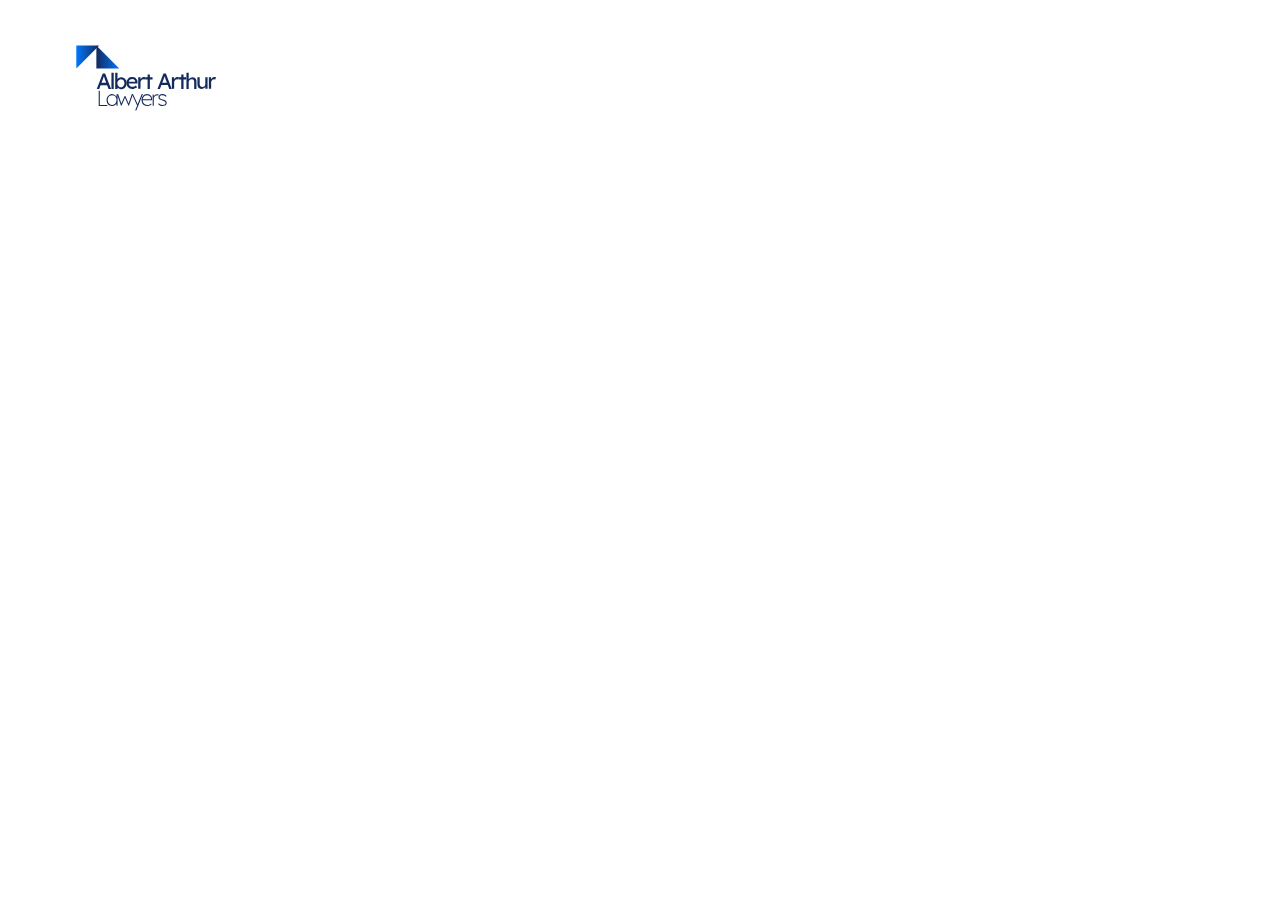
==== aal/index.html @ 6bcef16f "Add AAL page with anim" ====
<!DOCTYPE html>
<html lang="en-AU">
<head><meta charset="UTF-8">
	
	<meta name="viewport" content="width=device-width, initial-scale=1">
	<link rel="profile" href="https://gmpg.org/xfn/11">
	<title>AAL – WordPressLogos</title>
<meta name="robots" content="max-image-preview:large">
<link rel="dns-prefetch" href="//cdnjs.cloudflare.com">




<style id="wp-img-auto-sizes-contain-inline-css">
img:is([sizes=auto i],[sizes^="auto," i]){contain-intrinsic-size:3000px 1500px}
/*# sourceURL=wp-img-auto-sizes-contain-inline-css */
</style>
<style id="wp-emoji-styles-inline-css">

	img.wp-smiley, img.emoji {
		display: inline !important;
		border: none !important;
		box-shadow: none !important;
		height: 1em !important;
		width: 1em !important;
		margin: 0 0.07em !important;
		vertical-align: -0.1em !important;
		background: none !important;
		padding: 0 !important;
	}
/*# sourceURL=wp-emoji-styles-inline-css */
</style>
<style id="safe-svg-svg-icon-style-inline-css">
.wp-block-safe-svg-svg-icon a{align-self:center}.safe-svg-cover{text-align:center}.safe-svg-cover .safe-svg-inside{display:inline-block;max-width:100%}.safe-svg-cover svg{fill:currentColor;height:100%;max-height:100%;max-width:100%;width:100%}

/*# sourceURL=/wp-content/plugins/safe-svg/dist/safe-svg-block-frontend.css */
</style>
<style id="global-styles-inline-css">
:root{--wp--preset--aspect-ratio--square: 1;--wp--preset--aspect-ratio--4-3: 4/3;--wp--preset--aspect-ratio--3-4: 3/4;--wp--preset--aspect-ratio--3-2: 3/2;--wp--preset--aspect-ratio--2-3: 2/3;--wp--preset--aspect-ratio--16-9: 16/9;--wp--preset--aspect-ratio--9-16: 9/16;--wp--preset--color--black: #000000;--wp--preset--color--cyan-bluish-gray: #abb8c3;--wp--preset--color--white: #ffffff;--wp--preset--color--pale-pink: #f78da7;--wp--preset--color--vivid-red: #cf2e2e;--wp--preset--color--luminous-vivid-orange: #ff6900;--wp--preset--color--luminous-vivid-amber: #fcb900;--wp--preset--color--light-green-cyan: #7bdcb5;--wp--preset--color--vivid-green-cyan: #00d084;--wp--preset--color--pale-cyan-blue: #8ed1fc;--wp--preset--color--vivid-cyan-blue: #0693e3;--wp--preset--color--vivid-purple: #9b51e0;--wp--preset--gradient--vivid-cyan-blue-to-vivid-purple: linear-gradient(135deg,rgb(6,147,227) 0%,rgb(155,81,224) 100%);--wp--preset--gradient--light-green-cyan-to-vivid-green-cyan: linear-gradient(135deg,rgb(122,220,180) 0%,rgb(0,208,130) 100%);--wp--preset--gradient--luminous-vivid-amber-to-luminous-vivid-orange: linear-gradient(135deg,rgb(252,185,0) 0%,rgb(255,105,0) 100%);--wp--preset--gradient--luminous-vivid-orange-to-vivid-red: linear-gradient(135deg,rgb(255,105,0) 0%,rgb(207,46,46) 100%);--wp--preset--gradient--very-light-gray-to-cyan-bluish-gray: linear-gradient(135deg,rgb(238,238,238) 0%,rgb(169,184,195) 100%);--wp--preset--gradient--cool-to-warm-spectrum: linear-gradient(135deg,rgb(74,234,220) 0%,rgb(151,120,209) 20%,rgb(207,42,186) 40%,rgb(238,44,130) 60%,rgb(251,105,98) 80%,rgb(254,248,76) 100%);--wp--preset--gradient--blush-light-purple: linear-gradient(135deg,rgb(255,206,236) 0%,rgb(152,150,240) 100%);--wp--preset--gradient--blush-bordeaux: linear-gradient(135deg,rgb(254,205,165) 0%,rgb(254,45,45) 50%,rgb(107,0,62) 100%);--wp--preset--gradient--luminous-dusk: linear-gradient(135deg,rgb(255,203,112) 0%,rgb(199,81,192) 50%,rgb(65,88,208) 100%);--wp--preset--gradient--pale-ocean: linear-gradient(135deg,rgb(255,245,203) 0%,rgb(182,227,212) 50%,rgb(51,167,181) 100%);--wp--preset--gradient--electric-grass: linear-gradient(135deg,rgb(202,248,128) 0%,rgb(113,206,126) 100%);--wp--preset--gradient--midnight: linear-gradient(135deg,rgb(2,3,129) 0%,rgb(40,116,252) 100%);--wp--preset--font-size--small: 13px;--wp--preset--font-size--medium: 20px;--wp--preset--font-size--large: 36px;--wp--preset--font-size--x-large: 42px;--wp--preset--spacing--20: 0.44rem;--wp--preset--spacing--30: 0.67rem;--wp--preset--spacing--40: 1rem;--wp--preset--spacing--50: 1.5rem;--wp--preset--spacing--60: 2.25rem;--wp--preset--spacing--70: 3.38rem;--wp--preset--spacing--80: 5.06rem;--wp--preset--shadow--natural: 6px 6px 9px rgba(0, 0, 0, 0.2);--wp--preset--shadow--deep: 12px 12px 50px rgba(0, 0, 0, 0.4);--wp--preset--shadow--sharp: 6px 6px 0px rgba(0, 0, 0, 0.2);--wp--preset--shadow--outlined: 6px 6px 0px -3px rgb(255, 255, 255), 6px 6px rgb(0, 0, 0);--wp--preset--shadow--crisp: 6px 6px 0px rgb(0, 0, 0);}.wp-block-button{--wp--preset--dimension--25: 25%;--wp--preset--dimension--50: 50%;--wp--preset--dimension--75: 75%;--wp--preset--dimension--100: 100%;}:root { --wp--style--global--content-size: 800px;--wp--style--global--wide-size: 1200px; }:where(body) { margin: 0; }.wp-site-blocks > .alignleft { float: left; margin-right: 2em; }.wp-site-blocks > .alignright { float: right; margin-left: 2em; }.wp-site-blocks > .aligncenter { justify-content: center; margin-left: auto; margin-right: auto; }:where(.wp-site-blocks) > * { margin-block-start: 24px; margin-block-end: 0; }:where(.wp-site-blocks) > :first-child { margin-block-start: 0; }:where(.wp-site-blocks) > :last-child { margin-block-end: 0; }:root { --wp--style--block-gap: 24px; }:root :where(.is-layout-flow) > :first-child{margin-block-start: 0;}:root :where(.is-layout-flow) > :last-child{margin-block-end: 0;}:root :where(.is-layout-flow) > *{margin-block-start: 24px;margin-block-end: 0;}:root :where(.is-layout-constrained) > :first-child{margin-block-start: 0;}:root :where(.is-layout-constrained) > :last-child{margin-block-end: 0;}:root :where(.is-layout-constrained) > *{margin-block-start: 24px;margin-block-end: 0;}:root :where(.is-layout-flex){gap: 24px;}:root :where(.is-layout-grid){gap: 24px;}.is-layout-flow > .alignleft{float: left;margin-inline-start: 0;margin-inline-end: 2em;}.is-layout-flow > .alignright{float: right;margin-inline-start: 2em;margin-inline-end: 0;}.is-layout-flow > .aligncenter{margin-left: auto !important;margin-right: auto !important;}.is-layout-constrained > .alignleft{float: left;margin-inline-start: 0;margin-inline-end: 2em;}.is-layout-constrained > .alignright{float: right;margin-inline-start: 2em;margin-inline-end: 0;}.is-layout-constrained > .aligncenter{margin-left: auto !important;margin-right: auto !important;}.is-layout-constrained > :where(:not(.alignleft):not(.alignright):not(.alignfull)){max-width: var(--wp--style--global--content-size);margin-left: auto !important;margin-right: auto !important;}.is-layout-constrained > .alignwide{max-width: var(--wp--style--global--wide-size);}body .is-layout-flex{display: flex;}.is-layout-flex{flex-wrap: wrap;align-items: center;}.is-layout-flex > :is(*, div){margin: 0;}body .is-layout-grid{display: grid;}.is-layout-grid > :is(*, div){margin: 0;}body{padding-top: 0px;padding-right: 0px;padding-bottom: 0px;padding-left: 0px;}:root :where(.wp-element-button, .wp-block-button__link){background-color: #32373c;border-width: 0;color: #fff;font-family: inherit;font-size: inherit;font-style: inherit;font-weight: inherit;letter-spacing: inherit;line-height: inherit;padding-top: calc(0.667em + 2px);padding-right: calc(1.333em + 2px);padding-bottom: calc(0.667em + 2px);padding-left: calc(1.333em + 2px);text-decoration: none;text-transform: inherit;}.has-black-color{color: var(--wp--preset--color--black) !important;}.has-cyan-bluish-gray-color{color: var(--wp--preset--color--cyan-bluish-gray) !important;}.has-white-color{color: var(--wp--preset--color--white) !important;}.has-pale-pink-color{color: var(--wp--preset--color--pale-pink) !important;}.has-vivid-red-color{color: var(--wp--preset--color--vivid-red) !important;}.has-luminous-vivid-orange-color{color: var(--wp--preset--color--luminous-vivid-orange) !important;}.has-luminous-vivid-amber-color{color: var(--wp--preset--color--luminous-vivid-amber) !important;}.has-light-green-cyan-color{color: var(--wp--preset--color--light-green-cyan) !important;}.has-vivid-green-cyan-color{color: var(--wp--preset--color--vivid-green-cyan) !important;}.has-pale-cyan-blue-color{color: var(--wp--preset--color--pale-cyan-blue) !important;}.has-vivid-cyan-blue-color{color: var(--wp--preset--color--vivid-cyan-blue) !important;}.has-vivid-purple-color{color: var(--wp--preset--color--vivid-purple) !important;}.has-black-background-color{background-color: var(--wp--preset--color--black) !important;}.has-cyan-bluish-gray-background-color{background-color: var(--wp--preset--color--cyan-bluish-gray) !important;}.has-white-background-color{background-color: var(--wp--preset--color--white) !important;}.has-pale-pink-background-color{background-color: var(--wp--preset--color--pale-pink) !important;}.has-vivid-red-background-color{background-color: var(--wp--preset--color--vivid-red) !important;}.has-luminous-vivid-orange-background-color{background-color: var(--wp--preset--color--luminous-vivid-orange) !important;}.has-luminous-vivid-amber-background-color{background-color: var(--wp--preset--color--luminous-vivid-amber) !important;}.has-light-green-cyan-background-color{background-color: var(--wp--preset--color--light-green-cyan) !important;}.has-vivid-green-cyan-background-color{background-color: var(--wp--preset--color--vivid-green-cyan) !important;}.has-pale-cyan-blue-background-color{background-color: var(--wp--preset--color--pale-cyan-blue) !important;}.has-vivid-cyan-blue-background-color{background-color: var(--wp--preset--color--vivid-cyan-blue) !important;}.has-vivid-purple-background-color{background-color: var(--wp--preset--color--vivid-purple) !important;}.has-black-border-color{border-color: var(--wp--preset--color--black) !important;}.has-cyan-bluish-gray-border-color{border-color: var(--wp--preset--color--cyan-bluish-gray) !important;}.has-white-border-color{border-color: var(--wp--preset--color--white) !important;}.has-pale-pink-border-color{border-color: var(--wp--preset--color--pale-pink) !important;}.has-vivid-red-border-color{border-color: var(--wp--preset--color--vivid-red) !important;}.has-luminous-vivid-orange-border-color{border-color: var(--wp--preset--color--luminous-vivid-orange) !important;}.has-luminous-vivid-amber-border-color{border-color: var(--wp--preset--color--luminous-vivid-amber) !important;}.has-light-green-cyan-border-color{border-color: var(--wp--preset--color--light-green-cyan) !important;}.has-vivid-green-cyan-border-color{border-color: var(--wp--preset--color--vivid-green-cyan) !important;}.has-pale-cyan-blue-border-color{border-color: var(--wp--preset--color--pale-cyan-blue) !important;}.has-vivid-cyan-blue-border-color{border-color: var(--wp--preset--color--vivid-cyan-blue) !important;}.has-vivid-purple-border-color{border-color: var(--wp--preset--color--vivid-purple) !important;}.has-vivid-cyan-blue-to-vivid-purple-gradient-background{background: var(--wp--preset--gradient--vivid-cyan-blue-to-vivid-purple) !important;}.has-light-green-cyan-to-vivid-green-cyan-gradient-background{background: var(--wp--preset--gradient--light-green-cyan-to-vivid-green-cyan) !important;}.has-luminous-vivid-amber-to-luminous-vivid-orange-gradient-background{background: var(--wp--preset--gradient--luminous-vivid-amber-to-luminous-vivid-orange) !important;}.has-luminous-vivid-orange-to-vivid-red-gradient-background{background: var(--wp--preset--gradient--luminous-vivid-orange-to-vivid-red) !important;}.has-very-light-gray-to-cyan-bluish-gray-gradient-background{background: var(--wp--preset--gradient--very-light-gray-to-cyan-bluish-gray) !important;}.has-cool-to-warm-spectrum-gradient-background{background: var(--wp--preset--gradient--cool-to-warm-spectrum) !important;}.has-blush-light-purple-gradient-background{background: var(--wp--preset--gradient--blush-light-purple) !important;}.has-blush-bordeaux-gradient-background{background: var(--wp--preset--gradient--blush-bordeaux) !important;}.has-luminous-dusk-gradient-background{background: var(--wp--preset--gradient--luminous-dusk) !important;}.has-pale-ocean-gradient-background{background: var(--wp--preset--gradient--pale-ocean) !important;}.has-electric-grass-gradient-background{background: var(--wp--preset--gradient--electric-grass) !important;}.has-midnight-gradient-background{background: var(--wp--preset--gradient--midnight) !important;}.has-small-font-size{font-size: var(--wp--preset--font-size--small) !important;}.has-medium-font-size{font-size: var(--wp--preset--font-size--medium) !important;}.has-large-font-size{font-size: var(--wp--preset--font-size--large) !important;}.has-x-large-font-size{font-size: var(--wp--preset--font-size--x-large) !important;}
:root :where(.wp-block-icon svg){width: 24px;}
:root :where(.wp-block-pullquote){font-size: 1.5em;line-height: 1.6;}
/*# sourceURL=global-styles-inline-css */
</style>
<link rel="stylesheet" id="hello-elementor-theme-style-css" href="/wp-content/themes/hello-elementor/assets/css/theme.css?ver=3.5.2" media="all">
<link rel="stylesheet" id="hello-elementor-child-01-css" href="/wp-content/themes/hello-elementor-child-01/style.css?ver=1.0.0" media="all">
<link rel="stylesheet" id="hello-elementor-css" href="/wp-content/themes/hello-elementor/assets/css/reset.css?ver=3.5.2" media="all">
<link rel="stylesheet" id="hello-elementor-header-footer-css" href="/wp-content/themes/hello-elementor/assets/css/header-footer.css?ver=3.5.2" media="all">
<link rel="stylesheet" id="elementor-frontend-css" href="/wp-content/plugins/elementor/assets/css/frontend.min.css?ver=4.4.0" media="all">
<style id="elementor-frontend-inline-css">
.elementor-kit-14{--e-global-color-primary:#6EC1E4;--e-global-color-secondary:#54595F;--e-global-color-text:#7A7A7A;--e-global-color-accent:#61CE70;--e-global-typography-primary-font-family:"Roboto";--e-global-typography-primary-font-weight:600;--e-global-typography-secondary-font-family:"Roboto Slab";--e-global-typography-secondary-font-weight:400;--e-global-typography-text-font-family:"Roboto";--e-global-typography-text-font-weight:400;--e-global-typography-accent-font-family:"Roboto";--e-global-typography-accent-font-weight:500;}.elementor-section.elementor-section-boxed > .elementor-container{max-width:1140px;}.e-con{--container-max-width:1140px;}.elementor-widget:not(:last-child){margin-block-end:20px;}.elementor-element{--widgets-spacing:20px 20px;--widgets-spacing-row:20px;--widgets-spacing-column:20px;}{}h1.entry-title{display:var(--page-title-display);}.site-header .site-branding{flex-direction:column;align-items:stretch;}.site-header{padding-inline-end:0px;padding-inline-start:0px;}.site-footer .site-branding{flex-direction:column;align-items:stretch;}@media(max-width:1024px){.elementor-section.elementor-section-boxed > .elementor-container{max-width:1024px;}.e-con{--container-max-width:1024px;}}@media(max-width:767px){.elementor-section.elementor-section-boxed > .elementor-container{max-width:767px;}.e-con{--container-max-width:767px;}}
.e-heading-base a, .e-paragraph-base a { all: unset; cursor: pointer; }.elementor :where(.e-svg-base) { width: var(--e-svg-width, 65px); height: var(--e-svg-height, 65px); }form[data-element_type="e-form"].form-state-success [data-element_type="e-form-success-message"],form[data-element_type="e-form"].form-state-error [data-element_type="e-form-error-message"]{ display: block; }.elementor-edit-mode [data-element_type="e-form-success-message"]:is(.elementor-element-editable, :has(.elementor-element-editable), :has(> .elementor-empty-view)),.elementor-edit-mode [data-element_type="e-form-error-message"]:is(.elementor-element-editable, :has(.elementor-element-editable), :has(> .elementor-empty-view)){ display: block; }.e-background-video { position: relative; overflow: hidden; }.e-background-video__media { position: absolute; inset: 0; width: 100%; height: 100%; object-fit: cover; pointer-events: none; z-index: 0; }.e-background-video__content { position: relative; z-index: 1; flex: 1 1 auto; }.elementor-edit-mode .e-background-video__content.e-atomic-element:has(> .elementor-empty-view) { display: flex; flex-direction: column; flex: 1 1 auto; min-height: 0; }.elementor-edit-mode .e-background-video__content.e-atomic-element:has(> .elementor-empty-view) > .elementor-empty-view.elementor-empty-view { position: relative; flex: 1 1 auto; min-height: 120px; height: auto; width: 100%; }.elementor-edit-mode .e-background-video__content.e-atomic-element:has(> .elementor-empty-view) > .elementor-empty-view > .elementor-first-add { position: absolute; inset: 0; width: 100%; height: 100%; }.e-background-video__controls { z-index: 2; }.e-background-video__play, .e-background-video__pause { appearance: none; -webkit-appearance: none; }.e-background-video.e-background-video--playing .e-background-video__play { display: none; }.e-background-video.e-background-video--paused .e-background-video__pause { display: none; }.e-background-video:not(.e-background-video--playing):not(.e-background-video--paused) .e-background-video__controls,.e-background-video:not(.e-background-video--playing):not(.e-background-video--paused) .e-background-video__play,.e-background-video:not(.e-background-video--playing):not(.e-background-video--paused) .e-background-video__pause { display: none; }.e-accordion-item-header-base { list-style: none; }.e-accordion-item-header-base::-webkit-details-marker { display: none; }.e-accordion-item-base { interpolate-size: allow-keywords; }.e-accordion-item-base::details-content {block-size: 0; overflow: hidden;transition: block-size .3s ease, content-visibility .3s ease allow-discrete;}.e-accordion-item-base[open]::details-content { block-size: auto; }.e-accordion-item-icon-base, .e-accordion-item-icon-open-base { --e-svg-width: auto; --e-svg-height: 100%; }:where(.e-accordion-item-icon-base, .e-accordion-item-icon-open-base) .e-svg-base { max-width: 100%; }.e-accordion-item-icon-base.e-accordion-item-icon-base .e-svg-base svg, .e-accordion-item-icon-open-base.e-accordion-item-icon-open-base .e-svg-base svg { width: auto !important; }.e-accordion-item-icon-base svg, .e-accordion-item-icon-open-base svg { transition: transform .3s ease; }.e-accordion-item-base:not([open]) > summary :is(.e-accordion-item-icon-base, .e-accordion-item-icon-open-base) svg { transform: rotate(var(--e-accordion-icon-rotation-closed)); }.e-accordion-item-base[open] > summary :is(.e-accordion-item-icon-base, .e-accordion-item-icon-open-base) svg { transform: rotate(var(--e-accordion-icon-rotation, 180deg)); }.e-accordion-item-header-base.e-accordion-item-header-base:has(> .e-accordion-item-icon-open-base) { display: grid; grid-template-columns: minmax(0, 1fr) auto; align-items: center; }.e-accordion-item-header-base:has(> .e-accordion-item-icon-open-base) > .e-accordion-item-title-base { grid-column: 1; grid-row: 1; }.e-accordion-item-header-base:has(> .e-accordion-item-icon-open-base) > :is(.e-accordion-item-icon-base, .e-accordion-item-icon-open-base) { grid-column: 2; grid-row: 1; }.e-accordion-item-base .e-accordion-item-icon-open-base.e-accordion-item-icon-open-base { visibility: hidden; }.e-accordion-item-base[open] > summary .e-accordion-item-icon-open-base { visibility: visible; }.e-accordion-item-base[open] > summary:has(.e-accordion-item-icon-open-base) .e-accordion-item-icon-base { visibility: hidden; }.e-list-item-marker-base { --e-svg-width: 0.6em; --e-svg-height: 0.6em; }:where(.e-list-item-marker-base) .e-svg-base { flex-shrink: 0; }.e-list-item-marker-base .e-svg-base svg { display: block; }
:root{--page-title-display:none;}
/*# sourceURL=elementor-frontend-inline-css */
</style>
<link rel="stylesheet" id="base-desktop-css" href="/wp-content/uploads/elementor/css/base-desktop.css?ver=6af8c650afc04" media="all">
<link rel="stylesheet" id="local-230-frontend-desktop-css" href="/wp-content/uploads/elementor/css/local-230-frontend-desktop.css?ver=6afa5673614b2" media="all">
<link rel="stylesheet" id="base-mobile-css" href="/wp-content/uploads/elementor/css/base-mobile.css?ver=6af8c650afc04" media="(max-width:767px)">
<link rel="stylesheet" id="elementor-gf-roboto-css" href="https://fonts.googleapis.com/css?family=Roboto:100,100italic,200,200italic,300,300italic,400,400italic,500,500italic,600,600italic,700,700italic,800,800italic,900,900italic&amp;display=swap" media="all">
<link rel="stylesheet" id="elementor-gf-robotoslab-css" href="https://fonts.googleapis.com/css?family=Roboto+Slab:100,100italic,200,200italic,300,300italic,400,400italic,500,500italic,600,600italic,700,700italic,800,800italic,900,900italic&amp;display=swap" media="all">
<script id="jquery-core-js" src="/wp-includes/js/jquery/jquery.min.js?ver=3.7.1"></script>
<script id="jquery-migrate-js" src="/wp-includes/js/jquery/jquery-migrate.min.js?ver=3.4.1"></script>
<link rel="EditURI" type="application/rsd+xml" title="RSD" href="/xmlrpc.php?rsd">
<meta name="generator" content="WordPress 7.1.4">
<link rel="canonical" href="/aal/">
<link rel="shortlink" href="/?p=230">
</head>
<body class="wp-singular page-template-default page page-id-230 wp-embed-responsive wp-theme-hello-elementor wp-child-theme-hello-elementor-child-01 hello-elementor-default elementor-default elementor-kit-14 elementor-page elementor-page-230">


<a class="skip-link screen-reader-text" href="#content">Skip to content</a>

<header id="site-header" class="site-header dynamic-header ">
	<div class="header-inner">
		<div class="site-branding show-title">
							<div class="site-title show">
					<a href="/" title="Home" rel="home">
						WordPressLogos					</a>
				</div>
					</div>

					</div>
</header>

<main id="content" class="site-main post-230 page type-page status-publish hentry">

	
	<div class="page-content">
				<div data-elementor-type="wp-page" data-elementor-id="230" class="elementor elementor-230">
				<div class="elementor-element elementor-element-b52b7b9 e-con e-atomic-element e-flexbox-base e-default-div e-ba45ec0 " data-id="b52b7b9" data-element_type="e-flexbox" data-e-type="e-flexbox" data-interaction-id="b52b7b9">
    		<div class="elementor-element elementor-element-b2a3702 elementor-widget elementor-widget-html" data-id="b2a3702" data-element_type="widget" data-e-type="widget" data-widget_type="html.default">
				<div class="elementor-widget-container">
					
<style>
#aal-logo-container {
    width: 100%;
    max-width: 320px;
    height: auto;
    display: flex;
    align-items: center;
    justify-content: flex-start;
    margin-inline: auto;
}

#aal-logo-container svg {
    display: block;
    width: 100%;
    height: auto;
    max-width: 100%;
}

/* Tablet */
@media (max-width: 1024px) {
    #aal-logo-container {
        max-width: 280px;
    }
}

/* Mobile */
@media (max-width: 767px) {
    #aal-logo-container {
        max-width: 240px;
    }
}
</style>

<div id="aal-logo-container">





<svg xmlns="http://www.w3.org/2000/svg" xmlns:xlink="http://www.w3.org/1999/xlink" id="Albert-Arthur-Logo-final" width="157.418" height="71.562" viewbox="0 0 157.418 71.562">

  <defs>
    <lineargradient id="linear-gradient" y1="0.5" x2="1" y2="0.5" gradientunits="objectBoundingBox">
      <stop offset="0" stop-color="#0077fe"></stop>
      <stop offset="1" stop-color="#142a5b"></stop>
    </lineargradient>

    <lineargradient id="linear-gradient-2" x1="1" y1="1" x2="0" y2="1" xlink:href="#linear-gradient"></lineargradient>
  </defs>

  <!-- Blue symbol -->
  <path id="symbol-left" d="M22.906,0,0,22.906V0Z" fill="url(#linear-gradient)"></path>

  <path id="symbol-right" d="M195.89,0V22.906h22.9Z" transform="translate(-172.984)" fill="url(#linear-gradient-2)"></path>

  <!-- ALBERT -->
  <path id="letter-A-albert" d="M425.356,475.425H431.8l1.452,3.83h2.53l-5.919-15.4h-2.421l-5.964,15.4H423.9Zm2.373-6.3q.2-.56.407-1.2l.4-1.21c.021-.065.042-.127.062-.189.006.016.009.029.015.046q.2.607.44,1.332t.429,1.32q.188.6.254.748l1.2,3.169h-4.705l1.169-3.081Z" transform="translate(-398.726 -432.296)" fill="#142a5b"></path>

  <rect id="letter-l-albert" width="2.266" height="16.284" transform="translate(38.684 30.674)" fill="#142a5b"></rect>

  <path id="letter-b-albert" d="M603.426,471.934a5.408,5.408,0,0,0,1.342.649,4.735,4.735,0,0,0,1.485.242,4.927,4.927,0,0,0,2.729-.781,5.406,5.406,0,0,0,1.9-2.146,6.758,6.758,0,0,0,.692-3.1,6.594,6.594,0,0,0-.7-3.092,5.427,5.427,0,0,0-1.914-2.124,5.055,5.055,0,0,0-2.772-.769,4.285,4.285,0,0,0-1.387.234,5.5,5.5,0,0,0-1.268.617,4.062,4.062,0,0,0-.958.858c-.048.061-.09.123-.131.185V456.32H600.18v16.216h2.267v-1.467A4.728,4.728,0,0,0,603.426,471.934Zm-.627-7.153a3.427,3.427,0,0,1,4.906-1.4,3.5,3.5,0,0,1,1.244,1.4,4.4,4.4,0,0,1,.447,2.014,4.349,4.349,0,0,1-.462,2.036,3.65,3.65,0,0,1-1.255,1.409,3.234,3.234,0,0,1-1.8.517,3.274,3.274,0,0,1-1.827-.517,3.656,3.656,0,0,1-1.253-1.409,4.349,4.349,0,0,1-.468-2.036A4.3,4.3,0,0,1,602.8,464.781Z" transform="translate(-556.53 -425.646)" fill="#142a5b"></path>

  <path id="letter-e-albert" d="M718.729,505.707a5.187,5.187,0,0,0,1.286-.925l-1.144-1.605a5.642,5.642,0,0,1-1.6,1.034,4.372,4.372,0,0,1-1.595.287,4.532,4.532,0,0,1-2.134-.484,3.452,3.452,0,0,1-1.431-1.375,3.924,3.924,0,0,1-.475-1.529h8.838l.021-.969a5.986,5.986,0,0,0-.363-2.233,5.165,5.165,0,0,0-4.875-3.377,6.128,6.128,0,0,0-2.366.45,5.371,5.371,0,0,0-1.871,1.277,5.972,5.972,0,0,0-1.22,1.953,6.76,6.76,0,0,0-.44,2.487,5.869,5.869,0,0,0,.781,3.04,5.586,5.586,0,0,0,2.156,2.073,6.434,6.434,0,0,0,3.157.76,6.289,6.289,0,0,0,1.662-.234A7.936,7.936,0,0,0,718.729,505.707Zm-5.468-8.638a4.1,4.1,0,0,1,2-.45,3,3,0,0,1,2.443,1.231,2.542,2.542,0,0,1,.484,1.3v.154h-6.461a3.976,3.976,0,0,1,.3-.914A2.916,2.916,0,0,1,713.261,497.069Z" transform="translate(-652.948 -459.386)" fill="#142a5b"></path>

  <path id="letter-r-albert" d="M824.61,500.1a2.843,2.843,0,0,1,.246-1.176,3.137,3.137,0,0,1,.65-.946,2.989,2.989,0,0,1,.946-.638,2.857,2.857,0,0,1,1.133-.234,2.658,2.658,0,0,1,.627.077,3.841,3.841,0,0,1,.585.186l.594-2.464a2.6,2.6,0,0,0-.539-.154,3.712,3.712,0,0,0-.714-.065,3.356,3.356,0,0,0-1.574.4,4.5,4.5,0,0,0-1.342,1.078,4.118,4.118,0,0,0-.6.946v-2.174h-2.3v11.553h2.29Z" transform="translate(-752.695 -459.529)" fill="#142a5b"></path>

  <path id="letter-t-albert" d="M668.544,277.57h-2.266v2.949h-2.4v2.2h2.4v9.353h2.266v-9.353h2.685v-2.2h-2.685Z" transform="translate(-586.251 -245.113)" fill="#142a5b"></path>

  <!-- ARTHUR -->
  <path id="letter-A-arthur" d="M1021.124,463.85l-5.964,15.4h2.42l1.457-3.83h6.444l1.452,3.83h2.53l-5.92-15.4Zm-1.216,9.287,1.169-3.081.33-.935q.2-.56.407-1.2l.4-1.21c.021-.065.041-.127.062-.189a.139.139,0,0,0,.015.046q.2.607.44,1.332t.429,1.32c.124.4.209.645.253.748l1.2,3.169Z" transform="translate(-922.986 -432.296)" fill="#142a5b"></path>

  <path id="letter-r-arthur" d="M1157.05,494.718a3.356,3.356,0,0,0-1.574.4,4.5,4.5,0,0,0-1.342,1.078,4.141,4.141,0,0,0-.606.947V494.96h-2.288v11.553h2.288v-6.383a2.83,2.83,0,0,1,.243-1.178,3.111,3.111,0,0,1,.649-.946,2.989,2.989,0,0,1,.946-.638,2.858,2.858,0,0,1,1.133-.234,2.666,2.666,0,0,1,.628.077,3.872,3.872,0,0,1,.585.186l.594-2.464a2.6,2.6,0,0,0-.539-.154A3.714,3.714,0,0,0,1157.05,494.718Z" transform="translate(-1043.154 -459.554)" fill="#142a5b"></path>

  <path id="letter-t-arthur" d="M997.466,277.57H995.2v2.949h-2.4v2.2h2.4v9.353h2.267v-9.353h2.685v-2.2h-2.685Z" transform="translate(-876.71 -245.113)" fill="#142a5b"></path>

  <path id="letter-h-arthur" d="M1303.62,461.327a4.582,4.582,0,0,0-4.005-.11,5.122,5.122,0,0,0-1.52,1.052,3.791,3.791,0,0,0-.468.576V456.32h-2.267v16.285h2.267v-7a2.494,2.494,0,0,1,.234-1.068,2.748,2.748,0,0,1,.637-.869,2.963,2.963,0,0,1,.958-.585,3.391,3.391,0,0,1,1.21-.208,2.543,2.543,0,0,1,1.365.253,1.8,1.8,0,0,1,.818.946,4.375,4.375,0,0,1,.264,1.637V472.6h2.266v-7.038a6.976,6.976,0,0,0-.44-2.664A3.167,3.167,0,0,0,1303.62,461.327Z" transform="translate(-1170.421 -425.646)" fill="#142a5b"></path>

  <path id="letter-u-arthur" d="M1410.7,503.726a2.955,2.955,0,0,1-.22,1.144,2.707,2.707,0,0,1-.606.9,2.749,2.749,0,0,1-.913.585,3.124,3.124,0,0,1-1.169.209,2.612,2.612,0,0,1-1.464-.4,2.48,2.48,0,0,1-.924-1.133,4.382,4.382,0,0,1-.319-1.754V496.77h-2.267V503.9a5.653,5.653,0,0,0,.5,2.465,3.762,3.762,0,0,0,1.4,1.607,3.958,3.958,0,0,0,2.146.572,4.472,4.472,0,0,0,1.849-.385,4.664,4.664,0,0,0,1.485-1.045,4.2,4.2,0,0,0,.5-.638v1.849h2.266V496.773h-2.266Z" transform="translate(-1265.316 -461.366)" fill="#142a5b"></path>

  <path id="letter-r2-arthur" d="M1519.225,494.785a3.742,3.742,0,0,0-.716-.065,3.355,3.355,0,0,0-1.573.4,4.5,4.5,0,0,0-1.342,1.078,4.112,4.112,0,0,0-.606.947v-2.178H1512.7v11.553h2.288v-6.383a2.843,2.843,0,0,1,.242-1.177,3.155,3.155,0,0,1,.649-.946,3,3,0,0,1,.946-.638,2.866,2.866,0,0,1,1.134-.234,2.661,2.661,0,0,1,.627.077,3.887,3.887,0,0,1,.585.186l.594-2.464A2.62,2.62,0,0,0,1519.225,494.785Z" transform="translate(-1362.347 -459.556)" fill="#142a5b"></path>

  <!-- LAWYERS -->
  <path id="corner-lawyers" d="M211.3,436.98h-1.1v15.4h8.648v-1.1H211.3Z" transform="translate(-185.621 -385.883)" fill="#142a5b"></path>

  <path id="letter-a-lawyers" d="M525.017,665.25a4.379,4.379,0,0,0-.246-.386,5.073,5.073,0,0,0-2.532-1.853,5.265,5.265,0,0,0-1.672-.263,5.081,5.081,0,0,0-2.75.769,5.653,5.653,0,0,0-1.97,2.113,6.293,6.293,0,0,0-.737,3.08,6.406,6.406,0,0,0,.716,3.071,5.457,5.457,0,0,0,1.947,2.1,5.155,5.155,0,0,0,2.795.771,5.264,5.264,0,0,0,1.672-.264,4.941,4.941,0,0,0,1.431-.748,5.351,5.351,0,0,0,1.1-1.123,4.613,4.613,0,0,0,.285-.456v2.371h1.1V662.994H525.1Zm-.455,5.964a4.469,4.469,0,0,1-1.584,1.715,4.157,4.157,0,0,1-2.256.628,4.226,4.226,0,0,1-2.322-.638,4.369,4.369,0,0,1-1.562-1.739,5.392,5.392,0,0,1-.561-2.486,5.28,5.28,0,0,1,.573-2.5,4.389,4.389,0,0,1,1.573-1.717,4.492,4.492,0,0,1,4.578,0,4.4,4.4,0,0,1,1.568,1.717,5.73,5.73,0,0,1-.011,5.018Z" transform="translate(-481.407 -607.935)" fill="#142a5b"></path>

  <path id="letter-w-lawyers" d="M404.77,479.936l-3.267-7.36h-.661l-3.323,7.488-3.1-9.2H393.14l4.049,11.443h.484l3.5-8.046,3.5,8.046h.417l4.049-11.443h-1.21Z" transform="translate(-347.169 -415.801)" fill="#142a5b"></path>

  <path id="letter-y-lawyers" d="M768.095,674.41q-.117.284-.234.578l-.021-.049c-.124-.323-.268-.645-.428-.968l-4.242-9.11H762l5.353,11.5-1.962,5h1.145l2-5.061,4.56-11.443h-1.169Z" transform="translate(-699.428 -609.801)" fill="#142a5b"></path>

  <path id="letter-e-lawyers" d="M866.118,664.318a4.39,4.39,0,0,0-1.617-1.133,5.956,5.956,0,0,0-4.379.044,4.97,4.97,0,0,0-1.754,1.243,5.848,5.848,0,0,0-1.134,1.881,6.689,6.689,0,0,0-.407,2.377,6.468,6.468,0,0,0,.726,3.124,5.253,5.253,0,0,0,2.018,2.091,5.737,5.737,0,0,0,2.938.748,6.413,6.413,0,0,0,1.76-.234,6.3,6.3,0,0,0,1.474-.616,6.148,6.148,0,0,0,1.145-.847l-.573-.819a6.024,6.024,0,0,1-1.936,1.145,5.652,5.652,0,0,1-1.672.264,5.035,5.035,0,0,1-2.564-.606,3.968,3.968,0,0,1-1.595-1.717,5.711,5.711,0,0,1-.54-2.409h9.363l.022-.6a6.306,6.306,0,0,0-.286-2.211A4.866,4.866,0,0,0,866.118,664.318Zm-7.558,1.728a3.871,3.871,0,0,1,1.54-1.607,4.488,4.488,0,0,1,2.233-.55,3.885,3.885,0,0,1,2.222.594,3.757,3.757,0,0,1,1.31,1.475,3.99,3.99,0,0,1,.428,1.76v.132h-8.251A4.928,4.928,0,0,1,858.559,666.047Z" transform="translate(-783.166 -607.973)" fill="#142a5b"></path>

  <path id="letter-r-lawyers" d="M967.605,662.784a3.558,3.558,0,0,0-1.706.4,3.956,3.956,0,0,0-1.243,1.033,4.531,4.531,0,0,0-.609,1l-.095-2.192H962.9v11.443H964v-6.644a4.863,4.863,0,0,1,.209-1.43,3.648,3.648,0,0,1,.638-1.221,3,3,0,0,1,1.078-.848,3.527,3.527,0,0,1,1.529-.309,3.406,3.406,0,0,1,.506.044,2.432,2.432,0,0,1,.594.177l.33-1.277c-.175-.043-.371-.084-.585-.117A4,4,0,0,0,967.605,662.784Z" transform="translate(-876.837 -607.967)" fill="#142a5b"></path>

  <path id="letter-s-lawyers" d="M1024.666,669.006a4.843,4.843,0,0,0-1.1-.529q-.638-.219-1.474-.44c-.615-.175-1.133-.337-1.551-.484a3.262,3.262,0,0,1-1-.529,1.577,1.577,0,0,1-.417-.517,1.436,1.436,0,0,1-.132-.627,1.74,1.74,0,0,1,.209-.848,2.223,2.223,0,0,1,.585-.682,2.617,2.617,0,0,1,.892-.451,3.857,3.857,0,0,1,1.111-.154,4.122,4.122,0,0,1,2.5.793,6.194,6.194,0,0,1,.958.858l.747-.819a5.55,5.55,0,0,0-1.188-.968,6.075,6.075,0,0,0-1.475-.649,5.688,5.688,0,0,0-1.605-.234,4.988,4.988,0,0,0-1.563.234,3.711,3.711,0,0,0-1.231.671,3.1,3.1,0,0,0-.819,1.023,2.891,2.891,0,0,0-.286,1.286,2.457,2.457,0,0,0,.177.935,2.607,2.607,0,0,0,.529.8,3.8,3.8,0,0,0,1.3.769q.818.309,1.981.661.771.221,1.342.441a4.337,4.337,0,0,1,.946.484,1.748,1.748,0,0,1,.818,1.452,1.721,1.721,0,0,1-.22.869,1.961,1.961,0,0,1-.6.649,2.944,2.944,0,0,1-.935.407,4.781,4.781,0,0,1-1.21.144,5.126,5.126,0,0,1-2.135-.429,3.907,3.907,0,0,1-1.54-1.222l-.836.726a4.845,4.845,0,0,0,1.782,1.419,5.882,5.882,0,0,0,2.663.585,5.347,5.347,0,0,0,2.17-.417,3.533,3.533,0,0,0,1.474-1.144,2.771,2.771,0,0,0,.529-1.673,2.681,2.681,0,0,0-.341-1.363,2.992,2.992,0,0,0-1.041-1.033Z" transform="translate(-924.99 -607.918)" fill="#142a5b"></path>

</svg>

</div>
				</div>
				</div>
		
</div>
		</div>
		
		
			</div>

	
</main>

	<footer id="site-footer" class="site-footer dynamic-footer footer-has-copyright">
	<div class="footer-inner">
		<div class="site-branding show-logo">
					</div>

		
					<div class="copyright show">
				<p>All rights reserved</p>
			</div>
			</div>
</footer>

<script type="speculationrules">
{"prefetch":[{"source":"document","where":{"and":[{"href_matches":"/WordPressLogos/*"},{"not":{"href_matches":["/WordPressLogos/wp-*.php","/WordPressLogos/wp-admin/*","/WordPressLogos/wp-content/uploads/*","/WordPressLogos/wp-content/*","/WordPressLogos/wp-content/plugins/*","/WordPressLogos/wp-content/themes/hello-elementor-child-01/*","/WordPressLogos/wp-content/themes/hello-elementor/*","/WordPressLogos/*\\?(.+)"]}},{"not":{"selector_matches":"a[rel~=\"nofollow\"]"}},{"not":{"selector_matches":".no-prefetch, .no-prefetch a"}}]},"eagerness":"conservative"}]}
</script>
<script id="gsap-js" src="https://cdnjs.cloudflare.com/ajax/libs/gsap/3.13.0/gsap.min.js?ver=3.13.0"></script>
<script id="ldl-animations-js" src="/wp-content/themes/hello-elementor-child-01/js/ldl.js?ver=1.0.0"></script>
<script id="aal-1-animation-js" src="/wp-content/themes/hello-elementor-child-01/js/aal-1.js?ver=1.0.0"></script>
<script id="hello-theme-frontend-js" src="/wp-content/themes/hello-elementor/assets/js/hello-frontend.js?ver=3.5.2"></script>
<script id="elementor-webpack-runtime-js" src="/wp-content/plugins/elementor/assets/js/webpack.runtime.min.js?ver=4.4.0"></script>
<script id="elementor-frontend-modules-js" src="/wp-content/plugins/elementor/assets/js/frontend-modules.min.js?ver=4.4.0"></script>
<script id="jquery-ui-core-js-before">
jQuery.uiBackCompat = true;
//# sourceURL=jquery-ui-core-js-before
</script>
<script id="jquery-ui-core-js" src="/wp-includes/js/jquery/ui/core.min.js?ver=1.14.2"></script>
<script id="elementor-frontend-js-before">
var elementorFrontendConfig = {"environmentMode":{"edit":false,"wpPreview":false,"isScriptDebug":false},"i18n":{"shareOnFacebook":"Share on Facebook","shareOnX":"Share on X","pinIt":"Pin it","download":"Download","downloadImage":"Download image","fullscreen":"Fullscreen","zoom":"Zoom","share":"Share","playVideo":"Play Video","previous":"Previous","next":"Next","close":"Close","a11yCarouselPrevSlideMessage":"Previous slide","a11yCarouselNextSlideMessage":"Next slide","a11yCarouselFirstSlideMessage":"This is the first slide","a11yCarouselLastSlideMessage":"This is the last slide","a11yCarouselPaginationBulletMessage":"Go to slide"},"is_rtl":false,"breakpoints":{"xs":0,"sm":480,"md":768,"lg":1025,"xl":1440,"xxl":1600},"responsive":{"breakpoints":{"mobile":{"label":"Mobile Portrait","value":767,"default_value":767,"direction":"max","is_enabled":true},"mobile_extra":{"label":"Mobile Landscape","value":880,"default_value":880,"direction":"max","is_enabled":false},"tablet":{"label":"Tablet Portrait","value":1024,"default_value":1024,"direction":"max","is_enabled":true},"tablet_extra":{"label":"Tablet Landscape","value":1200,"default_value":1200,"direction":"max","is_enabled":false},"laptop":{"label":"Laptop","value":1366,"default_value":1366,"direction":"max","is_enabled":false},"widescreen":{"label":"Widescreen","value":2400,"default_value":2400,"direction":"min","is_enabled":false}},"hasCustomBreakpoints":false},"version":"4.4.0","is_static":false,"experimentalFeatures":{"e_font_icon_svg":true,"additional_custom_breakpoints":true,"container":true,"hello-theme-header-footer":true,"e_mcp_revision_snapshots":true,"nested-elements":true,"e_atomic_elements":true,"e_opt_in_v4":true,"import-export-customization":true},"urls":{"assets":"\/wp-content\/plugins\/elementor\/assets\/","ajaxurl":"\/wp-admin\/admin-ajax.php","uploadUrl":"\/wp-content\/uploads"},"nonces":{"floatingButtonsClickTracking":"46aef85487","atomicFormsSendForm":"c1b8bee061"},"swiperClass":"swiper","settings":{"page":[],"editorPreferences":[]},"kit":{"active_breakpoints":["viewport_mobile","viewport_tablet"],"global_image_lightbox":"yes","lightbox_enable_counter":"yes","lightbox_enable_fullscreen":"yes","lightbox_enable_zoom":"yes","lightbox_enable_share":"yes","lightbox_title_src":"title","lightbox_description_src":"description","hello_header_logo_type":"title","hello_footer_logo_type":"logo"},"post":{"id":230,"title":"AAL%20%E2%80%93%20WordPressLogos","excerpt":"","featuredImage":false}};
//# sourceURL=elementor-frontend-js-before
</script>
<script id="elementor-frontend-js" src="/wp-content/plugins/elementor/assets/js/frontend.min.js?ver=4.4.0"></script>
<script id="wp-emoji-settings" type="application/json">
{"baseUrl":"https://s.w.org/images/core/emoji/17.0.2/72x72/","ext":".png","svgUrl":"https://s.w.org/images/core/emoji/17.0.2/svg/","svgExt":".svg","source":{"concatemoji":"/wp-includes/js/wp-emoji-release.min.js?ver=7.1.4"}}
</script>
<script type="module">
/*! This file is auto-generated */
var e="script#wp-emoji-settings",t=document.querySelector(e);if(!(t instanceof HTMLScriptElement))throw new Error("Element missing: "+e);const r=JSON.parse(t.text),s=(window._wpemojiSettings=r,"wpEmojiSettingsSupports"),o=["flag","emoji"];function i(e){try{var t={supportTests:e,timestamp:(new Date).valueOf()};sessionStorage.setItem(s,JSON.stringify(t))}catch(e){}}function c(e,t,n){e.clearRect(0,0,e.canvas.width,e.canvas.height),e.fillText(t,0,0);t=new Uint32Array(e.getImageData(0,0,e.canvas.width,e.canvas.height).data);e.clearRect(0,0,e.canvas.width,e.canvas.height),e.fillText(n,0,0);const r=new Uint32Array(e.getImageData(0,0,e.canvas.width,e.canvas.height).data);return t.every((e,t)=>e===r[t])}function p(e,t){e.clearRect(0,0,e.canvas.width,e.canvas.height),e.fillText(t,0,0);var n=e.getImageData(16,16,1,1);for(let e=0;e<n.data.length;e++)if(0!==n.data[e])return!1;return!0}function u(e,t,n,r){switch(t){case"flag":return n(e,"\ud83c\udff3\ufe0f\u200d\u26a7\ufe0f","\ud83c\udff3\ufe0f\u200b\u26a7\ufe0f")?!1:!n(e,"\ud83c\udde8\ud83c\uddf6","\ud83c\udde8\u200b\ud83c\uddf6")&&!n(e,"\ud83c\udff4\udb40\udc67\udb40\udc62\udb40\udc65\udb40\udc6e\udb40\udc67\udb40\udc7f","\ud83c\udff4\u200b\udb40\udc67\u200b\udb40\udc62\u200b\udb40\udc65\u200b\udb40\udc6e\u200b\udb40\udc67\u200b\udb40\udc7f");case"emoji":return!r(e,"\ud83e\u1fac8")}return!1}function f(e,t,n,r){let a;const s=(a="undefined"!=typeof WorkerGlobalScope&&self instanceof WorkerGlobalScope?new OffscreenCanvas(300,150):document.createElement("canvas")).getContext("2d",{willReadFrequently:!0}),o=(s.textBaseline="top",s.font="600 32px Arial",{});return e.forEach(e=>{o[e]=t(s,e,n,r)}),o}function a(e){var t=document.createElement("script");t.src=e,t.defer=!0,document.head.appendChild(t)}r.supports={everything:!0,everythingExceptFlag:!0},new Promise(t=>{let n=function(){try{var e=JSON.parse(sessionStorage.getItem(s));if("object"==typeof e&&"number"==typeof e.timestamp&&(new Date).valueOf()<e.timestamp+604800&&"object"==typeof e.supportTests)return e.supportTests}catch(e){}return null}();if(!n){if("undefined"!=typeof Worker&&"undefined"!=typeof OffscreenCanvas&&"undefined"!=typeof URL&&URL.createObjectURL&&"undefined"!=typeof Blob)try{var e="postMessage("+f.toString()+"("+[JSON.stringify(o),u.toString(),c.toString(),p.toString()].join(",")+"));",r=new Blob([e],{type:"text/javascript"});const a=new Worker(URL.createObjectURL(r),{name:"wpTestEmojiSupports"});return void(a.onmessage=e=>{i(n=e.data),a.terminate(),t(n)})}catch(e){}i(n=f(o,u,c,p))}t(n)}).then(e=>{for(const n in e)r.supports[n]=e[n],r.supports.everything=r.supports.everything&&r.supports[n],"flag"!==n&&(r.supports.everythingExceptFlag=r.supports.everythingExceptFlag&&r.supports[n]);var t;r.supports.everythingExceptFlag=r.supports.everythingExceptFlag&&!r.supports.flag,r.supports.everything||((t=r.source||{}).concatemoji?a(t.concatemoji):t.wpemoji&&t.twemoji&&(a(t.twemoji),a(t.wpemoji)))});
//# sourceURL=/wp-includes/js/wp-emoji-loader.min.js
</script>

</body>
</html>
---- wp-content/themes/hello-elementor/assets/css/theme.css ----
.comments-area a,.page-content a{text-decoration:underline}.alignright{float:right;margin-left:1rem}.alignleft{float:left;margin-right:1rem}.aligncenter{clear:both;display:block;margin-inline:auto}.alignwide{margin-inline:-80px}.alignfull{margin-inline:calc(50% - 50vw);max-width:100vw;overflow-x:hidden;width:100vw}.alignfull img{width:100%}.wp-caption{margin-block-end:1.25rem;max-width:100%}.wp-caption.alignleft{margin:5px 20px 20px 0}.wp-caption.alignright{margin:5px 0 20px 20px}.wp-caption img{display:block;margin-inline:auto}.wp-caption-text{margin:0}.gallery-caption{display:block;font-size:.8125rem;line-height:1.5;margin:0;padding:.75rem}.pagination{display:flex;justify-content:space-between;margin:20px auto}.sticky{display:block;position:relative}.bypostauthor{font-size:inherit}.hide{display:none!important}.post-password-form{margin:50px auto;max-width:500px}.post-password-form p{align-items:flex-end;display:flex;width:100%}.post-password-form [type=submit]{margin-inline-start:3px}.screen-reader-text{clip:rect(1px,1px,1px,1px);height:1px;overflow:hidden;position:absolute!important;width:1px;word-wrap:normal!important}.screen-reader-text:focus{background-color:#eee;clip:auto!important;clip-path:none;color:#333;display:block;font-size:1rem;height:auto;left:5px;line-height:normal;padding:12px 24px;text-decoration:none;top:5px;width:auto;z-index:100000}.post .entry-title a{text-decoration:none}.post .wp-post-image{max-height:500px;-o-object-fit:cover;object-fit:cover;width:100%}@media(max-width:991px){.post .wp-post-image{max-height:400px}}@media(max-width:575px){.post .wp-post-image{max-height:300px}}#comments .comment-list{font-size:.9em;list-style:none;margin:0;padding:0}#comments .comment,#comments .pingback{position:relative}#comments .comment .comment-body,#comments .pingback .comment-body{border-block-end:1px solid #ccc;display:flex;flex-direction:column;padding-block-end:30px;padding-block-start:30px;padding-inline-end:0;padding-inline-start:60px}#comments .comment .avatar,#comments .pingback .avatar{border-radius:50%;left:0;margin-inline-end:10px;position:absolute}body.rtl #comments .comment .avatar,body.rtl #comments .pingback .avatar,html[dir=rtl] #comments .comment .avatar,html[dir=rtl] #comments .pingback .avatar{left:auto;right:0}#comments .comment-meta{display:flex;justify-content:space-between;margin-block-end:.9rem}#comments .comment-metadata,#comments .reply{font-size:11px;line-height:1}#comments .children{list-style:none;margin:0;padding-inline-start:30px;position:relative}#comments .children li:last-child{padding-block-end:0}#comments ol.comment-list .children:before{content:"↪";display:inline-block;font-size:1em;font-weight:400;left:0;line-height:1;position:absolute;top:45px;width:auto}body.rtl #comments ol.comment-list .children:before,html[dir=rtl] #comments ol.comment-list .children:before{content:"↩";left:auto;right:0}@media(min-width:768px){#comments .comment-author,#comments .comment-metadata{line-height:1}}@media(max-width:767px){#comments .comment .comment-body{padding:30px 0}#comments .children{padding-inline-start:20px}#comments .comment .avatar{float:left;position:inherit}body.rtl #comments .comment .avatar,html[dir=rtl] #comments .comment .avatar{float:right}}.page-header .entry-title,.site-footer .footer-inner,.site-footer:not(.dynamic-footer),.site-header .header-inner,.site-header:not(.dynamic-header),body:not([class*=elementor-page-]) .site-main{margin-inline-end:auto;margin-inline-start:auto;width:100%}@custom-media --hello-screen-xs-and-below (width < 576px);@custom-media --hello-screen-xs-and-above (width >= 576px);@custom-media --hello-screen-xs-only (0 <= width < 576px);@custom-media --hello-screen-sm-and-below (width < 768px);@custom-media --hello-screen-sm-and-above (width >= 768px);@custom-media --hello-screen-sm-only (576px <= width < 768px);@custom-media --hello-screen-md-and-below (width < 992px);@custom-media --hello-screen-md-and-above (width >= 992px);@custom-media --hello-screen-md-only (768px <= width < 992px);@custom-media --hello-screen-xl-and-below (width < 1200px);@custom-media --hello-screen-xl-and-above (width >= 1200px);@custom-media --hello-screen-xl-only (992px <= width < 1200px);@media(max-width:575px){.page-header .entry-title,.site-footer .footer-inner,.site-footer:not(.dynamic-footer),.site-header .header-inner,.site-header:not(.dynamic-header),body:not([class*=elementor-page-]) .site-main{padding-inline-end:10px;padding-inline-start:10px}}@media(min-width:576px){.page-header .entry-title,.site-footer .footer-inner,.site-footer:not(.dynamic-footer),.site-header .header-inner,.site-header:not(.dynamic-header),body:not([class*=elementor-page-]) .site-main{max-width:500px}.site-footer.footer-full-width .footer-inner,.site-header.header-full-width .header-inner{max-width:100%}}@media(min-width:768px){.page-header .entry-title,.site-footer .footer-inner,.site-footer:not(.dynamic-footer),.site-header .header-inner,.site-header:not(.dynamic-header),body:not([class*=elementor-page-]) .site-main{max-width:600px}.site-footer.footer-full-width,.site-header.header-full-width{max-width:100%}}@media(min-width:992px){.page-header .entry-title,.site-footer .footer-inner,.site-footer:not(.dynamic-footer),.site-header .header-inner,.site-header:not(.dynamic-header),body:not([class*=elementor-page-]) .site-main{max-width:800px}.site-footer.footer-full-width,.site-header.header-full-width{max-width:100%}}@media(min-width:1200px){.page-header .entry-title,.site-footer .footer-inner,.site-footer:not(.dynamic-footer),.site-header .header-inner,.site-header:not(.dynamic-header),body:not([class*=elementor-page-]) .site-main{max-width:1140px}.site-footer.footer-full-width,.site-header.header-full-width{max-width:100%}}.site-header+.elementor{min-height:calc(100vh - 320px)}
---- wp-content/themes/hello-elementor-child-01/style.css ----
/*
Theme Name: Lock's Dynamic Logos
Theme URI:
Description: Child theme especially created for the Dynamic Logos site.
Author: Lock
Template: hello-elementor
Version: 1.0.0
Text Domain: locks-dynamic-logos
*/


.site-title {
    display: none;
}

#LDL-header-text {
    opacity: 0;
    visibility: hidden;
    transform: translateX(2500px);
}

/* Siteclicks - hide page title */
body.page-id-29 .page-header {
    display: none !important;
}

/* Siteclicks - header over video */
body.page-id-29 #site-header {
    
    display: none; !important
}

.copyright {
    display: none !important;
}
---- wp-content/themes/hello-elementor/assets/css/header-footer.css ----
.site-header{display:flex;flex-wrap:wrap;justify-content:space-between;padding-block-end:1rem;padding-block-start:1rem;position:relative}.site-header .site-title{font-size:2.5rem;font-weight:500;line-height:1.2}.site-header .site-branding{display:flex;flex-direction:column;gap:.5rem;justify-content:center}.site-header .header-inner{display:flex;flex-wrap:wrap;justify-content:space-between}.site-header .header-inner .custom-logo-link{display:block}.site-header .header-inner .site-branding .site-description,.site-header .header-inner .site-branding .site-title{margin:0}.site-header .header-inner .site-branding .site-logo img{display:block}.site-header .header-inner .site-branding.show-logo .site-title,.site-header .header-inner .site-branding.show-title .site-logo{display:none!important}.site-header.header-inverted .header-inner{flex-direction:row-reverse}.site-header.header-inverted .header-inner .site-branding{text-align:end}.site-header.header-stacked .header-inner{align-items:center;flex-direction:column;text-align:center}.site-footer{padding-block-end:1rem;padding-block-start:1rem;position:relative}.site-footer .site-title{font-size:1.5rem;font-weight:500;line-height:1.2}.site-footer .site-branding{display:flex;flex-direction:column;gap:.5rem;justify-content:center}.site-footer .footer-inner{display:flex;flex-wrap:wrap;justify-content:space-between}.site-footer .footer-inner .custom-logo-link{display:block}.site-footer .footer-inner .site-branding .site-description,.site-footer .footer-inner .site-branding .site-title{margin:0}.site-footer .footer-inner .site-branding .site-logo img{display:block}.site-footer .footer-inner .site-branding.show-logo .site-title,.site-footer .footer-inner .site-branding.show-title .site-logo{display:none!important}.site-footer .footer-inner .copyright{align-items:center;display:flex;justify-content:flex-end}.site-footer .footer-inner .copyright p{margin:0}.site-footer.footer-inverted .footer-inner{flex-direction:row-reverse}.site-footer.footer-inverted .footer-inner .site-branding{text-align:end}.site-footer.footer-stacked .footer-inner{align-items:center;flex-direction:column;text-align:center}.site-footer.footer-stacked .footer-inner .site-branding .site-title{text-align:center}.site-footer.footer-stacked .footer-inner .site-navigation .menu{padding:0}@media(max-width:576px){.site-footer:not(.footer-stacked) .footer-inner .copyright,.site-footer:not(.footer-stacked) .footer-inner .site-branding,.site-footer:not(.footer-stacked) .footer-inner .site-navigation{display:block;max-width:none;text-align:center;width:100%}.site-footer .footer-inner .site-navigation ul.menu{justify-content:center}.site-footer .footer-inner .site-navigation ul.menu li{display:inline-block}}.site-header.header-stacked .site-navigation-toggle-holder{justify-content:center;max-width:100%}.site-header.menu-layout-dropdown .site-navigation{display:none}.site-navigation-toggle-holder{align-items:center;display:flex;padding:8px 15px}.site-navigation-toggle-holder .site-navigation-toggle{align-items:center;background-color:rgba(0,0,0,.05);border:0 solid;border-radius:3px;color:#494c4f;cursor:pointer;display:flex;justify-content:center;padding:.5rem}.site-navigation-toggle-holder .site-navigation-toggle-icon{display:block;width:1.25rem}.site-navigation-toggle-holder .site-navigation-toggle-icon:after,.site-navigation-toggle-holder .site-navigation-toggle-icon:before{background-color:currentcolor;border-radius:3px;content:"";display:block;height:3px;transition:all .2s ease-in-out}.site-navigation-toggle-holder .site-navigation-toggle-icon:before{box-shadow:0 .35rem 0 currentcolor;margin-block-end:.5rem}.site-navigation-toggle-holder .site-navigation-toggle[aria-expanded=true] .site-navigation-toggle-icon:before{box-shadow:none;transform:translateY(.35rem) rotate(45deg)}.site-navigation-toggle-holder .site-navigation-toggle[aria-expanded=true] .site-navigation-toggle-icon:after{transform:translateY(-.35rem) rotate(-45deg)}.site-navigation{align-items:center;display:flex}.site-navigation ul.menu,.site-navigation ul.menu ul{list-style-type:none;padding:0}.site-navigation ul.menu{display:flex;flex-wrap:wrap}.site-navigation ul.menu li{display:flex;position:relative}.site-navigation ul.menu li a{display:block;padding:8px 15px}.site-navigation ul.menu li ul a{color:#333}.site-navigation ul.menu li ul a:focus,.site-navigation ul.menu li ul a:hover{color:#222}.site-navigation ul.menu li.menu-item-has-children{padding-inline-end:15px}.site-navigation ul.menu li.menu-item-has-children:after{align-items:center;color:#666;content:"▾";display:flex;font-size:1.5em;justify-content:center;text-decoration:none}.site-navigation ul.menu li.menu-item-has-children:focus-within>ul{display:block}.site-navigation ul.menu li ul{background:#fff;display:none;inset-block-start:100%;inset-inline-start:0;max-width:calc(100vw - 2rem);min-width:150px;position:absolute;z-index:2}.site-navigation ul.menu li ul li{border-block-end:1px solid #eee}.site-navigation ul.menu li ul li:last-child{border-block-end:none}.site-navigation ul.menu li ul li.menu-item-has-children a{flex-grow:1}.site-navigation ul.menu li ul li.menu-item-has-children:after{transform:translateY(-50%) rotate(-90deg)}.site-navigation ul.menu li ul ul{inset-block-start:0;inset-inline-start:100%}.site-navigation ul.menu li:last-child>ul,.site-navigation ul.menu li:nth-last-child(2)>ul{inset-inline-end:0;inset-inline-start:auto}.site-navigation ul.menu li:hover>ul{display:block}footer .site-navigation ul.menu li ul{bottom:100%;top:auto}footer .site-navigation ul.menu li ul ul{bottom:0}footer .site-navigation ul.menu a{padding:5px 15px}.site-navigation-dropdown{bottom:0;left:0;margin-block-start:10px;position:absolute;transform-origin:top;transition:max-height .3s,transform .3s;width:100%;z-index:10000}.site-navigation-toggle-holder:not(.elementor-active)+.site-navigation-dropdown{max-height:0;transform:scaleY(0)}.site-navigation-toggle-holder.elementor-active+.site-navigation-dropdown{max-height:100vh;transform:scaleY(1)}.site-navigation-dropdown ul{padding:0}.site-navigation-dropdown ul.menu{background:#fff;margin:0;padding:0;position:absolute;width:100%}.site-navigation-dropdown ul.menu li{display:block;position:relative;width:100%}.site-navigation-dropdown ul.menu li a{background:#fff;box-shadow:inset 0 -1px 0 rgba(0,0,0,.102);color:#55595c;display:block;padding:20px}.site-navigation-dropdown ul.menu li.current-menu-item a{background:#55595c;color:#fff}.site-navigation-dropdown ul.menu>li li{max-height:0;transform:scaleY(0);transform-origin:top;transition:max-height .3s,transform .3s}.site-navigation-dropdown ul.menu li.elementor-active>ul>li{max-height:100vh;transform:scaleY(1)}@media(max-width:576px){.site-header.menu-dropdown-mobile:not(.menu-layout-dropdown) .site-navigation{display:none!important}}@media(min-width:768px){.site-header.menu-dropdown-mobile:not(.menu-layout-dropdown) .site-navigation-toggle-holder{display:none!important}}@media(min-width:576px)and (max-width:767px){.site-header.menu-dropdown-mobile:not(.menu-layout-dropdown) .site-navigation{display:none!important}}@media(min-width:992px){.site-header.menu-dropdown-tablet:not(.menu-layout-dropdown) .site-navigation-toggle-holder{display:none!important}}@media(max-width:992px){.site-header.menu-dropdown-tablet:not(.menu-layout-dropdown) .site-navigation{display:none!important}}.site-header.menu-dropdown-none:not(.menu-layout-dropdown) .site-navigation-toggle-holder{display:none!important}
---- wp-content/plugins/elementor/assets/css/frontend.min.css ----
:root{--direction-multiplier:1}body.rtl,html[dir=rtl]{--direction-multiplier:-1}.elementor-hidden{display:none}.elementor-visibility-hidden{visibility:hidden}.elementor-screen-only,.screen-reader-text,.screen-reader-text span,.ui-helper-hidden-accessible{height:1px;margin:-1px;overflow:hidden;padding:0;position:absolute;top:-10000em;width:1px;clip:rect(0,0,0,0);border:0}.elementor-clearfix:after{clear:both;content:"";display:block;height:0;width:0}.e-logo-wrapper{display:inline-block;line-height:1}.e-logo-wrapper i{color:var(--e-a-color-circle-logo);font-size:2.5em}.elementor *,.elementor :after,.elementor :before{box-sizing:border-box}.elementor a{box-shadow:none;text-decoration:none}.elementor hr{background-color:transparent;margin:0}.elementor img{border:none;border-radius:0;box-shadow:none;height:auto;max-width:100%}.elementor .elementor-widget:not(.elementor-widget-text-editor):not(.elementor-widget-theme-post-content) figure{margin:0}.elementor embed,.elementor iframe,.elementor object,.elementor video{border:none;line-height:1;margin:0;max-width:100%;width:100%}.elementor .elementor-background,.elementor .elementor-background-holder,.elementor .elementor-background-video-container{direction:ltr;inset:0;overflow:hidden;position:absolute;z-index:0}.elementor .elementor-background-video-container{pointer-events:none;transition:opacity 1s}.elementor .elementor-background-video-container.elementor-loading{opacity:0}.elementor .elementor-background-video,.elementor .elementor-background-video-embed{max-width:none}.elementor .elementor-background-video,.elementor .elementor-background-video-embed,.elementor .elementor-background-video-hosted{inset-block-start:50%;inset-inline-start:50%;position:absolute;transform:translate(-50%,-50%)}.elementor .elementor-background-video-hosted{-o-object-fit:cover;object-fit:cover}.elementor .elementor-background-overlay{inset:0;position:absolute}.elementor .elementor-background-slideshow{inset:0;position:absolute;z-index:0}.elementor .elementor-background-slideshow__slide__image{background-position:50%;background-size:cover;height:100%;width:100%}.e-con-inner>.elementor-element.elementor-absolute,.e-con>.elementor-element.elementor-absolute,.elementor-widget-wrap>.elementor-element.elementor-absolute{position:absolute}.e-con-inner>.elementor-element.elementor-fixed,.e-con>.elementor-element.elementor-fixed,.elementor-widget-wrap>.elementor-element.elementor-fixed{position:fixed}.elementor-widget-wrap .elementor-element.elementor-widget__width-auto,.elementor-widget-wrap .elementor-element.elementor-widget__width-initial{max-width:100%}@media (max-width:1024px){.elementor-widget-wrap .elementor-element.elementor-widget-tablet__width-auto,.elementor-widget-wrap .elementor-element.elementor-widget-tablet__width-initial{max-width:100%}}@media (max-width:767px){.elementor-widget-wrap .elementor-element.elementor-widget-mobile__width-auto,.elementor-widget-wrap .elementor-element.elementor-widget-mobile__width-initial{max-width:100%}}.elementor-element.elementor-absolute,.elementor-element.elementor-fixed{z-index:1}.elementor-element{--flex-direction:initial;--flex-wrap:initial;--justify-content:initial;--align-items:initial;--align-content:initial;--gap:initial;--flex-basis:initial;--flex-grow:initial;--flex-shrink:initial;--order:initial;--align-self:initial;align-self:var(--align-self);flex-basis:var(--flex-basis);flex-grow:var(--flex-grow);flex-shrink:var(--flex-shrink);order:var(--order)}.elementor-element:where(.e-con-full,.elementor-widget){align-content:var(--align-content);align-items:var(--align-items);flex-direction:var(--flex-direction);flex-wrap:var(--flex-wrap);gap:var(--row-gap) var(--column-gap);justify-content:var(--justify-content)}.elementor-invisible{visibility:hidden}.elementor-custom-embed-play{inset-block-start:50%;inset-inline-start:50%;position:absolute;transform:translate(calc(-50% * var(--direction-multiplier)),-50%)}.elementor-custom-embed-play i{color:#fff;font-size:100px;text-shadow:1px 0 6px rgba(0,0,0,.3)}.elementor-custom-embed-play svg{fill:#fff;filter:drop-shadow(1px 0 6px rgba(0,0,0,.3));height:100px;width:100px}.elementor-custom-embed-play i,.elementor-custom-embed-play svg{opacity:.8;transition:all .5s}.elementor-custom-embed-play.elementor-playing i{font-family:eicons}.elementor-custom-embed-play.elementor-playing i:before{content:"\e8fb"}.elementor-custom-embed-play.elementor-playing i,.elementor-custom-embed-play.elementor-playing svg{animation:eicon-spin 2s linear infinite}.elementor-tag{display:inline-flex}.elementor-ken-burns{transition-duration:10s;transition-property:transform;transition-timing-function:linear}.elementor-ken-burns--out{transform:scale(1.3)}.elementor-ken-burns--active{transition-duration:20s}.elementor-ken-burns--active.elementor-ken-burns--out{transform:scale(1)}.elementor-ken-burns--active.elementor-ken-burns--in{transform:scale(1.3)}.elementor-align-center{text-align:center}.elementor-align-right{text-align:right}.elementor-align-left{text-align:left}.elementor-align-center .elementor-button,.elementor-align-left .elementor-button,.elementor-align-right .elementor-button{width:auto}.elementor-align-justify .elementor-button{width:100%}@media (min-width:-1){.elementor-widescreen-align-center{text-align:center}.elementor-widescreen-align-right{text-align:right}.elementor-widescreen-align-left{text-align:left}.elementor-widescreen-align-center .elementor-button,.elementor-widescreen-align-left .elementor-button,.elementor-widescreen-align-right .elementor-button{width:auto}.elementor-widescreen-align-justify .elementor-button{width:100%}}@media (max-width:-1){.elementor-laptop-align-center{text-align:center}.elementor-laptop-align-right{text-align:right}.elementor-laptop-align-left{text-align:left}.elementor-laptop-align-center .elementor-button,.elementor-laptop-align-left .elementor-button,.elementor-laptop-align-right .elementor-button{width:auto}.elementor-laptop-align-justify .elementor-button{width:100%}.elementor-tablet_extra-align-center{text-align:center}.elementor-tablet_extra-align-right{text-align:right}.elementor-tablet_extra-align-left{text-align:left}.elementor-tablet_extra-align-center .elementor-button,.elementor-tablet_extra-align-left .elementor-button,.elementor-tablet_extra-align-right .elementor-button{width:auto}.elementor-tablet_extra-align-justify .elementor-button{width:100%}}@media (max-width:1024px){.elementor-tablet-align-center{text-align:center}.elementor-tablet-align-right{text-align:right}.elementor-tablet-align-left{text-align:left}.elementor-tablet-align-center .elementor-button,.elementor-tablet-align-left .elementor-button,.elementor-tablet-align-right .elementor-button{width:auto}.elementor-tablet-align-justify .elementor-button{width:100%}}@media (max-width:-1){.elementor-mobile_extra-align-center{text-align:center}.elementor-mobile_extra-align-right{text-align:right}.elementor-mobile_extra-align-left{text-align:left}.elementor-mobile_extra-align-center .elementor-button,.elementor-mobile_extra-align-left .elementor-button,.elementor-mobile_extra-align-right .elementor-button{width:auto}.elementor-mobile_extra-align-justify .elementor-button{width:100%}}@media (max-width:767px){.elementor-mobile-align-center{text-align:center}.elementor-mobile-align-right{text-align:right}.elementor-mobile-align-left{text-align:left}.elementor-mobile-align-center .elementor-button,.elementor-mobile-align-left .elementor-button,.elementor-mobile-align-right .elementor-button{width:auto}.elementor-mobile-align-justify .elementor-button{width:100%}}:root{--page-title-display:block}.elementor-page-title,h1.entry-title{display:var(--page-title-display)}@keyframes eicon-spin{0%{transform:rotate(0deg)}to{transform:rotate(359deg)}}.eicon-animation-spin{animation:eicon-spin 2s linear infinite}.elementor-section{position:relative}.elementor-section .elementor-container{display:flex;margin-inline:auto;position:relative}@media (max-width:1024px){.elementor-section .elementor-container{flex-wrap:wrap}}.elementor-section.elementor-section-boxed>.elementor-container{max-width:1140px}.elementor-section.elementor-section-stretched{position:relative;width:100%}.elementor-section.elementor-section-items-top>.elementor-container{align-items:flex-start}.elementor-section.elementor-section-items-middle>.elementor-container{align-items:center}.elementor-section.elementor-section-items-bottom>.elementor-container{align-items:flex-end}@media (min-width:768px){.elementor-section.elementor-section-height-full{height:100vh}.elementor-section.elementor-section-height-full>.elementor-container{height:100%}}.elementor-bc-flex-widget .elementor-section-content-top>.elementor-container>.elementor-column>.elementor-widget-wrap{align-items:flex-start}.elementor-bc-flex-widget .elementor-section-content-middle>.elementor-container>.elementor-column>.elementor-widget-wrap{align-items:center}.elementor-bc-flex-widget .elementor-section-content-bottom>.elementor-container>.elementor-column>.elementor-widget-wrap{align-items:flex-end}.elementor-widget-wrap{align-content:flex-start;flex-wrap:wrap;position:relative;width:100%}.elementor:not(.elementor-bc-flex-widget) .elementor-widget-wrap{display:flex}.elementor-widget-wrap>.elementor-element{width:100%}.elementor-widget-wrap.e-swiper-container{width:calc(100% - (var(--e-column-margin-left, 0px) + var(--e-column-margin-right, 0px)))}.elementor-widget{position:relative}.elementor-widget:not(:last-child){margin-block-end:var(--kit-widget-spacing,20px)}.elementor-widget:not(:last-child).elementor-absolute,.elementor-widget:not(:last-child).elementor-widget__width-auto,.elementor-widget:not(:last-child).elementor-widget__width-initial{margin-block-end:0}.elementor-column{display:flex;min-height:1px;position:relative}.elementor-column-gap-narrow>.elementor-column>.elementor-element-populated{padding:5px}.elementor-column-gap-default>.elementor-column>.elementor-element-populated{padding:10px}.elementor-column-gap-extended>.elementor-column>.elementor-element-populated{padding:15px}.elementor-column-gap-wide>.elementor-column>.elementor-element-populated{padding:20px}.elementor-column-gap-wider>.elementor-column>.elementor-element-populated{padding:30px}.elementor-inner-section .elementor-column-gap-no .elementor-element-populated{padding:0}@media (min-width:768px){.elementor-column.elementor-col-10,.elementor-column[data-col="10"]{width:10%}.elementor-column.elementor-col-11,.elementor-column[data-col="11"]{width:11.111%}.elementor-column.elementor-col-12,.elementor-column[data-col="12"]{width:12.5%}.elementor-column.elementor-col-14,.elementor-column[data-col="14"]{width:14.285%}.elementor-column.elementor-col-16,.elementor-column[data-col="16"]{width:16.666%}.elementor-column.elementor-col-20,.elementor-column[data-col="20"]{width:20%}.elementor-column.elementor-col-25,.elementor-column[data-col="25"]{width:25%}.elementor-column.elementor-col-30,.elementor-column[data-col="30"]{width:30%}.elementor-column.elementor-col-33,.elementor-column[data-col="33"]{width:33.333%}.elementor-column.elementor-col-40,.elementor-column[data-col="40"]{width:40%}.elementor-column.elementor-col-50,.elementor-column[data-col="50"]{width:50%}.elementor-column.elementor-col-60,.elementor-column[data-col="60"]{width:60%}.elementor-column.elementor-col-66,.elementor-column[data-col="66"]{width:66.666%}.elementor-column.elementor-col-70,.elementor-column[data-col="70"]{width:70%}.elementor-column.elementor-col-75,.elementor-column[data-col="75"]{width:75%}.elementor-column.elementor-col-80,.elementor-column[data-col="80"]{width:80%}.elementor-column.elementor-col-83,.elementor-column[data-col="83"]{width:83.333%}.elementor-column.elementor-col-90,.elementor-column[data-col="90"]{width:90%}.elementor-column.elementor-col-100,.elementor-column[data-col="100"]{width:100%}}@media (max-width:479px){.elementor-column.elementor-xs-10{width:10%}.elementor-column.elementor-xs-11{width:11.111%}.elementor-column.elementor-xs-12{width:12.5%}.elementor-column.elementor-xs-14{width:14.285%}.elementor-column.elementor-xs-16{width:16.666%}.elementor-column.elementor-xs-20{width:20%}.elementor-column.elementor-xs-25{width:25%}.elementor-column.elementor-xs-30{width:30%}.elementor-column.elementor-xs-33{width:33.333%}.elementor-column.elementor-xs-40{width:40%}.elementor-column.elementor-xs-50{width:50%}.elementor-column.elementor-xs-60{width:60%}.elementor-column.elementor-xs-66{width:66.666%}.elementor-column.elementor-xs-70{width:70%}.elementor-column.elementor-xs-75{width:75%}.elementor-column.elementor-xs-80{width:80%}.elementor-column.elementor-xs-83{width:83.333%}.elementor-column.elementor-xs-90{width:90%}.elementor-column.elementor-xs-100{width:100%}}@media (max-width:767px){.elementor-column.elementor-sm-10{width:10%}.elementor-column.elementor-sm-11{width:11.111%}.elementor-column.elementor-sm-12{width:12.5%}.elementor-column.elementor-sm-14{width:14.285%}.elementor-column.elementor-sm-16{width:16.666%}.elementor-column.elementor-sm-20{width:20%}.elementor-column.elementor-sm-25{width:25%}.elementor-column.elementor-sm-30{width:30%}.elementor-column.elementor-sm-33{width:33.333%}.elementor-column.elementor-sm-40{width:40%}.elementor-column.elementor-sm-50{width:50%}.elementor-column.elementor-sm-60{width:60%}.elementor-column.elementor-sm-66{width:66.666%}.elementor-column.elementor-sm-70{width:70%}.elementor-column.elementor-sm-75{width:75%}.elementor-column.elementor-sm-80{width:80%}.elementor-column.elementor-sm-83{width:83.333%}.elementor-column.elementor-sm-90{width:90%}.elementor-column.elementor-sm-100{width:100%}}@media (min-width:768px) and (max-width:1024px){.elementor-column.elementor-md-10{width:10%}.elementor-column.elementor-md-11{width:11.111%}.elementor-column.elementor-md-12{width:12.5%}.elementor-column.elementor-md-14{width:14.285%}.elementor-column.elementor-md-16{width:16.666%}.elementor-column.elementor-md-20{width:20%}.elementor-column.elementor-md-25{width:25%}.elementor-column.elementor-md-30{width:30%}.elementor-column.elementor-md-33{width:33.333%}.elementor-column.elementor-md-40{width:40%}.elementor-column.elementor-md-50{width:50%}.elementor-column.elementor-md-60{width:60%}.elementor-column.elementor-md-66{width:66.666%}.elementor-column.elementor-md-70{width:70%}.elementor-column.elementor-md-75{width:75%}.elementor-column.elementor-md-80{width:80%}.elementor-column.elementor-md-83{width:83.333%}.elementor-column.elementor-md-90{width:90%}.elementor-column.elementor-md-100{width:100%}}@media (min-width:-1){.elementor-reverse-widescreen>.elementor-container>:first-child{order:10}.elementor-reverse-widescreen>.elementor-container>:nth-child(2){order:9}.elementor-reverse-widescreen>.elementor-container>:nth-child(3){order:8}.elementor-reverse-widescreen>.elementor-container>:nth-child(4){order:7}.elementor-reverse-widescreen>.elementor-container>:nth-child(5){order:6}.elementor-reverse-widescreen>.elementor-container>:nth-child(6){order:5}.elementor-reverse-widescreen>.elementor-container>:nth-child(7){order:4}.elementor-reverse-widescreen>.elementor-container>:nth-child(8){order:3}.elementor-reverse-widescreen>.elementor-container>:nth-child(9){order:2}.elementor-reverse-widescreen>.elementor-container>:nth-child(10){order:1}}@media (min-width:1025px) and (max-width:-1){.elementor-reverse-laptop>.elementor-container>:first-child{order:10}.elementor-reverse-laptop>.elementor-container>:nth-child(2){order:9}.elementor-reverse-laptop>.elementor-container>:nth-child(3){order:8}.elementor-reverse-laptop>.elementor-container>:nth-child(4){order:7}.elementor-reverse-laptop>.elementor-container>:nth-child(5){order:6}.elementor-reverse-laptop>.elementor-container>:nth-child(6){order:5}.elementor-reverse-laptop>.elementor-container>:nth-child(7){order:4}.elementor-reverse-laptop>.elementor-container>:nth-child(8){order:3}.elementor-reverse-laptop>.elementor-container>:nth-child(9){order:2}.elementor-reverse-laptop>.elementor-container>:nth-child(10){order:1}}@media (min-width:-1) and (max-width:-1){.elementor-reverse-laptop>.elementor-container>:first-child{order:10}.elementor-reverse-laptop>.elementor-container>:nth-child(2){order:9}.elementor-reverse-laptop>.elementor-container>:nth-child(3){order:8}.elementor-reverse-laptop>.elementor-container>:nth-child(4){order:7}.elementor-reverse-laptop>.elementor-container>:nth-child(5){order:6}.elementor-reverse-laptop>.elementor-container>:nth-child(6){order:5}.elementor-reverse-laptop>.elementor-container>:nth-child(7){order:4}.elementor-reverse-laptop>.elementor-container>:nth-child(8){order:3}.elementor-reverse-laptop>.elementor-container>:nth-child(9){order:2}.elementor-reverse-laptop>.elementor-container>:nth-child(10){order:1}}@media (min-width:1025px) and (max-width:-1){.elementor-reverse-laptop>.elementor-container>:first-child,.elementor-reverse-laptop>.elementor-container>:nth-child(10),.elementor-reverse-laptop>.elementor-container>:nth-child(2),.elementor-reverse-laptop>.elementor-container>:nth-child(3),.elementor-reverse-laptop>.elementor-container>:nth-child(4),.elementor-reverse-laptop>.elementor-container>:nth-child(5),.elementor-reverse-laptop>.elementor-container>:nth-child(6),.elementor-reverse-laptop>.elementor-container>:nth-child(7),.elementor-reverse-laptop>.elementor-container>:nth-child(8),.elementor-reverse-laptop>.elementor-container>:nth-child(9){order:0}.elementor-reverse-tablet_extra>.elementor-container>:first-child{order:10}.elementor-reverse-tablet_extra>.elementor-container>:nth-child(2){order:9}.elementor-reverse-tablet_extra>.elementor-container>:nth-child(3){order:8}.elementor-reverse-tablet_extra>.elementor-container>:nth-child(4){order:7}.elementor-reverse-tablet_extra>.elementor-container>:nth-child(5){order:6}.elementor-reverse-tablet_extra>.elementor-container>:nth-child(6){order:5}.elementor-reverse-tablet_extra>.elementor-container>:nth-child(7){order:4}.elementor-reverse-tablet_extra>.elementor-container>:nth-child(8){order:3}.elementor-reverse-tablet_extra>.elementor-container>:nth-child(9){order:2}.elementor-reverse-tablet_extra>.elementor-container>:nth-child(10){order:1}}@media (min-width:768px) and (max-width:1024px){.elementor-reverse-tablet>.elementor-container>:first-child{order:10}.elementor-reverse-tablet>.elementor-container>:nth-child(2){order:9}.elementor-reverse-tablet>.elementor-container>:nth-child(3){order:8}.elementor-reverse-tablet>.elementor-container>:nth-child(4){order:7}.elementor-reverse-tablet>.elementor-container>:nth-child(5){order:6}.elementor-reverse-tablet>.elementor-container>:nth-child(6){order:5}.elementor-reverse-tablet>.elementor-container>:nth-child(7){order:4}.elementor-reverse-tablet>.elementor-container>:nth-child(8){order:3}.elementor-reverse-tablet>.elementor-container>:nth-child(9){order:2}.elementor-reverse-tablet>.elementor-container>:nth-child(10){order:1}}@media (min-width:-1) and (max-width:1024px){.elementor-reverse-tablet>.elementor-container>:first-child{order:10}.elementor-reverse-tablet>.elementor-container>:nth-child(2){order:9}.elementor-reverse-tablet>.elementor-container>:nth-child(3){order:8}.elementor-reverse-tablet>.elementor-container>:nth-child(4){order:7}.elementor-reverse-tablet>.elementor-container>:nth-child(5){order:6}.elementor-reverse-tablet>.elementor-container>:nth-child(6){order:5}.elementor-reverse-tablet>.elementor-container>:nth-child(7){order:4}.elementor-reverse-tablet>.elementor-container>:nth-child(8){order:3}.elementor-reverse-tablet>.elementor-container>:nth-child(9){order:2}.elementor-reverse-tablet>.elementor-container>:nth-child(10){order:1}}@media (min-width:768px) and (max-width:-1){.elementor-reverse-tablet>.elementor-container>:first-child,.elementor-reverse-tablet>.elementor-container>:nth-child(10),.elementor-reverse-tablet>.elementor-container>:nth-child(2),.elementor-reverse-tablet>.elementor-container>:nth-child(3),.elementor-reverse-tablet>.elementor-container>:nth-child(4),.elementor-reverse-tablet>.elementor-container>:nth-child(5),.elementor-reverse-tablet>.elementor-container>:nth-child(6),.elementor-reverse-tablet>.elementor-container>:nth-child(7),.elementor-reverse-tablet>.elementor-container>:nth-child(8),.elementor-reverse-tablet>.elementor-container>:nth-child(9){order:0}.elementor-reverse-mobile_extra>.elementor-container>:first-child{order:10}.elementor-reverse-mobile_extra>.elementor-container>:nth-child(2){order:9}.elementor-reverse-mobile_extra>.elementor-container>:nth-child(3){order:8}.elementor-reverse-mobile_extra>.elementor-container>:nth-child(4){order:7}.elementor-reverse-mobile_extra>.elementor-container>:nth-child(5){order:6}.elementor-reverse-mobile_extra>.elementor-container>:nth-child(6){order:5}.elementor-reverse-mobile_extra>.elementor-container>:nth-child(7){order:4}.elementor-reverse-mobile_extra>.elementor-container>:nth-child(8){order:3}.elementor-reverse-mobile_extra>.elementor-container>:nth-child(9){order:2}.elementor-reverse-mobile_extra>.elementor-container>:nth-child(10){order:1}}@media (max-width:767px){.elementor-reverse-mobile>.elementor-container>:first-child{order:10}.elementor-reverse-mobile>.elementor-container>:nth-child(2){order:9}.elementor-reverse-mobile>.elementor-container>:nth-child(3){order:8}.elementor-reverse-mobile>.elementor-container>:nth-child(4){order:7}.elementor-reverse-mobile>.elementor-container>:nth-child(5){order:6}.elementor-reverse-mobile>.elementor-container>:nth-child(6){order:5}.elementor-reverse-mobile>.elementor-container>:nth-child(7){order:4}.elementor-reverse-mobile>.elementor-container>:nth-child(8){order:3}.elementor-reverse-mobile>.elementor-container>:nth-child(9){order:2}.elementor-reverse-mobile>.elementor-container>:nth-child(10){order:1}.elementor-column{width:100%}}.elementor-grid{display:grid;grid-column-gap:var(--grid-column-gap);grid-row-gap:var(--grid-row-gap)}.elementor-grid .elementor-grid-item{min-width:0}.elementor-grid-0 .elementor-grid{display:inline-block;margin-block-end:calc(-1 * var(--grid-row-gap));width:100%;word-spacing:var(--grid-column-gap)}.elementor-grid-0 .elementor-grid .elementor-grid-item{display:inline-block;margin-block-end:var(--grid-row-gap);word-break:break-word}.elementor-grid-1 .elementor-grid{grid-template-columns:repeat(1,1fr)}.elementor-grid-2 .elementor-grid{grid-template-columns:repeat(2,1fr)}.elementor-grid-3 .elementor-grid{grid-template-columns:repeat(3,1fr)}.elementor-grid-4 .elementor-grid{grid-template-columns:repeat(4,1fr)}.elementor-grid-5 .elementor-grid{grid-template-columns:repeat(5,1fr)}.elementor-grid-6 .elementor-grid{grid-template-columns:repeat(6,1fr)}.elementor-grid-7 .elementor-grid{grid-template-columns:repeat(7,1fr)}.elementor-grid-8 .elementor-grid{grid-template-columns:repeat(8,1fr)}.elementor-grid-9 .elementor-grid{grid-template-columns:repeat(9,1fr)}.elementor-grid-10 .elementor-grid{grid-template-columns:repeat(10,1fr)}.elementor-grid-11 .elementor-grid{grid-template-columns:repeat(11,1fr)}.elementor-grid-12 .elementor-grid{grid-template-columns:repeat(12,1fr)}@media (min-width:-1){.elementor-grid-widescreen-0 .elementor-grid{display:inline-block;margin-block-end:calc(-1 * var(--grid-row-gap));width:100%;word-spacing:var(--grid-column-gap)}.elementor-grid-widescreen-0 .elementor-grid .elementor-grid-item{display:inline-block;margin-block-end:var(--grid-row-gap);word-break:break-word}.elementor-grid-widescreen-1 .elementor-grid{grid-template-columns:repeat(1,1fr)}.elementor-grid-widescreen-2 .elementor-grid{grid-template-columns:repeat(2,1fr)}.elementor-grid-widescreen-3 .elementor-grid{grid-template-columns:repeat(3,1fr)}.elementor-grid-widescreen-4 .elementor-grid{grid-template-columns:repeat(4,1fr)}.elementor-grid-widescreen-5 .elementor-grid{grid-template-columns:repeat(5,1fr)}.elementor-grid-widescreen-6 .elementor-grid{grid-template-columns:repeat(6,1fr)}.elementor-grid-widescreen-7 .elementor-grid{grid-template-columns:repeat(7,1fr)}.elementor-grid-widescreen-8 .elementor-grid{grid-template-columns:repeat(8,1fr)}.elementor-grid-widescreen-9 .elementor-grid{grid-template-columns:repeat(9,1fr)}.elementor-grid-widescreen-10 .elementor-grid{grid-template-columns:repeat(10,1fr)}.elementor-grid-widescreen-11 .elementor-grid{grid-template-columns:repeat(11,1fr)}.elementor-grid-widescreen-12 .elementor-grid{grid-template-columns:repeat(12,1fr)}}@media (max-width:-1){.elementor-grid-laptop-0 .elementor-grid{display:inline-block;margin-block-end:calc(-1 * var(--grid-row-gap));width:100%;word-spacing:var(--grid-column-gap)}.elementor-grid-laptop-0 .elementor-grid .elementor-grid-item{display:inline-block;margin-block-end:var(--grid-row-gap);word-break:break-word}.elementor-grid-laptop-1 .elementor-grid{grid-template-columns:repeat(1,1fr)}.elementor-grid-laptop-2 .elementor-grid{grid-template-columns:repeat(2,1fr)}.elementor-grid-laptop-3 .elementor-grid{grid-template-columns:repeat(3,1fr)}.elementor-grid-laptop-4 .elementor-grid{grid-template-columns:repeat(4,1fr)}.elementor-grid-laptop-5 .elementor-grid{grid-template-columns:repeat(5,1fr)}.elementor-grid-laptop-6 .elementor-grid{grid-template-columns:repeat(6,1fr)}.elementor-grid-laptop-7 .elementor-grid{grid-template-columns:repeat(7,1fr)}.elementor-grid-laptop-8 .elementor-grid{grid-template-columns:repeat(8,1fr)}.elementor-grid-laptop-9 .elementor-grid{grid-template-columns:repeat(9,1fr)}.elementor-grid-laptop-10 .elementor-grid{grid-template-columns:repeat(10,1fr)}.elementor-grid-laptop-11 .elementor-grid{grid-template-columns:repeat(11,1fr)}.elementor-grid-laptop-12 .elementor-grid{grid-template-columns:repeat(12,1fr)}.elementor-grid-tablet_extra-0 .elementor-grid{display:inline-block;margin-block-end:calc(-1 * var(--grid-row-gap));width:100%;word-spacing:var(--grid-column-gap)}.elementor-grid-tablet_extra-0 .elementor-grid .elementor-grid-item{display:inline-block;margin-block-end:var(--grid-row-gap);word-break:break-word}.elementor-grid-tablet_extra-1 .elementor-grid{grid-template-columns:repeat(1,1fr)}.elementor-grid-tablet_extra-2 .elementor-grid{grid-template-columns:repeat(2,1fr)}.elementor-grid-tablet_extra-3 .elementor-grid{grid-template-columns:repeat(3,1fr)}.elementor-grid-tablet_extra-4 .elementor-grid{grid-template-columns:repeat(4,1fr)}.elementor-grid-tablet_extra-5 .elementor-grid{grid-template-columns:repeat(5,1fr)}.elementor-grid-tablet_extra-6 .elementor-grid{grid-template-columns:repeat(6,1fr)}.elementor-grid-tablet_extra-7 .elementor-grid{grid-template-columns:repeat(7,1fr)}.elementor-grid-tablet_extra-8 .elementor-grid{grid-template-columns:repeat(8,1fr)}.elementor-grid-tablet_extra-9 .elementor-grid{grid-template-columns:repeat(9,1fr)}.elementor-grid-tablet_extra-10 .elementor-grid{grid-template-columns:repeat(10,1fr)}.elementor-grid-tablet_extra-11 .elementor-grid{grid-template-columns:repeat(11,1fr)}.elementor-grid-tablet_extra-12 .elementor-grid{grid-template-columns:repeat(12,1fr)}}@media (max-width:1024px){.elementor-grid-tablet-0 .elementor-grid{display:inline-block;margin-block-end:calc(-1 * var(--grid-row-gap));width:100%;word-spacing:var(--grid-column-gap)}.elementor-grid-tablet-0 .elementor-grid .elementor-grid-item{display:inline-block;margin-block-end:var(--grid-row-gap);word-break:break-word}.elementor-grid-tablet-1 .elementor-grid{grid-template-columns:repeat(1,1fr)}.elementor-grid-tablet-2 .elementor-grid{grid-template-columns:repeat(2,1fr)}.elementor-grid-tablet-3 .elementor-grid{grid-template-columns:repeat(3,1fr)}.elementor-grid-tablet-4 .elementor-grid{grid-template-columns:repeat(4,1fr)}.elementor-grid-tablet-5 .elementor-grid{grid-template-columns:repeat(5,1fr)}.elementor-grid-tablet-6 .elementor-grid{grid-template-columns:repeat(6,1fr)}.elementor-grid-tablet-7 .elementor-grid{grid-template-columns:repeat(7,1fr)}.elementor-grid-tablet-8 .elementor-grid{grid-template-columns:repeat(8,1fr)}.elementor-grid-tablet-9 .elementor-grid{grid-template-columns:repeat(9,1fr)}.elementor-grid-tablet-10 .elementor-grid{grid-template-columns:repeat(10,1fr)}.elementor-grid-tablet-11 .elementor-grid{grid-template-columns:repeat(11,1fr)}.elementor-grid-tablet-12 .elementor-grid{grid-template-columns:repeat(12,1fr)}}@media (max-width:-1){.elementor-grid-mobile_extra-0 .elementor-grid{display:inline-block;margin-block-end:calc(-1 * var(--grid-row-gap));width:100%;word-spacing:var(--grid-column-gap)}.elementor-grid-mobile_extra-0 .elementor-grid .elementor-grid-item{display:inline-block;margin-block-end:var(--grid-row-gap);word-break:break-word}.elementor-grid-mobile_extra-1 .elementor-grid{grid-template-columns:repeat(1,1fr)}.elementor-grid-mobile_extra-2 .elementor-grid{grid-template-columns:repeat(2,1fr)}.elementor-grid-mobile_extra-3 .elementor-grid{grid-template-columns:repeat(3,1fr)}.elementor-grid-mobile_extra-4 .elementor-grid{grid-template-columns:repeat(4,1fr)}.elementor-grid-mobile_extra-5 .elementor-grid{grid-template-columns:repeat(5,1fr)}.elementor-grid-mobile_extra-6 .elementor-grid{grid-template-columns:repeat(6,1fr)}.elementor-grid-mobile_extra-7 .elementor-grid{grid-template-columns:repeat(7,1fr)}.elementor-grid-mobile_extra-8 .elementor-grid{grid-template-columns:repeat(8,1fr)}.elementor-grid-mobile_extra-9 .elementor-grid{grid-template-columns:repeat(9,1fr)}.elementor-grid-mobile_extra-10 .elementor-grid{grid-template-columns:repeat(10,1fr)}.elementor-grid-mobile_extra-11 .elementor-grid{grid-template-columns:repeat(11,1fr)}.elementor-grid-mobile_extra-12 .elementor-grid{grid-template-columns:repeat(12,1fr)}}@media (max-width:767px){.elementor-grid-mobile-0 .elementor-grid{display:inline-block;margin-block-end:calc(-1 * var(--grid-row-gap));width:100%;word-spacing:var(--grid-column-gap)}.elementor-grid-mobile-0 .elementor-grid .elementor-grid-item{display:inline-block;margin-block-end:var(--grid-row-gap);word-break:break-word}.elementor-grid-mobile-1 .elementor-grid{grid-template-columns:repeat(1,1fr)}.elementor-grid-mobile-2 .elementor-grid{grid-template-columns:repeat(2,1fr)}.elementor-grid-mobile-3 .elementor-grid{grid-template-columns:repeat(3,1fr)}.elementor-grid-mobile-4 .elementor-grid{grid-template-columns:repeat(4,1fr)}.elementor-grid-mobile-5 .elementor-grid{grid-template-columns:repeat(5,1fr)}.elementor-grid-mobile-6 .elementor-grid{grid-template-columns:repeat(6,1fr)}.elementor-grid-mobile-7 .elementor-grid{grid-template-columns:repeat(7,1fr)}.elementor-grid-mobile-8 .elementor-grid{grid-template-columns:repeat(8,1fr)}.elementor-grid-mobile-9 .elementor-grid{grid-template-columns:repeat(9,1fr)}.elementor-grid-mobile-10 .elementor-grid{grid-template-columns:repeat(10,1fr)}.elementor-grid-mobile-11 .elementor-grid{grid-template-columns:repeat(11,1fr)}.elementor-grid-mobile-12 .elementor-grid{grid-template-columns:repeat(12,1fr)}}@media (min-width:1025px){#elementor-device-mode:after{content:"desktop"}}@media (min-width:-1){#elementor-device-mode:after{content:"widescreen"}}@media (max-width:-1){#elementor-device-mode:after{content:"laptop";content:"tablet_extra"}}@media (max-width:1024px){#elementor-device-mode:after{content:"tablet"}}@media (max-width:-1){#elementor-device-mode:after{content:"mobile_extra"}}@media (max-width:767px){#elementor-device-mode:after{content:"mobile"}}@media (prefers-reduced-motion:no-preference){html{scroll-behavior:smooth}}.e-con{--border-radius:0;--border-top-width:0px;--border-right-width:0px;--border-bottom-width:0px;--border-left-width:0px;--border-style:initial;--border-color:initial;--container-widget-width:100%;--container-widget-height:initial;--container-widget-flex-grow:0;--container-widget-align-self:initial;--content-width:min(100%,var(--container-max-width,1140px));--width:100%;--min-height:initial;--height:auto;--text-align:initial;--margin-top:0px;--margin-right:0px;--margin-bottom:0px;--margin-left:0px;--padding-top:var(--container-default-padding-top,10px);--padding-right:var(--container-default-padding-right,10px);--padding-bottom:var(--container-default-padding-bottom,10px);--padding-left:var(--container-default-padding-left,10px);--position:relative;--z-index:revert;--overflow:visible;--gap:var(--widgets-spacing,20px);--row-gap:var(--widgets-spacing-row,20px);--column-gap:var(--widgets-spacing-column,20px);--overlay-mix-blend-mode:initial;--overlay-opacity:1;--overlay-transition:0.3s;--e-con-grid-template-columns:repeat(3,1fr);--e-con-grid-template-rows:repeat(2,1fr);border-radius:var(--border-radius);height:var(--height);min-height:var(--min-height);min-width:0;overflow:var(--overflow);position:var(--position);width:var(--width);z-index:var(--z-index);--flex-wrap-mobile:wrap}.e-con:where(:not(.e-div-block-base)){transition:background var(--background-transition,.3s),border var(--border-transition,.3s),box-shadow var(--border-transition,.3s),transform var(--e-con-transform-transition-duration,.4s)}.e-con{--margin-block-start:var(--margin-top);--margin-block-end:var(--margin-bottom);--margin-inline-start:var(--margin-left);--margin-inline-end:var(--margin-right);--padding-inline-start:var(--padding-left);--padding-inline-end:var(--padding-right);--padding-block-start:var(--padding-top);--padding-block-end:var(--padding-bottom);--border-block-start-width:var(--border-top-width);--border-block-end-width:var(--border-bottom-width);--border-inline-start-width:var(--border-left-width);--border-inline-end-width:var(--border-right-width)}body.rtl .e-con{--padding-inline-start:var(--padding-right);--padding-inline-end:var(--padding-left);--margin-inline-start:var(--margin-right);--margin-inline-end:var(--margin-left);--border-inline-start-width:var(--border-right-width);--border-inline-end-width:var(--border-left-width)}.e-con{margin-block-end:var(--margin-block-end);margin-block-start:var(--margin-block-start);margin-inline-end:var(--margin-inline-end);margin-inline-start:var(--margin-inline-start);padding-inline-end:var(--padding-inline-end);padding-inline-start:var(--padding-inline-start)}.e-con.e-flex{--flex-direction:column;--flex-basis:auto;--flex-grow:0;--flex-shrink:1;flex:var(--flex-grow) var(--flex-shrink) var(--flex-basis)}.e-con-full,.e-con>.e-con-inner{padding-block-end:var(--padding-block-end);padding-block-start:var(--padding-block-start);text-align:var(--text-align)}.e-con-full.e-flex,.e-con.e-flex>.e-con-inner{flex-direction:var(--flex-direction)}.e-con,.e-con>.e-con-inner{display:var(--display)}.e-con.e-grid{--grid-justify-content:start;--grid-align-content:start;--grid-auto-flow:row}.e-con.e-grid,.e-con.e-grid>.e-con-inner{align-content:var(--grid-align-content);align-items:var(--align-items);grid-auto-flow:var(--grid-auto-flow);grid-template-columns:var(--e-con-grid-template-columns);grid-template-rows:var(--e-con-grid-template-rows);justify-content:var(--grid-justify-content);justify-items:var(--justify-items)}.e-con-boxed.e-flex{align-content:normal;align-items:normal;flex-direction:column;flex-wrap:nowrap;justify-content:normal}.e-con-boxed.e-grid{grid-template-columns:1fr;grid-template-rows:1fr;justify-items:legacy}.e-con-boxed{gap:initial;text-align:initial}.e-con.e-flex>.e-con-inner{align-content:var(--align-content);align-items:var(--align-items);align-self:auto;flex-basis:auto;flex-grow:1;flex-shrink:1;flex-wrap:var(--flex-wrap);justify-content:var(--justify-content)}.e-con.e-grid>.e-con-inner{align-items:var(--align-items);justify-items:var(--justify-items)}.e-con>.e-con-inner{gap:var(--row-gap) var(--column-gap);height:100%;margin:0 auto;max-width:var(--content-width);padding-inline-end:0;padding-inline-start:0;width:100%}:is(.elementor-section-wrap,[data-elementor-id])>.e-con{--margin-left:auto;--margin-right:auto;max-width:min(100%,var(--width))}:is([data-widget_type="e-component.default"],[data-widget_type="e-component.default"]>.elementor-section-wrap)>.e-con{--margin-right:0px;--margin-left:0px}.e-con .elementor-widget.elementor-widget{margin-block-end:0}.e-con:before,.e-con>.elementor-background-slideshow:before,.e-con>.elementor-motion-effects-container>.elementor-motion-effects-layer:before,:is(.e-con,.e-con>.e-con-inner)>.elementor-background-video-container:before{border-block-end-width:var(--border-block-end-width);border-block-start-width:var(--border-block-start-width);border-color:var(--border-color);border-inline-end-width:var(--border-inline-end-width);border-inline-start-width:var(--border-inline-start-width);border-radius:var(--border-radius);border-style:var(--border-style);content:var(--background-overlay);display:block;height:max(100% + var(--border-top-width) + var(--border-bottom-width),100%);left:calc(0px - var(--border-left-width));mix-blend-mode:var(--overlay-mix-blend-mode);opacity:var(--overlay-opacity);position:absolute;top:calc(0px - var(--border-top-width));transition:var(--overlay-transition,.3s);width:max(100% + var(--border-left-width) + var(--border-right-width),100%)}.e-con:before{transition:background var(--overlay-transition,.3s),border-radius var(--border-transition,.3s),opacity var(--overlay-transition,.3s)}.e-con>.elementor-background-slideshow,:is(.e-con,.e-con>.e-con-inner)>.elementor-background-video-container{border-block-end-width:var(--border-block-end-width);border-block-start-width:var(--border-block-start-width);border-color:var(--border-color);border-inline-end-width:var(--border-inline-end-width);border-inline-start-width:var(--border-inline-start-width);border-radius:var(--border-radius);border-style:var(--border-style);height:max(100% + var(--border-top-width) + var(--border-bottom-width),100%);left:calc(0px - var(--border-left-width));top:calc(0px - var(--border-top-width));width:max(100% + var(--border-left-width) + var(--border-right-width),100%)}@media (max-width:767px){:is(.e-con,.e-con>.e-con-inner)>.elementor-background-video-container.elementor-hidden-mobile{display:none}}:is(.e-con,.e-con>.e-con-inner)>.elementor-background-video-container:before{z-index:1}:is(.e-con,.e-con>.e-con-inner)>.elementor-background-slideshow:before{z-index:2}.e-con .elementor-widget{min-width:0}.e-con .elementor-widget-empty,.e-con .elementor-widget-google_maps,.e-con .elementor-widget-video,.e-con .elementor-widget.e-widget-swiper{width:100%}.e-con>.e-con-inner>.elementor-widget>.elementor-widget-container,.e-con>.elementor-widget>.elementor-widget-container{height:100%}.e-con.e-con>.e-con-inner>.elementor-widget,.elementor.elementor .e-con>.elementor-widget{max-width:100%}.e-con .elementor-widget:not(:last-child){--kit-widget-spacing:0px}@media (max-width:767px){.e-con.e-flex{--width:100%;--flex-wrap:var(--flex-wrap-mobile)}.e-con.e-flex .elementor-widget-archive-posts{width:100%}}.elementor-form-fields-wrapper{display:flex;flex-wrap:wrap}.elementor-form-fields-wrapper.elementor-labels-above .elementor-field-group .elementor-field-subgroup,.elementor-form-fields-wrapper.elementor-labels-above .elementor-field-group>.elementor-select-wrapper,.elementor-form-fields-wrapper.elementor-labels-above .elementor-field-group>input,.elementor-form-fields-wrapper.elementor-labels-above .elementor-field-group>textarea{flex-basis:100%;max-width:100%}.elementor-form-fields-wrapper.elementor-labels-inline>.elementor-field-group .elementor-select-wrapper,.elementor-form-fields-wrapper.elementor-labels-inline>.elementor-field-group>input{flex-grow:1}.elementor-field-group{align-items:center;flex-wrap:wrap}.elementor-field-group.elementor-field-type-submit{align-items:flex-end}.elementor-field-group .elementor-field-textual{background-color:transparent;border:1px solid #69727d;color:#1f2124;flex-grow:1;max-width:100%;vertical-align:middle;width:100%}.elementor-field-group .elementor-field-textual:focus{box-shadow:inset 0 0 0 1px rgba(0,0,0,.1);outline:0}.elementor-field-group .elementor-field-textual::-moz-placeholder{color:inherit;font-family:inherit;opacity:.6}.elementor-field-group .elementor-field-textual::placeholder{color:inherit;font-family:inherit;opacity:.6}.elementor-field-group .elementor-select-wrapper{display:flex;position:relative;width:100%}.elementor-field-group .elementor-select-wrapper select{-webkit-appearance:none;-moz-appearance:none;appearance:none;color:inherit;flex-basis:100%;font-family:inherit;font-size:inherit;font-style:inherit;font-weight:inherit;letter-spacing:inherit;line-height:inherit;padding-inline-end:20px;text-transform:inherit}.elementor-field-group .elementor-select-wrapper:before{content:"\e92a";font-family:eicons;font-size:15px;inset-block-start:50%;inset-inline-end:10px;pointer-events:none;position:absolute;text-shadow:0 0 3px rgba(0,0,0,.3);transform:translateY(-50%)}.elementor-field-group.elementor-field-type-select-multiple .elementor-select-wrapper:before{content:""}.elementor-field-subgroup{display:flex;flex-wrap:wrap}.elementor-field-subgroup .elementor-field-option label{display:inline-block}.elementor-field-subgroup.elementor-subgroup-inline .elementor-field-option{padding-inline-end:10px}.elementor-field-subgroup:not(.elementor-subgroup-inline) .elementor-field-option{flex-basis:100%}.elementor-field-type-acceptance .elementor-field-subgroup .elementor-field-option input,.elementor-field-type-acceptance .elementor-field-subgroup .elementor-field-option label,.elementor-field-type-checkbox .elementor-field-subgroup .elementor-field-option input,.elementor-field-type-checkbox .elementor-field-subgroup .elementor-field-option label,.elementor-field-type-radio .elementor-field-subgroup .elementor-field-option input,.elementor-field-type-radio .elementor-field-subgroup .elementor-field-option label{display:inline}.elementor-field-label{cursor:pointer}.elementor-mark-required .elementor-field-label:after{color:red;content:"*";padding-inline-start:.2em}.elementor-field-textual{border-radius:3px;font-size:15px;line-height:1.4;min-height:40px;padding:5px 14px}.elementor-field-textual.elementor-size-xs{border-radius:2px;font-size:13px;min-height:33px;padding:4px 12px}.elementor-field-textual.elementor-size-md{border-radius:4px;font-size:16px;min-height:47px;padding:6px 16px}.elementor-field-textual.elementor-size-lg{border-radius:5px;font-size:18px;min-height:59px;padding:7px 20px}.elementor-field-textual.elementor-size-xl{border-radius:6px;font-size:20px;min-height:72px;padding:8px 24px}.elementor-button-align-stretch .elementor-field-type-submit:not(.e-form__buttons__wrapper) .elementor-button{flex-basis:100%}.elementor-button-align-stretch .e-form__buttons__wrapper{flex-basis:50%;flex-grow:1}.elementor-button-align-stretch .e-form__buttons__wrapper__button{flex-basis:100%}.elementor-button-align-center .e-form__buttons,.elementor-button-align-center .elementor-field-type-submit{justify-content:center}.elementor-button-align-start .e-form__buttons,.elementor-button-align-start .elementor-field-type-submit{justify-content:flex-start}.elementor-button-align-end .e-form__buttons,.elementor-button-align-end .elementor-field-type-submit,[dir=rtl] .elementor-button-align-start .e-form__buttons,[dir=rtl] .elementor-button-align-start .elementor-field-type-submit{justify-content:flex-end}[dir=rtl] .elementor-button-align-end .e-form__buttons,[dir=rtl] .elementor-button-align-end .elementor-field-type-submit{justify-content:flex-start}.elementor-button-align-center .elementor-field-type-submit:not(.e-form__buttons__wrapper) .elementor-button,.elementor-button-align-end .elementor-field-type-submit:not(.e-form__buttons__wrapper) .elementor-button,.elementor-button-align-start .elementor-field-type-submit:not(.e-form__buttons__wrapper) .elementor-button{flex-basis:auto}.elementor-button-align-center .e-form__buttons__wrapper,.elementor-button-align-end .e-form__buttons__wrapper,.elementor-button-align-start .e-form__buttons__wrapper{flex-grow:0}.elementor-button-align-center .e-form__buttons__wrapper,.elementor-button-align-center .e-form__buttons__wrapper__button,.elementor-button-align-end .e-form__buttons__wrapper,.elementor-button-align-end .e-form__buttons__wrapper__button,.elementor-button-align-start .e-form__buttons__wrapper,.elementor-button-align-start .e-form__buttons__wrapper__button{flex-basis:auto}@media screen and (max-width:1024px){.elementor-tablet-button-align-stretch .elementor-field-type-submit:not(.e-form__buttons__wrapper) .elementor-button{flex-basis:100%}.elementor-tablet-button-align-stretch .e-form__buttons__wrapper{flex-basis:50%;flex-grow:1}.elementor-tablet-button-align-stretch .e-form__buttons__wrapper__button{flex-basis:100%}.elementor-tablet-button-align-center .e-form__buttons,.elementor-tablet-button-align-center .elementor-field-type-submit{justify-content:center}.elementor-tablet-button-align-start .e-form__buttons,.elementor-tablet-button-align-start .elementor-field-type-submit{justify-content:flex-start}.elementor-tablet-button-align-end .e-form__buttons,.elementor-tablet-button-align-end .elementor-field-type-submit,[dir=rtl] .elementor-tablet-button-align-start .e-form__buttons,[dir=rtl] .elementor-tablet-button-align-start .elementor-field-type-submit{justify-content:flex-end}[dir=rtl] .elementor-tablet-button-align-end .e-form__buttons,[dir=rtl] .elementor-tablet-button-align-end .elementor-field-type-submit{justify-content:flex-start}.elementor-tablet-button-align-center .elementor-field-type-submit:not(.e-form__buttons__wrapper) .elementor-button,.elementor-tablet-button-align-end .elementor-field-type-submit:not(.e-form__buttons__wrapper) .elementor-button,.elementor-tablet-button-align-start .elementor-field-type-submit:not(.e-form__buttons__wrapper) .elementor-button{flex-basis:auto}.elementor-tablet-button-align-center .e-form__buttons__wrapper,.elementor-tablet-button-align-end .e-form__buttons__wrapper,.elementor-tablet-button-align-start .e-form__buttons__wrapper{flex-grow:0}.elementor-tablet-button-align-center .e-form__buttons__wrapper,.elementor-tablet-button-align-center .e-form__buttons__wrapper__button,.elementor-tablet-button-align-end .e-form__buttons__wrapper,.elementor-tablet-button-align-end .e-form__buttons__wrapper__button,.elementor-tablet-button-align-start .e-form__buttons__wrapper,.elementor-tablet-button-align-start .e-form__buttons__wrapper__button{flex-basis:auto}}@media screen and (max-width:767px){.elementor-mobile-button-align-stretch .elementor-field-type-submit:not(.e-form__buttons__wrapper) .elementor-button{flex-basis:100%}.elementor-mobile-button-align-stretch .e-form__buttons__wrapper{flex-basis:50%;flex-grow:1}.elementor-mobile-button-align-stretch .e-form__buttons__wrapper__button{flex-basis:100%}.elementor-mobile-button-align-center .e-form__buttons,.elementor-mobile-button-align-center .elementor-field-type-submit{justify-content:center}.elementor-mobile-button-align-start .e-form__buttons,.elementor-mobile-button-align-start .elementor-field-type-submit{justify-content:flex-start}.elementor-mobile-button-align-end .e-form__buttons,.elementor-mobile-button-align-end .elementor-field-type-submit,[dir=rtl] .elementor-mobile-button-align-start .e-form__buttons,[dir=rtl] .elementor-mobile-button-align-start .elementor-field-type-submit{justify-content:flex-end}[dir=rtl] .elementor-mobile-button-align-end .e-form__buttons,[dir=rtl] .elementor-mobile-button-align-end .elementor-field-type-submit{justify-content:flex-start}.elementor-mobile-button-align-center .elementor-field-type-submit:not(.e-form__buttons__wrapper) .elementor-button,.elementor-mobile-button-align-end .elementor-field-type-submit:not(.e-form__buttons__wrapper) .elementor-button,.elementor-mobile-button-align-start .elementor-field-type-submit:not(.e-form__buttons__wrapper) .elementor-button{flex-basis:auto}.elementor-mobile-button-align-center .e-form__buttons__wrapper,.elementor-mobile-button-align-end .e-form__buttons__wrapper,.elementor-mobile-button-align-start .e-form__buttons__wrapper{flex-grow:0}.elementor-mobile-button-align-center .e-form__buttons__wrapper,.elementor-mobile-button-align-center .e-form__buttons__wrapper__button,.elementor-mobile-button-align-end .e-form__buttons__wrapper,.elementor-mobile-button-align-end .e-form__buttons__wrapper__button,.elementor-mobile-button-align-start .e-form__buttons__wrapper,.elementor-mobile-button-align-start .e-form__buttons__wrapper__button{flex-basis:auto}}.elementor-error .elementor-field{border-color:#d9534f}.elementor-error .help-inline{color:#d9534f;font-size:.9em}.elementor-message{font-size:1em;line-height:1;margin:10px 0}.elementor-message:before{content:"\e90e";display:inline-block;font-family:eicons;font-style:normal;font-weight:400;margin-inline-end:5px;vertical-align:middle}.elementor-message.elementor-message-danger{color:#d9534f}.elementor-message.elementor-message-danger:before{content:"\e87f"}.elementor-message.form-message-success{color:#5cb85c}.elementor-form .elementor-button{border:none;padding-block-end:0;padding-block-start:0}.elementor-form .elementor-button-content-wrapper,.elementor-form .elementor-button>span{display:flex;flex-direction:row;gap:5px;justify-content:center}.elementor-form .elementor-button.elementor-size-xs{min-height:33px}.elementor-form .elementor-button.elementor-size-sm{min-height:40px}.elementor-form .elementor-button.elementor-size-md{min-height:47px}.elementor-form .elementor-button.elementor-size-lg{min-height:59px}.elementor-form .elementor-button.elementor-size-xl{min-height:72px}.elementor-element:where(:not(.e-con)):where(:not(.e-div-block-base)) .elementor-widget-container,.elementor-element:where(:not(.e-con)):where(:not(.e-div-block-base)):not(:has(.elementor-widget-container)){transition:background .3s,border .3s,border-radius .3s,box-shadow .3s,transform var(--e-transform-transition-duration,.4s)}.elementor-heading-title{line-height:1;margin:0;padding:0}.elementor-button{background-color:#69727d;border-radius:3px;color:#fff;display:inline-block;fill:#fff;font-size:15px;line-height:1;padding:12px 24px;text-align:center;transition:all .3s}.elementor-button:focus,.elementor-button:hover,.elementor-button:visited{color:#fff}.elementor-button-content-wrapper{display:flex;flex-direction:row;gap:5px;justify-content:center}.elementor-button-icon{align-items:center;display:flex}.elementor-button-icon svg{height:auto;width:1em}.elementor-button-icon .e-font-icon-svg{height:1em}.elementor-button-text{display:inline-block}.elementor-button.elementor-size-xs{border-radius:2px;font-size:13px;padding:10px 20px}.elementor-button.elementor-size-md{border-radius:4px;font-size:16px;padding:15px 30px}.elementor-button.elementor-size-lg{border-radius:5px;font-size:18px;padding:20px 40px}.elementor-button.elementor-size-xl{border-radius:6px;font-size:20px;padding:25px 50px}.elementor-button span{text-decoration:inherit}.elementor-element.elementor-button-info .elementor-button{background-color:#5bc0de}.elementor-element.elementor-button-success .elementor-button{background-color:#5cb85c}.elementor-element.elementor-button-warning .elementor-button{background-color:#f0ad4e}.elementor-element.elementor-button-danger .elementor-button{background-color:#d9534f}.elementor-widget-button .elementor-button .elementor-button-info{background-color:#5bc0de}.elementor-widget-button .elementor-button .elementor-button-success{background-color:#5cb85c}.elementor-widget-button .elementor-button .elementor-button-warning{background-color:#f0ad4e}.elementor-widget-button .elementor-button .elementor-button-danger{background-color:#d9534f}.elementor-view-stacked .elementor-icon{background-color:#69727d;color:#fff;fill:#fff;padding:.5em}.elementor-view-framed .elementor-icon{background-color:transparent;border:3px solid #69727d;color:#69727d;padding:.5em}.elementor-icon{color:#69727d;display:inline-block;font-size:50px;line-height:1;text-align:center;transition:all .3s}.elementor-icon:hover{color:#69727d}.elementor-icon i,.elementor-icon svg{display:block;height:1em;position:relative;width:1em}.elementor-icon i:before,.elementor-icon svg:before{left:50%;position:absolute;transform:translateX(-50%)}.elementor-icon i.fad{width:auto}.elementor-shape-square .elementor-icon{border-radius:0}.elementor-shape-rounded .elementor-icon{border-radius:10%}.elementor-shape-circle .elementor-icon{border-radius:50%}.e-transform .elementor-widget-container,.e-transform:not(:has(.elementor-widget-container)){transform:perspective(var(--e-transform-perspective,0)) rotate(var(--e-transform-rotateZ,0)) rotateX(var(--e-transform-rotateX,0)) rotateY(var(--e-transform-rotateY,0)) translate(var(--e-transform-translate,0)) translateX(var(--e-transform-translateX,0)) translateY(var(--e-transform-translateY,0)) scaleX(calc(var(--e-transform-flipX, 1) * var(--e-transform-scaleX, var(--e-transform-scale, 1)))) scaleY(calc(var(--e-transform-flipY, 1) * var(--e-transform-scaleY, var(--e-transform-scale, 1)))) skewX(var(--e-transform-skewX,0)) skewY(var(--e-transform-skewY,0));transform-origin:var(--e-transform-origin-y) var(--e-transform-origin-x)}.e-con.e-transform{transform:perspective(var(--e-con-transform-perspective,0)) rotate(var(--e-con-transform-rotateZ,0)) rotateX(var(--e-con-transform-rotateX,0)) rotateY(var(--e-con-transform-rotateY,0)) translate(var(--e-con-transform-translate,0)) translateX(var(--e-con-transform-translateX,0)) translateY(var(--e-con-transform-translateY,0)) scaleX(calc(var(--e-con-transform-flipX, 1) * var(--e-con-transform-scaleX, var(--e-con-transform-scale, 1)))) scaleY(calc(var(--e-con-transform-flipY, 1) * var(--e-con-transform-scaleY, var(--e-con-transform-scale, 1)))) skewX(var(--e-con-transform-skewX,0)) skewY(var(--e-con-transform-skewY,0));transform-origin:var(--e-con-transform-origin-y) var(--e-con-transform-origin-x)}.animated{animation-duration:1.25s}.animated.animated-slow{animation-duration:2s}.animated.animated-fast{animation-duration:.75s}.animated.infinite{animation-iteration-count:infinite}.animated.reverse{animation-direction:reverse;animation-fill-mode:forwards}@media (prefers-reduced-motion:reduce){.animated{animation:none!important}html *{transition-delay:0s!important;transition-duration:0s!important}}@media (max-width:767px){.elementor .elementor-hidden-mobile,.elementor .elementor-hidden-phone{display:none}}@media (min-width:-1) and (max-width:-1){.elementor .elementor-hidden-mobile_extra{display:none}}@media (min-width:768px) and (max-width:1024px){.elementor .elementor-hidden-tablet{display:none}}@media (min-width:-1) and (max-width:-1){.elementor .elementor-hidden-laptop,.elementor .elementor-hidden-tablet_extra{display:none}}@media (min-width:1025px) and (max-width:99999px){.elementor .elementor-hidden-desktop{display:none}}@media (min-width:-1){.elementor .elementor-hidden-widescreen{display:none}}
---- wp-content/uploads/elementor/css/base-desktop.css ----
.elementor .e-div-block-base{min-width:30px;padding:10px;display:block;}.elementor .e-flexbox-base{padding:10px;display:flex;flex-direction:row;}.elementor .e-grid-base{column-gap:20px;padding:10px;display:grid;row-gap:20px;grid-template-columns:repeat(3, 1fr);grid-template-rows:repeat(2, 1fr);}.elementor .e-tabs-base{padding-block-start:0px;display:flex;flex-direction:column;gap:30px;}.elementor .e-tabs-menu-base{display:flex;justify-content:center;}.elementor .e-tab-base{width:160px;color:#0C0D0E;cursor:pointer;padding:8px;border-width:2px;border-color:#E0E0E0;border-style:solid;background-color:#FFFFFF;display:block;}.elementor .e-tab-base.e--selected{border-color:#0C0D0E;outline-width:0px;}.elementor .e-tab-base:focus{border-color:#0C0D0E;outline-width:0px;}.elementor .e-tab-base:hover,.elementor .e-tab-base:focus-visible{background-color:#E0E0E0;}.elementor .e-tabs-content-area-base{display:block;}.elementor .e-tab-content-base{min-width:30px;padding:10px;display:block;}.elementor .e-list-base{padding:0px;display:flex;flex-direction:column;}.elementor .e-list-item-base{display:flex;flex-direction:row;gap:8px;}.elementor .e-list-item-marker-base{width:auto;height:1lh;display:flex;align-items:center;}.elementor .e-list-item-content-base{flex:1 1 auto;}.elementor .e-accordion-base{padding:0px;display:flex;flex-direction:column;}.elementor .e-accordion-item-base{padding:0px;display:block;}.elementor .e-accordion-item-header-base{cursor:pointer;padding:10px;display:flex;gap:8px;justify-content:space-between;align-items:center;}.elementor .e-accordion-item-title-base{padding:0px;}.elementor .e-accordion-item-icon-base{width:200px;height:20px;padding:0px;display:inline-flex;flex:0 0 auto;justify-content:flex-end;align-items:center;}.elementor .e-accordion-item-icon-open-base{width:200px;height:20px;padding:0px;display:inline-flex;flex:0 0 auto;justify-content:flex-end;align-items:center;}.elementor .e-accordion-item-content-base{min-width:30px;padding:10px;display:block;}.elementor .e-background-video-base{width:100%;overflow:hidden;position:relative;padding:10px;display:flex;flex-direction:column;}.elementor .e-background-video-content-base{width:100%;position:relative;z-index:1;padding:0px;display:flex;flex-direction:column;flex:1 1 auto;}.elementor .e-background-video-controls-base{width:auto;position:absolute;inset-inline-end:20px;inset-block-end:20px;z-index:2;display:flex;gap:8px;}.elementor .e-background-video-play-base{cursor:pointer;padding:8px;border-style:none;background-color:transparent;display:inline-flex;justify-content:center;align-items:center;}.elementor .e-background-video-pause-base{cursor:pointer;padding:8px;border-style:none;background-color:transparent;display:inline-flex;justify-content:center;align-items:center;}.elementor .e-form-base{display:block;}.elementor .e-collection-loop-base{display:block;}.elementor .e-carousel-base{display:block;}.elementor .e-heading-base{margin:0px;}.elementor .e-heading-link-base{all:unset;cursor:pointer;}.elementor .e-image-link-base{width:fit-content;all:unset;cursor:pointer;display:inherit;}.elementor .e-image-base{display:block;}.elementor .e-paragraph-base{margin:0px;}.elementor .e-paragraph-link-base{all:unset;cursor:pointer;}.elementor .e-svg-base{display:inline-block;}.elementor .e-button-base{text-align:center;padding-block-start:12px;padding-block-end:12px;padding-inline-start:24px;padding-inline-end:24px;border-radius:2px;border-width:0px;background-color:#375EFB;display:inline-block;}.elementor .e-youtube-base{overflow:hidden;aspect-ratio:16/9;}.elementor .e-divider-base{width:100%;height:1px;border-width:0px;border-color:transparent;border-style:none;background-color:#000;}.elementor .e-self-hosted-video-base{max-width:100vw;aspect-ratio:16/9;display:inline-block;}.elementor .e-google-maps-base{width:100%;border-style:none;display:block;}
---- wp-content/uploads/elementor/css/local-230-frontend-desktop.css ----
.elementor .e-ba45ec0{width:90vw;height:20vh;flex-direction:column;justify-content:flex-start;align-items:start;}
---- wp-content/uploads/elementor/css/base-mobile.css ----
@media(max-width:767px){.elementor .e-grid-base{grid-template-columns:repeat(1, 1fr);}}
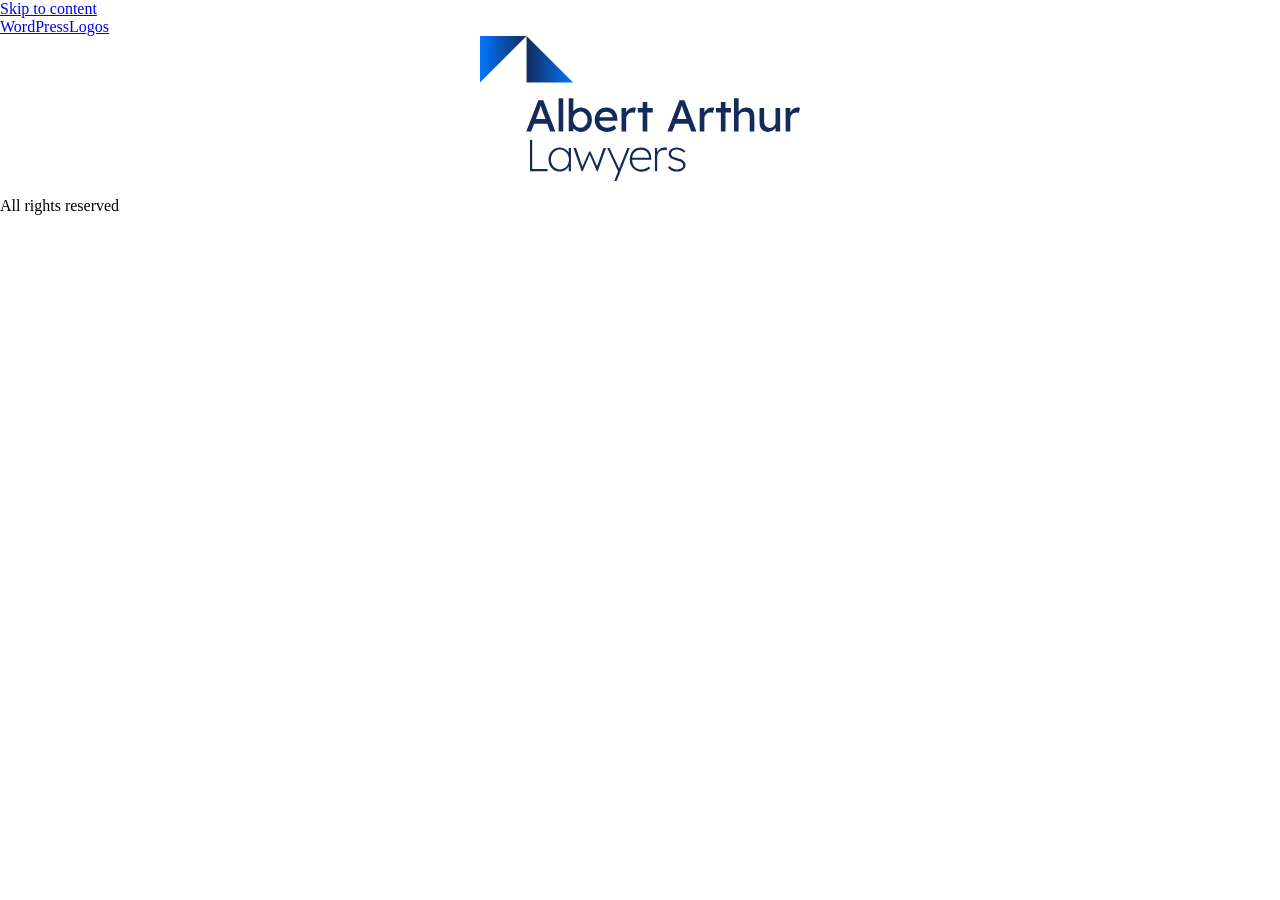
==== commit 2011b482: "Change root path" ====
--- a/aal/index.html
+++ b/aal/index.html
@@ -33,7 +33,7 @@
 <style id="safe-svg-svg-icon-style-inline-css">
 .wp-block-safe-svg-svg-icon a{align-self:center}.safe-svg-cover{text-align:center}.safe-svg-cover .safe-svg-inside{display:inline-block;max-width:100%}.safe-svg-cover svg{fill:currentColor;height:100%;max-height:100%;max-width:100%;width:100%}
 
-/*# sourceURL=/wp-content/plugins/safe-svg/dist/safe-svg-block-frontend.css */
+/*# sourceURL=./wp-content/plugins/safe-svg/dist/safe-svg-block-frontend.css */
 </style>
 <style id="global-styles-inline-css">
 :root{--wp--preset--aspect-ratio--square: 1;--wp--preset--aspect-ratio--4-3: 4/3;--wp--preset--aspect-ratio--3-4: 3/4;--wp--preset--aspect-ratio--3-2: 3/2;--wp--preset--aspect-ratio--2-3: 2/3;--wp--preset--aspect-ratio--16-9: 16/9;--wp--preset--aspect-ratio--9-16: 9/16;--wp--preset--color--black: #000000;--wp--preset--color--cyan-bluish-gray: #abb8c3;--wp--preset--color--white: #ffffff;--wp--preset--color--pale-pink: #f78da7;--wp--preset--color--vivid-red: #cf2e2e;--wp--preset--color--luminous-vivid-orange: #ff6900;--wp--preset--color--luminous-vivid-amber: #fcb900;--wp--preset--color--light-green-cyan: #7bdcb5;--wp--preset--color--vivid-green-cyan: #00d084;--wp--preset--color--pale-cyan-blue: #8ed1fc;--wp--preset--color--vivid-cyan-blue: #0693e3;--wp--preset--color--vivid-purple: #9b51e0;--wp--preset--gradient--vivid-cyan-blue-to-vivid-purple: linear-gradient(135deg,rgb(6,147,227) 0%,rgb(155,81,224) 100%);--wp--preset--gradient--light-green-cyan-to-vivid-green-cyan: linear-gradient(135deg,rgb(122,220,180) 0%,rgb(0,208,130) 100%);--wp--preset--gradient--luminous-vivid-amber-to-luminous-vivid-orange: linear-gradient(135deg,rgb(252,185,0) 0%,rgb(255,105,0) 100%);--wp--preset--gradient--luminous-vivid-orange-to-vivid-red: linear-gradient(135deg,rgb(255,105,0) 0%,rgb(207,46,46) 100%);--wp--preset--gradient--very-light-gray-to-cyan-bluish-gray: linear-gradient(135deg,rgb(238,238,238) 0%,rgb(169,184,195) 100%);--wp--preset--gradient--cool-to-warm-spectrum: linear-gradient(135deg,rgb(74,234,220) 0%,rgb(151,120,209) 20%,rgb(207,42,186) 40%,rgb(238,44,130) 60%,rgb(251,105,98) 80%,rgb(254,248,76) 100%);--wp--preset--gradient--blush-light-purple: linear-gradient(135deg,rgb(255,206,236) 0%,rgb(152,150,240) 100%);--wp--preset--gradient--blush-bordeaux: linear-gradient(135deg,rgb(254,205,165) 0%,rgb(254,45,45) 50%,rgb(107,0,62) 100%);--wp--preset--gradient--luminous-dusk: linear-gradient(135deg,rgb(255,203,112) 0%,rgb(199,81,192) 50%,rgb(65,88,208) 100%);--wp--preset--gradient--pale-ocean: linear-gradient(135deg,rgb(255,245,203) 0%,rgb(182,227,212) 50%,rgb(51,167,181) 100%);--wp--preset--gradient--electric-grass: linear-gradient(135deg,rgb(202,248,128) 0%,rgb(113,206,126) 100%);--wp--preset--gradient--midnight: linear-gradient(135deg,rgb(2,3,129) 0%,rgb(40,116,252) 100%);--wp--preset--font-size--small: 13px;--wp--preset--font-size--medium: 20px;--wp--preset--font-size--large: 36px;--wp--preset--font-size--x-large: 42px;--wp--preset--spacing--20: 0.44rem;--wp--preset--spacing--30: 0.67rem;--wp--preset--spacing--40: 1rem;--wp--preset--spacing--50: 1.5rem;--wp--preset--spacing--60: 2.25rem;--wp--preset--spacing--70: 3.38rem;--wp--preset--spacing--80: 5.06rem;--wp--preset--shadow--natural: 6px 6px 9px rgba(0, 0, 0, 0.2);--wp--preset--shadow--deep: 12px 12px 50px rgba(0, 0, 0, 0.4);--wp--preset--shadow--sharp: 6px 6px 0px rgba(0, 0, 0, 0.2);--wp--preset--shadow--outlined: 6px 6px 0px -3px rgb(255, 255, 255), 6px 6px rgb(0, 0, 0);--wp--preset--shadow--crisp: 6px 6px 0px rgb(0, 0, 0);}.wp-block-button{--wp--preset--dimension--25: 25%;--wp--preset--dimension--50: 50%;--wp--preset--dimension--75: 75%;--wp--preset--dimension--100: 100%;}:root { --wp--style--global--content-size: 800px;--wp--style--global--wide-size: 1200px; }:where(body) { margin: 0; }.wp-site-blocks > .alignleft { float: left; margin-right: 2em; }.wp-site-blocks > .alignright { float: right; margin-left: 2em; }.wp-site-blocks > .aligncenter { justify-content: center; margin-left: auto; margin-right: auto; }:where(.wp-site-blocks) > * { margin-block-start: 24px; margin-block-end: 0; }:where(.wp-site-blocks) > :first-child { margin-block-start: 0; }:where(.wp-site-blocks) > :last-child { margin-block-end: 0; }:root { --wp--style--block-gap: 24px; }:root :where(.is-layout-flow) > :first-child{margin-block-start: 0;}:root :where(.is-layout-flow) > :last-child{margin-block-end: 0;}:root :where(.is-layout-flow) > *{margin-block-start: 24px;margin-block-end: 0;}:root :where(.is-layout-constrained) > :first-child{margin-block-start: 0;}:root :where(.is-layout-constrained) > :last-child{margin-block-end: 0;}:root :where(.is-layout-constrained) > *{margin-block-start: 24px;margin-block-end: 0;}:root :where(.is-layout-flex){gap: 24px;}:root :where(.is-layout-grid){gap: 24px;}.is-layout-flow > .alignleft{float: left;margin-inline-start: 0;margin-inline-end: 2em;}.is-layout-flow > .alignright{float: right;margin-inline-start: 2em;margin-inline-end: 0;}.is-layout-flow > .aligncenter{margin-left: auto !important;margin-right: auto !important;}.is-layout-constrained > .alignleft{float: left;margin-inline-start: 0;margin-inline-end: 2em;}.is-layout-constrained > .alignright{float: right;margin-inline-start: 2em;margin-inline-end: 0;}.is-layout-constrained > .aligncenter{margin-left: auto !important;margin-right: auto !important;}.is-layout-constrained > :where(:not(.alignleft):not(.alignright):not(.alignfull)){max-width: var(--wp--style--global--content-size);margin-left: auto !important;margin-right: auto !important;}.is-layout-constrained > .alignwide{max-width: var(--wp--style--global--wide-size);}body .is-layout-flex{display: flex;}.is-layout-flex{flex-wrap: wrap;align-items: center;}.is-layout-flex > :is(*, div){margin: 0;}body .is-layout-grid{display: grid;}.is-layout-grid > :is(*, div){margin: 0;}body{padding-top: 0px;padding-right: 0px;padding-bottom: 0px;padding-left: 0px;}:root :where(.wp-element-button, .wp-block-button__link){background-color: #32373c;border-width: 0;color: #fff;font-family: inherit;font-size: inherit;font-style: inherit;font-weight: inherit;letter-spacing: inherit;line-height: inherit;padding-top: calc(0.667em + 2px);padding-right: calc(1.333em + 2px);padding-bottom: calc(0.667em + 2px);padding-left: calc(1.333em + 2px);text-decoration: none;text-transform: inherit;}.has-black-color{color: var(--wp--preset--color--black) !important;}.has-cyan-bluish-gray-color{color: var(--wp--preset--color--cyan-bluish-gray) !important;}.has-white-color{color: var(--wp--preset--color--white) !important;}.has-pale-pink-color{color: var(--wp--preset--color--pale-pink) !important;}.has-vivid-red-color{color: var(--wp--preset--color--vivid-red) !important;}.has-luminous-vivid-orange-color{color: var(--wp--preset--color--luminous-vivid-orange) !important;}.has-luminous-vivid-amber-color{color: var(--wp--preset--color--luminous-vivid-amber) !important;}.has-light-green-cyan-color{color: var(--wp--preset--color--light-green-cyan) !important;}.has-vivid-green-cyan-color{color: var(--wp--preset--color--vivid-green-cyan) !important;}.has-pale-cyan-blue-color{color: var(--wp--preset--color--pale-cyan-blue) !important;}.has-vivid-cyan-blue-color{color: var(--wp--preset--color--vivid-cyan-blue) !important;}.has-vivid-purple-color{color: var(--wp--preset--color--vivid-purple) !important;}.has-black-background-color{background-color: var(--wp--preset--color--black) !important;}.has-cyan-bluish-gray-background-color{background-color: var(--wp--preset--color--cyan-bluish-gray) !important;}.has-white-background-color{background-color: var(--wp--preset--color--white) !important;}.has-pale-pink-background-color{background-color: var(--wp--preset--color--pale-pink) !important;}.has-vivid-red-background-color{background-color: var(--wp--preset--color--vivid-red) !important;}.has-luminous-vivid-orange-background-color{background-color: var(--wp--preset--color--luminous-vivid-orange) !important;}.has-luminous-vivid-amber-background-color{background-color: var(--wp--preset--color--luminous-vivid-amber) !important;}.has-light-green-cyan-background-color{background-color: var(--wp--preset--color--light-green-cyan) !important;}.has-vivid-green-cyan-background-color{background-color: var(--wp--preset--color--vivid-green-cyan) !important;}.has-pale-cyan-blue-background-color{background-color: var(--wp--preset--color--pale-cyan-blue) !important;}.has-vivid-cyan-blue-background-color{background-color: var(--wp--preset--color--vivid-cyan-blue) !important;}.has-vivid-purple-background-color{background-color: var(--wp--preset--color--vivid-purple) !important;}.has-black-border-color{border-color: var(--wp--preset--color--black) !important;}.has-cyan-bluish-gray-border-color{border-color: var(--wp--preset--color--cyan-bluish-gray) !important;}.has-white-border-color{border-color: var(--wp--preset--color--white) !important;}.has-pale-pink-border-color{border-color: var(--wp--preset--color--pale-pink) !important;}.has-vivid-red-border-color{border-color: var(--wp--preset--color--vivid-red) !important;}.has-luminous-vivid-orange-border-color{border-color: var(--wp--preset--color--luminous-vivid-orange) !important;}.has-luminous-vivid-amber-border-color{border-color: var(--wp--preset--color--luminous-vivid-amber) !important;}.has-light-green-cyan-border-color{border-color: var(--wp--preset--color--light-green-cyan) !important;}.has-vivid-green-cyan-border-color{border-color: var(--wp--preset--color--vivid-green-cyan) !important;}.has-pale-cyan-blue-border-color{border-color: var(--wp--preset--color--pale-cyan-blue) !important;}.has-vivid-cyan-blue-border-color{border-color: var(--wp--preset--color--vivid-cyan-blue) !important;}.has-vivid-purple-border-color{border-color: var(--wp--preset--color--vivid-purple) !important;}.has-vivid-cyan-blue-to-vivid-purple-gradient-background{background: var(--wp--preset--gradient--vivid-cyan-blue-to-vivid-purple) !important;}.has-light-green-cyan-to-vivid-green-cyan-gradient-background{background: var(--wp--preset--gradient--light-green-cyan-to-vivid-green-cyan) !important;}.has-luminous-vivid-amber-to-luminous-vivid-orange-gradient-background{background: var(--wp--preset--gradient--luminous-vivid-amber-to-luminous-vivid-orange) !important;}.has-luminous-vivid-orange-to-vivid-red-gradient-background{background: var(--wp--preset--gradient--luminous-vivid-orange-to-vivid-red) !important;}.has-very-light-gray-to-cyan-bluish-gray-gradient-background{background: var(--wp--preset--gradient--very-light-gray-to-cyan-bluish-gray) !important;}.has-cool-to-warm-spectrum-gradient-background{background: var(--wp--preset--gradient--cool-to-warm-spectrum) !important;}.has-blush-light-purple-gradient-background{background: var(--wp--preset--gradient--blush-light-purple) !important;}.has-blush-bordeaux-gradient-background{background: var(--wp--preset--gradient--blush-bordeaux) !important;}.has-luminous-dusk-gradient-background{background: var(--wp--preset--gradient--luminous-dusk) !important;}.has-pale-ocean-gradient-background{background: var(--wp--preset--gradient--pale-ocean) !important;}.has-electric-grass-gradient-background{background: var(--wp--preset--gradient--electric-grass) !important;}.has-midnight-gradient-background{background: var(--wp--preset--gradient--midnight) !important;}.has-small-font-size{font-size: var(--wp--preset--font-size--small) !important;}.has-medium-font-size{font-size: var(--wp--preset--font-size--medium) !important;}.has-large-font-size{font-size: var(--wp--preset--font-size--large) !important;}.has-x-large-font-size{font-size: var(--wp--preset--font-size--x-large) !important;}
@@ -41,28 +41,28 @@
 :root :where(.wp-block-pullquote){font-size: 1.5em;line-height: 1.6;}
 /*# sourceURL=global-styles-inline-css */
 </style>
-<link rel="stylesheet" id="hello-elementor-theme-style-css" href="/wp-content/themes/hello-elementor/assets/css/theme.css?ver=3.5.2" media="all">
-<link rel="stylesheet" id="hello-elementor-child-01-css" href="/wp-content/themes/hello-elementor-child-01/style.css?ver=1.0.0" media="all">
-<link rel="stylesheet" id="hello-elementor-css" href="/wp-content/themes/hello-elementor/assets/css/reset.css?ver=3.5.2" media="all">
-<link rel="stylesheet" id="hello-elementor-header-footer-css" href="/wp-content/themes/hello-elementor/assets/css/header-footer.css?ver=3.5.2" media="all">
-<link rel="stylesheet" id="elementor-frontend-css" href="/wp-content/plugins/elementor/assets/css/frontend.min.css?ver=4.4.0" media="all">
+<link rel="stylesheet" id="hello-elementor-theme-style-css" href="./wp-content/themes/hello-elementor/assets/css/theme.css?ver=3.5.2" media="all">
+<link rel="stylesheet" id="hello-elementor-child-01-css" href="./wp-content/themes/hello-elementor-child-01/style.css?ver=1.0.0" media="all">
+<link rel="stylesheet" id="hello-elementor-css" href="./wp-content/themes/hello-elementor/assets/css/reset.css?ver=3.5.2" media="all">
+<link rel="stylesheet" id="hello-elementor-header-footer-css" href="./wp-content/themes/hello-elementor/assets/css/header-footer.css?ver=3.5.2" media="all">
+<link rel="stylesheet" id="elementor-frontend-css" href="./wp-content/plugins/elementor/assets/css/frontend.min.css?ver=4.4.0" media="all">
 <style id="elementor-frontend-inline-css">
 .elementor-kit-14{--e-global-color-primary:#6EC1E4;--e-global-color-secondary:#54595F;--e-global-color-text:#7A7A7A;--e-global-color-accent:#61CE70;--e-global-typography-primary-font-family:"Roboto";--e-global-typography-primary-font-weight:600;--e-global-typography-secondary-font-family:"Roboto Slab";--e-global-typography-secondary-font-weight:400;--e-global-typography-text-font-family:"Roboto";--e-global-typography-text-font-weight:400;--e-global-typography-accent-font-family:"Roboto";--e-global-typography-accent-font-weight:500;}.elementor-section.elementor-section-boxed > .elementor-container{max-width:1140px;}.e-con{--container-max-width:1140px;}.elementor-widget:not(:last-child){margin-block-end:20px;}.elementor-element{--widgets-spacing:20px 20px;--widgets-spacing-row:20px;--widgets-spacing-column:20px;}{}h1.entry-title{display:var(--page-title-display);}.site-header .site-branding{flex-direction:column;align-items:stretch;}.site-header{padding-inline-end:0px;padding-inline-start:0px;}.site-footer .site-branding{flex-direction:column;align-items:stretch;}@media(max-width:1024px){.elementor-section.elementor-section-boxed > .elementor-container{max-width:1024px;}.e-con{--container-max-width:1024px;}}@media(max-width:767px){.elementor-section.elementor-section-boxed > .elementor-container{max-width:767px;}.e-con{--container-max-width:767px;}}
 .e-heading-base a, .e-paragraph-base a { all: unset; cursor: pointer; }.elementor :where(.e-svg-base) { width: var(--e-svg-width, 65px); height: var(--e-svg-height, 65px); }form[data-element_type="e-form"].form-state-success [data-element_type="e-form-success-message"],form[data-element_type="e-form"].form-state-error [data-element_type="e-form-error-message"]{ display: block; }.elementor-edit-mode [data-element_type="e-form-success-message"]:is(.elementor-element-editable, :has(.elementor-element-editable), :has(> .elementor-empty-view)),.elementor-edit-mode [data-element_type="e-form-error-message"]:is(.elementor-element-editable, :has(.elementor-element-editable), :has(> .elementor-empty-view)){ display: block; }.e-background-video { position: relative; overflow: hidden; }.e-background-video__media { position: absolute; inset: 0; width: 100%; height: 100%; object-fit: cover; pointer-events: none; z-index: 0; }.e-background-video__content { position: relative; z-index: 1; flex: 1 1 auto; }.elementor-edit-mode .e-background-video__content.e-atomic-element:has(> .elementor-empty-view) { display: flex; flex-direction: column; flex: 1 1 auto; min-height: 0; }.elementor-edit-mode .e-background-video__content.e-atomic-element:has(> .elementor-empty-view) > .elementor-empty-view.elementor-empty-view { position: relative; flex: 1 1 auto; min-height: 120px; height: auto; width: 100%; }.elementor-edit-mode .e-background-video__content.e-atomic-element:has(> .elementor-empty-view) > .elementor-empty-view > .elementor-first-add { position: absolute; inset: 0; width: 100%; height: 100%; }.e-background-video__controls { z-index: 2; }.e-background-video__play, .e-background-video__pause { appearance: none; -webkit-appearance: none; }.e-background-video.e-background-video--playing .e-background-video__play { display: none; }.e-background-video.e-background-video--paused .e-background-video__pause { display: none; }.e-background-video:not(.e-background-video--playing):not(.e-background-video--paused) .e-background-video__controls,.e-background-video:not(.e-background-video--playing):not(.e-background-video--paused) .e-background-video__play,.e-background-video:not(.e-background-video--playing):not(.e-background-video--paused) .e-background-video__pause { display: none; }.e-accordion-item-header-base { list-style: none; }.e-accordion-item-header-base::-webkit-details-marker { display: none; }.e-accordion-item-base { interpolate-size: allow-keywords; }.e-accordion-item-base::details-content {block-size: 0; overflow: hidden;transition: block-size .3s ease, content-visibility .3s ease allow-discrete;}.e-accordion-item-base[open]::details-content { block-size: auto; }.e-accordion-item-icon-base, .e-accordion-item-icon-open-base { --e-svg-width: auto; --e-svg-height: 100%; }:where(.e-accordion-item-icon-base, .e-accordion-item-icon-open-base) .e-svg-base { max-width: 100%; }.e-accordion-item-icon-base.e-accordion-item-icon-base .e-svg-base svg, .e-accordion-item-icon-open-base.e-accordion-item-icon-open-base .e-svg-base svg { width: auto !important; }.e-accordion-item-icon-base svg, .e-accordion-item-icon-open-base svg { transition: transform .3s ease; }.e-accordion-item-base:not([open]) > summary :is(.e-accordion-item-icon-base, .e-accordion-item-icon-open-base) svg { transform: rotate(var(--e-accordion-icon-rotation-closed)); }.e-accordion-item-base[open] > summary :is(.e-accordion-item-icon-base, .e-accordion-item-icon-open-base) svg { transform: rotate(var(--e-accordion-icon-rotation, 180deg)); }.e-accordion-item-header-base.e-accordion-item-header-base:has(> .e-accordion-item-icon-open-base) { display: grid; grid-template-columns: minmax(0, 1fr) auto; align-items: center; }.e-accordion-item-header-base:has(> .e-accordion-item-icon-open-base) > .e-accordion-item-title-base { grid-column: 1; grid-row: 1; }.e-accordion-item-header-base:has(> .e-accordion-item-icon-open-base) > :is(.e-accordion-item-icon-base, .e-accordion-item-icon-open-base) { grid-column: 2; grid-row: 1; }.e-accordion-item-base .e-accordion-item-icon-open-base.e-accordion-item-icon-open-base { visibility: hidden; }.e-accordion-item-base[open] > summary .e-accordion-item-icon-open-base { visibility: visible; }.e-accordion-item-base[open] > summary:has(.e-accordion-item-icon-open-base) .e-accordion-item-icon-base { visibility: hidden; }.e-list-item-marker-base { --e-svg-width: 0.6em; --e-svg-height: 0.6em; }:where(.e-list-item-marker-base) .e-svg-base { flex-shrink: 0; }.e-list-item-marker-base .e-svg-base svg { display: block; }
 :root{--page-title-display:none;}
 /*# sourceURL=elementor-frontend-inline-css */
 </style>
-<link rel="stylesheet" id="base-desktop-css" href="/wp-content/uploads/elementor/css/base-desktop.css?ver=6af8c650afc04" media="all">
-<link rel="stylesheet" id="local-230-frontend-desktop-css" href="/wp-content/uploads/elementor/css/local-230-frontend-desktop.css?ver=6afa5673614b2" media="all">
-<link rel="stylesheet" id="base-mobile-css" href="/wp-content/uploads/elementor/css/base-mobile.css?ver=6af8c650afc04" media="(max-width:767px)">
+<link rel="stylesheet" id="base-desktop-css" href="./wp-content/uploads/elementor/css/base-desktop.css?ver=6af8c650afc04" media="all">
+<link rel="stylesheet" id="local-230-frontend-desktop-css" href="./wp-content/uploads/elementor/css/local-230-frontend-desktop.css?ver=6afa5673614b2" media="all">
+<link rel="stylesheet" id="base-mobile-css" href="./wp-content/uploads/elementor/css/base-mobile.css?ver=6af8c650afc04" media="(max-width:767px)">
 <link rel="stylesheet" id="elementor-gf-roboto-css" href="https://fonts.googleapis.com/css?family=Roboto:100,100italic,200,200italic,300,300italic,400,400italic,500,500italic,600,600italic,700,700italic,800,800italic,900,900italic&amp;display=swap" media="all">
 <link rel="stylesheet" id="elementor-gf-robotoslab-css" href="https://fonts.googleapis.com/css?family=Roboto+Slab:100,100italic,200,200italic,300,300italic,400,400italic,500,500italic,600,600italic,700,700italic,800,800italic,900,900italic&amp;display=swap" media="all">
-<script id="jquery-core-js" src="/wp-includes/js/jquery/jquery.min.js?ver=3.7.1"></script>
-<script id="jquery-migrate-js" src="/wp-includes/js/jquery/jquery-migrate.min.js?ver=3.4.1"></script>
-<link rel="EditURI" type="application/rsd+xml" title="RSD" href="/xmlrpc.php?rsd">
+<script id="jquery-core-js" src="./wp-includes/js/jquery/jquery.min.js?ver=3.7.1"></script>
+<script id="jquery-migrate-js" src="./wp-includes/js/jquery/jquery-migrate.min.js?ver=3.4.1"></script>
+<link rel="EditURI" type="application/rsd+xml" title="RSD" href="./xmlrpc.php?rsd">
 <meta name="generator" content="WordPress 7.1.4">
-<link rel="canonical" href="/aal/">
-<link rel="shortlink" href="/?p=230">
+<link rel="canonical" href="./aal/">
+<link rel="shortlink" href="./?p=230">
 </head>
 <body class="wp-singular page-template-default page page-id-230 wp-embed-responsive wp-theme-hello-elementor wp-child-theme-hello-elementor-child-01 hello-elementor-default elementor-default elementor-kit-14 elementor-page elementor-page-230">
 
@@ -73,7 +73,7 @@
 	<div class="header-inner">
 		<div class="site-branding show-title">
 							<div class="site-title show">
-					<a href="/" title="Home" rel="home">
+					<a href="./" title="Home" rel="home">
 						WordPressLogos					</a>
 				</div>
 					</div>
@@ -217,28 +217,28 @@
 {"prefetch":[{"source":"document","where":{"and":[{"href_matches":"/WordPressLogos/*"},{"not":{"href_matches":["/WordPressLogos/wp-*.php","/WordPressLogos/wp-admin/*","/WordPressLogos/wp-content/uploads/*","/WordPressLogos/wp-content/*","/WordPressLogos/wp-content/plugins/*","/WordPressLogos/wp-content/themes/hello-elementor-child-01/*","/WordPressLogos/wp-content/themes/hello-elementor/*","/WordPressLogos/*\\?(.+)"]}},{"not":{"selector_matches":"a[rel~=\"nofollow\"]"}},{"not":{"selector_matches":".no-prefetch, .no-prefetch a"}}]},"eagerness":"conservative"}]}
 </script>
 <script id="gsap-js" src="https://cdnjs.cloudflare.com/ajax/libs/gsap/3.13.0/gsap.min.js?ver=3.13.0"></script>
-<script id="ldl-animations-js" src="/wp-content/themes/hello-elementor-child-01/js/ldl.js?ver=1.0.0"></script>
-<script id="aal-1-animation-js" src="/wp-content/themes/hello-elementor-child-01/js/aal-1.js?ver=1.0.0"></script>
-<script id="hello-theme-frontend-js" src="/wp-content/themes/hello-elementor/assets/js/hello-frontend.js?ver=3.5.2"></script>
-<script id="elementor-webpack-runtime-js" src="/wp-content/plugins/elementor/assets/js/webpack.runtime.min.js?ver=4.4.0"></script>
-<script id="elementor-frontend-modules-js" src="/wp-content/plugins/elementor/assets/js/frontend-modules.min.js?ver=4.4.0"></script>
+<script id="ldl-animations-js" src="./wp-content/themes/hello-elementor-child-01/js/ldl.js?ver=1.0.0"></script>
+<script id="aal-1-animation-js" src="./wp-content/themes/hello-elementor-child-01/js/aal-1.js?ver=1.0.0"></script>
+<script id="hello-theme-frontend-js" src="./wp-content/themes/hello-elementor/assets/js/hello-frontend.js?ver=3.5.2"></script>
+<script id="elementor-webpack-runtime-js" src="./wp-content/plugins/elementor/assets/js/webpack.runtime.min.js?ver=4.4.0"></script>
+<script id="elementor-frontend-modules-js" src="./wp-content/plugins/elementor/assets/js/frontend-modules.min.js?ver=4.4.0"></script>
 <script id="jquery-ui-core-js-before">
 jQuery.uiBackCompat = true;
 //# sourceURL=jquery-ui-core-js-before
 </script>
-<script id="jquery-ui-core-js" src="/wp-includes/js/jquery/ui/core.min.js?ver=1.14.2"></script>
+<script id="jquery-ui-core-js" src="./wp-includes/js/jquery/ui/core.min.js?ver=1.14.2"></script>
 <script id="elementor-frontend-js-before">
-var elementorFrontendConfig = {"environmentMode":{"edit":false,"wpPreview":false,"isScriptDebug":false},"i18n":{"shareOnFacebook":"Share on Facebook","shareOnX":"Share on X","pinIt":"Pin it","download":"Download","downloadImage":"Download image","fullscreen":"Fullscreen","zoom":"Zoom","share":"Share","playVideo":"Play Video","previous":"Previous","next":"Next","close":"Close","a11yCarouselPrevSlideMessage":"Previous slide","a11yCarouselNextSlideMessage":"Next slide","a11yCarouselFirstSlideMessage":"This is the first slide","a11yCarouselLastSlideMessage":"This is the last slide","a11yCarouselPaginationBulletMessage":"Go to slide"},"is_rtl":false,"breakpoints":{"xs":0,"sm":480,"md":768,"lg":1025,"xl":1440,"xxl":1600},"responsive":{"breakpoints":{"mobile":{"label":"Mobile Portrait","value":767,"default_value":767,"direction":"max","is_enabled":true},"mobile_extra":{"label":"Mobile Landscape","value":880,"default_value":880,"direction":"max","is_enabled":false},"tablet":{"label":"Tablet Portrait","value":1024,"default_value":1024,"direction":"max","is_enabled":true},"tablet_extra":{"label":"Tablet Landscape","value":1200,"default_value":1200,"direction":"max","is_enabled":false},"laptop":{"label":"Laptop","value":1366,"default_value":1366,"direction":"max","is_enabled":false},"widescreen":{"label":"Widescreen","value":2400,"default_value":2400,"direction":"min","is_enabled":false}},"hasCustomBreakpoints":false},"version":"4.4.0","is_static":false,"experimentalFeatures":{"e_font_icon_svg":true,"additional_custom_breakpoints":true,"container":true,"hello-theme-header-footer":true,"e_mcp_revision_snapshots":true,"nested-elements":true,"e_atomic_elements":true,"e_opt_in_v4":true,"import-export-customization":true},"urls":{"assets":"\/wp-content\/plugins\/elementor\/assets\/","ajaxurl":"\/wp-admin\/admin-ajax.php","uploadUrl":"\/wp-content\/uploads"},"nonces":{"floatingButtonsClickTracking":"46aef85487","atomicFormsSendForm":"c1b8bee061"},"swiperClass":"swiper","settings":{"page":[],"editorPreferences":[]},"kit":{"active_breakpoints":["viewport_mobile","viewport_tablet"],"global_image_lightbox":"yes","lightbox_enable_counter":"yes","lightbox_enable_fullscreen":"yes","lightbox_enable_zoom":"yes","lightbox_enable_share":"yes","lightbox_title_src":"title","lightbox_description_src":"description","hello_header_logo_type":"title","hello_footer_logo_type":"logo"},"post":{"id":230,"title":"AAL%20%E2%80%93%20WordPressLogos","excerpt":"","featuredImage":false}};
+var elementorFrontendConfig = {"environmentMode":{"edit":false,"wpPreview":false,"isScriptDebug":false},"i18n":{"shareOnFacebook":"Share on Facebook","shareOnX":"Share on X","pinIt":"Pin it","download":"Download","downloadImage":"Download image","fullscreen":"Fullscreen","zoom":"Zoom","share":"Share","playVideo":"Play Video","previous":"Previous","next":"Next","close":"Close","a11yCarouselPrevSlideMessage":"Previous slide","a11yCarouselNextSlideMessage":"Next slide","a11yCarouselFirstSlideMessage":"This is the first slide","a11yCarouselLastSlideMessage":"This is the last slide","a11yCarouselPaginationBulletMessage":"Go to slide"},"is_rtl":false,"breakpoints":{"xs":0,"sm":480,"md":768,"lg":1025,"xl":1440,"xxl":1600},"responsive":{"breakpoints":{"mobile":{"label":"Mobile Portrait","value":767,"default_value":767,"direction":"max","is_enabled":true},"mobile_extra":{"label":"Mobile Landscape","value":880,"default_value":880,"direction":"max","is_enabled":false},"tablet":{"label":"Tablet Portrait","value":1024,"default_value":1024,"direction":"max","is_enabled":true},"tablet_extra":{"label":"Tablet Landscape","value":1200,"default_value":1200,"direction":"max","is_enabled":false},"laptop":{"label":"Laptop","value":1366,"default_value":1366,"direction":"max","is_enabled":false},"widescreen":{"label":"Widescreen","value":2400,"default_value":2400,"direction":"min","is_enabled":false}},"hasCustomBreakpoints":false},"version":"4.4.0","is_static":false,"experimentalFeatures":{"e_font_icon_svg":true,"additional_custom_breakpoints":true,"container":true,"hello-theme-header-footer":true,"e_mcp_revision_snapshots":true,"nested-elements":true,"e_atomic_elements":true,"e_opt_in_v4":true,"import-export-customization":true},"urls":{"assets":".\/wp-content\/plugins\/elementor\/assets\/","ajaxurl":".\/wp-admin\/admin-ajax.php","uploadUrl":".\/wp-content\/uploads"},"nonces":{"floatingButtonsClickTracking":"46aef85487","atomicFormsSendForm":"c1b8bee061"},"swiperClass":"swiper","settings":{"page":[],"editorPreferences":[]},"kit":{"active_breakpoints":["viewport_mobile","viewport_tablet"],"global_image_lightbox":"yes","lightbox_enable_counter":"yes","lightbox_enable_fullscreen":"yes","lightbox_enable_zoom":"yes","lightbox_enable_share":"yes","lightbox_title_src":"title","lightbox_description_src":"description","hello_header_logo_type":"title","hello_footer_logo_type":"logo"},"post":{"id":230,"title":"AAL%20%E2%80%93%20WordPressLogos","excerpt":"","featuredImage":false}};
 //# sourceURL=elementor-frontend-js-before
 </script>
-<script id="elementor-frontend-js" src="/wp-content/plugins/elementor/assets/js/frontend.min.js?ver=4.4.0"></script>
+<script id="elementor-frontend-js" src="./wp-content/plugins/elementor/assets/js/frontend.min.js?ver=4.4.0"></script>
 <script id="wp-emoji-settings" type="application/json">
-{"baseUrl":"https://s.w.org/images/core/emoji/17.0.2/72x72/","ext":".png","svgUrl":"https://s.w.org/images/core/emoji/17.0.2/svg/","svgExt":".svg","source":{"concatemoji":"/wp-includes/js/wp-emoji-release.min.js?ver=7.1.4"}}
+{"baseUrl":"https://s.w.org/images/core/emoji/17.0.2/72x72/","ext":".png","svgUrl":"https://s.w.org/images/core/emoji/17.0.2/svg/","svgExt":".svg","source":{"concatemoji":"./wp-includes/js/wp-emoji-release.min.js?ver=7.1.4"}}
 </script>
 <script type="module">
 /*! This file is auto-generated */
 var e="script#wp-emoji-settings",t=document.querySelector(e);if(!(t instanceof HTMLScriptElement))throw new Error("Element missing: "+e);const r=JSON.parse(t.text),s=(window._wpemojiSettings=r,"wpEmojiSettingsSupports"),o=["flag","emoji"];function i(e){try{var t={supportTests:e,timestamp:(new Date).valueOf()};sessionStorage.setItem(s,JSON.stringify(t))}catch(e){}}function c(e,t,n){e.clearRect(0,0,e.canvas.width,e.canvas.height),e.fillText(t,0,0);t=new Uint32Array(e.getImageData(0,0,e.canvas.width,e.canvas.height).data);e.clearRect(0,0,e.canvas.width,e.canvas.height),e.fillText(n,0,0);const r=new Uint32Array(e.getImageData(0,0,e.canvas.width,e.canvas.height).data);return t.every((e,t)=>e===r[t])}function p(e,t){e.clearRect(0,0,e.canvas.width,e.canvas.height),e.fillText(t,0,0);var n=e.getImageData(16,16,1,1);for(let e=0;e<n.data.length;e++)if(0!==n.data[e])return!1;return!0}function u(e,t,n,r){switch(t){case"flag":return n(e,"\ud83c\udff3\ufe0f\u200d\u26a7\ufe0f","\ud83c\udff3\ufe0f\u200b\u26a7\ufe0f")?!1:!n(e,"\ud83c\udde8\ud83c\uddf6","\ud83c\udde8\u200b\ud83c\uddf6")&&!n(e,"\ud83c\udff4\udb40\udc67\udb40\udc62\udb40\udc65\udb40\udc6e\udb40\udc67\udb40\udc7f","\ud83c\udff4\u200b\udb40\udc67\u200b\udb40\udc62\u200b\udb40\udc65\u200b\udb40\udc6e\u200b\udb40\udc67\u200b\udb40\udc7f");case"emoji":return!r(e,"\ud83e\u1fac8")}return!1}function f(e,t,n,r){let a;const s=(a="undefined"!=typeof WorkerGlobalScope&&self instanceof WorkerGlobalScope?new OffscreenCanvas(300,150):document.createElement("canvas")).getContext("2d",{willReadFrequently:!0}),o=(s.textBaseline="top",s.font="600 32px Arial",{});return e.forEach(e=>{o[e]=t(s,e,n,r)}),o}function a(e){var t=document.createElement("script");t.src=e,t.defer=!0,document.head.appendChild(t)}r.supports={everything:!0,everythingExceptFlag:!0},new Promise(t=>{let n=function(){try{var e=JSON.parse(sessionStorage.getItem(s));if("object"==typeof e&&"number"==typeof e.timestamp&&(new Date).valueOf()<e.timestamp+604800&&"object"==typeof e.supportTests)return e.supportTests}catch(e){}return null}();if(!n){if("undefined"!=typeof Worker&&"undefined"!=typeof OffscreenCanvas&&"undefined"!=typeof URL&&URL.createObjectURL&&"undefined"!=typeof Blob)try{var e="postMessage("+f.toString()+"("+[JSON.stringify(o),u.toString(),c.toString(),p.toString()].join(",")+"));",r=new Blob([e],{type:"text/javascript"});const a=new Worker(URL.createObjectURL(r),{name:"wpTestEmojiSupports"});return void(a.onmessage=e=>{i(n=e.data),a.terminate(),t(n)})}catch(e){}i(n=f(o,u,c,p))}t(n)}).then(e=>{for(const n in e)r.supports[n]=e[n],r.supports.everything=r.supports.everything&&r.supports[n],"flag"!==n&&(r.supports.everythingExceptFlag=r.supports.everythingExceptFlag&&r.supports[n]);var t;r.supports.everythingExceptFlag=r.supports.everythingExceptFlag&&!r.supports.flag,r.supports.everything||((t=r.source||{}).concatemoji?a(t.concatemoji):t.wpemoji&&t.twemoji&&(a(t.twemoji),a(t.wpemoji)))});
-//# sourceURL=/wp-includes/js/wp-emoji-loader.min.js
+//# sourceURL=./wp-includes/js/wp-emoji-loader.min.js
 </script>
 
 </body>
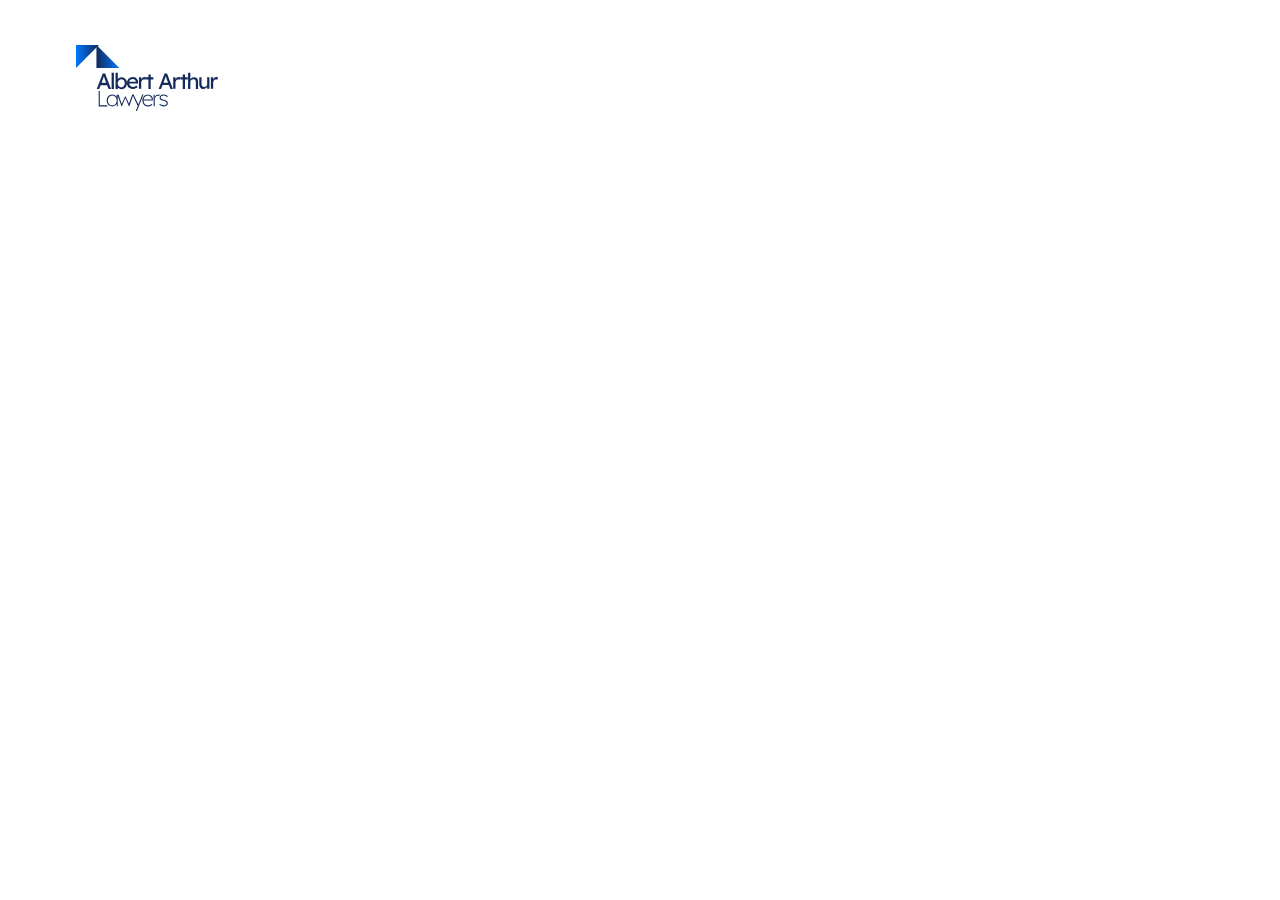
==== commit 93d412ad: "Change path" ====
--- a/aal/index.html
+++ b/aal/index.html
@@ -33,7 +33,7 @@
 <style id="safe-svg-svg-icon-style-inline-css">
 .wp-block-safe-svg-svg-icon a{align-self:center}.safe-svg-cover{text-align:center}.safe-svg-cover .safe-svg-inside{display:inline-block;max-width:100%}.safe-svg-cover svg{fill:currentColor;height:100%;max-height:100%;max-width:100%;width:100%}
 
-/*# sourceURL=./wp-content/plugins/safe-svg/dist/safe-svg-block-frontend.css */
+/*# sourceURL=../wp-content/plugins/safe-svg/dist/safe-svg-block-frontend.css */
 </style>
 <style id="global-styles-inline-css">
 :root{--wp--preset--aspect-ratio--square: 1;--wp--preset--aspect-ratio--4-3: 4/3;--wp--preset--aspect-ratio--3-4: 3/4;--wp--preset--aspect-ratio--3-2: 3/2;--wp--preset--aspect-ratio--2-3: 2/3;--wp--preset--aspect-ratio--16-9: 16/9;--wp--preset--aspect-ratio--9-16: 9/16;--wp--preset--color--black: #000000;--wp--preset--color--cyan-bluish-gray: #abb8c3;--wp--preset--color--white: #ffffff;--wp--preset--color--pale-pink: #f78da7;--wp--preset--color--vivid-red: #cf2e2e;--wp--preset--color--luminous-vivid-orange: #ff6900;--wp--preset--color--luminous-vivid-amber: #fcb900;--wp--preset--color--light-green-cyan: #7bdcb5;--wp--preset--color--vivid-green-cyan: #00d084;--wp--preset--color--pale-cyan-blue: #8ed1fc;--wp--preset--color--vivid-cyan-blue: #0693e3;--wp--preset--color--vivid-purple: #9b51e0;--wp--preset--gradient--vivid-cyan-blue-to-vivid-purple: linear-gradient(135deg,rgb(6,147,227) 0%,rgb(155,81,224) 100%);--wp--preset--gradient--light-green-cyan-to-vivid-green-cyan: linear-gradient(135deg,rgb(122,220,180) 0%,rgb(0,208,130) 100%);--wp--preset--gradient--luminous-vivid-amber-to-luminous-vivid-orange: linear-gradient(135deg,rgb(252,185,0) 0%,rgb(255,105,0) 100%);--wp--preset--gradient--luminous-vivid-orange-to-vivid-red: linear-gradient(135deg,rgb(255,105,0) 0%,rgb(207,46,46) 100%);--wp--preset--gradient--very-light-gray-to-cyan-bluish-gray: linear-gradient(135deg,rgb(238,238,238) 0%,rgb(169,184,195) 100%);--wp--preset--gradient--cool-to-warm-spectrum: linear-gradient(135deg,rgb(74,234,220) 0%,rgb(151,120,209) 20%,rgb(207,42,186) 40%,rgb(238,44,130) 60%,rgb(251,105,98) 80%,rgb(254,248,76) 100%);--wp--preset--gradient--blush-light-purple: linear-gradient(135deg,rgb(255,206,236) 0%,rgb(152,150,240) 100%);--wp--preset--gradient--blush-bordeaux: linear-gradient(135deg,rgb(254,205,165) 0%,rgb(254,45,45) 50%,rgb(107,0,62) 100%);--wp--preset--gradient--luminous-dusk: linear-gradient(135deg,rgb(255,203,112) 0%,rgb(199,81,192) 50%,rgb(65,88,208) 100%);--wp--preset--gradient--pale-ocean: linear-gradient(135deg,rgb(255,245,203) 0%,rgb(182,227,212) 50%,rgb(51,167,181) 100%);--wp--preset--gradient--electric-grass: linear-gradient(135deg,rgb(202,248,128) 0%,rgb(113,206,126) 100%);--wp--preset--gradient--midnight: linear-gradient(135deg,rgb(2,3,129) 0%,rgb(40,116,252) 100%);--wp--preset--font-size--small: 13px;--wp--preset--font-size--medium: 20px;--wp--preset--font-size--large: 36px;--wp--preset--font-size--x-large: 42px;--wp--preset--spacing--20: 0.44rem;--wp--preset--spacing--30: 0.67rem;--wp--preset--spacing--40: 1rem;--wp--preset--spacing--50: 1.5rem;--wp--preset--spacing--60: 2.25rem;--wp--preset--spacing--70: 3.38rem;--wp--preset--spacing--80: 5.06rem;--wp--preset--shadow--natural: 6px 6px 9px rgba(0, 0, 0, 0.2);--wp--preset--shadow--deep: 12px 12px 50px rgba(0, 0, 0, 0.4);--wp--preset--shadow--sharp: 6px 6px 0px rgba(0, 0, 0, 0.2);--wp--preset--shadow--outlined: 6px 6px 0px -3px rgb(255, 255, 255), 6px 6px rgb(0, 0, 0);--wp--preset--shadow--crisp: 6px 6px 0px rgb(0, 0, 0);}.wp-block-button{--wp--preset--dimension--25: 25%;--wp--preset--dimension--50: 50%;--wp--preset--dimension--75: 75%;--wp--preset--dimension--100: 100%;}:root { --wp--style--global--content-size: 800px;--wp--style--global--wide-size: 1200px; }:where(body) { margin: 0; }.wp-site-blocks > .alignleft { float: left; margin-right: 2em; }.wp-site-blocks > .alignright { float: right; margin-left: 2em; }.wp-site-blocks > .aligncenter { justify-content: center; margin-left: auto; margin-right: auto; }:where(.wp-site-blocks) > * { margin-block-start: 24px; margin-block-end: 0; }:where(.wp-site-blocks) > :first-child { margin-block-start: 0; }:where(.wp-site-blocks) > :last-child { margin-block-end: 0; }:root { --wp--style--block-gap: 24px; }:root :where(.is-layout-flow) > :first-child{margin-block-start: 0;}:root :where(.is-layout-flow) > :last-child{margin-block-end: 0;}:root :where(.is-layout-flow) > *{margin-block-start: 24px;margin-block-end: 0;}:root :where(.is-layout-constrained) > :first-child{margin-block-start: 0;}:root :where(.is-layout-constrained) > :last-child{margin-block-end: 0;}:root :where(.is-layout-constrained) > *{margin-block-start: 24px;margin-block-end: 0;}:root :where(.is-layout-flex){gap: 24px;}:root :where(.is-layout-grid){gap: 24px;}.is-layout-flow > .alignleft{float: left;margin-inline-start: 0;margin-inline-end: 2em;}.is-layout-flow > .alignright{float: right;margin-inline-start: 2em;margin-inline-end: 0;}.is-layout-flow > .aligncenter{margin-left: auto !important;margin-right: auto !important;}.is-layout-constrained > .alignleft{float: left;margin-inline-start: 0;margin-inline-end: 2em;}.is-layout-constrained > .alignright{float: right;margin-inline-start: 2em;margin-inline-end: 0;}.is-layout-constrained > .aligncenter{margin-left: auto !important;margin-right: auto !important;}.is-layout-constrained > :where(:not(.alignleft):not(.alignright):not(.alignfull)){max-width: var(--wp--style--global--content-size);margin-left: auto !important;margin-right: auto !important;}.is-layout-constrained > .alignwide{max-width: var(--wp--style--global--wide-size);}body .is-layout-flex{display: flex;}.is-layout-flex{flex-wrap: wrap;align-items: center;}.is-layout-flex > :is(*, div){margin: 0;}body .is-layout-grid{display: grid;}.is-layout-grid > :is(*, div){margin: 0;}body{padding-top: 0px;padding-right: 0px;padding-bottom: 0px;padding-left: 0px;}:root :where(.wp-element-button, .wp-block-button__link){background-color: #32373c;border-width: 0;color: #fff;font-family: inherit;font-size: inherit;font-style: inherit;font-weight: inherit;letter-spacing: inherit;line-height: inherit;padding-top: calc(0.667em + 2px);padding-right: calc(1.333em + 2px);padding-bottom: calc(0.667em + 2px);padding-left: calc(1.333em + 2px);text-decoration: none;text-transform: inherit;}.has-black-color{color: var(--wp--preset--color--black) !important;}.has-cyan-bluish-gray-color{color: var(--wp--preset--color--cyan-bluish-gray) !important;}.has-white-color{color: var(--wp--preset--color--white) !important;}.has-pale-pink-color{color: var(--wp--preset--color--pale-pink) !important;}.has-vivid-red-color{color: var(--wp--preset--color--vivid-red) !important;}.has-luminous-vivid-orange-color{color: var(--wp--preset--color--luminous-vivid-orange) !important;}.has-luminous-vivid-amber-color{color: var(--wp--preset--color--luminous-vivid-amber) !important;}.has-light-green-cyan-color{color: var(--wp--preset--color--light-green-cyan) !important;}.has-vivid-green-cyan-color{color: var(--wp--preset--color--vivid-green-cyan) !important;}.has-pale-cyan-blue-color{color: var(--wp--preset--color--pale-cyan-blue) !important;}.has-vivid-cyan-blue-color{color: var(--wp--preset--color--vivid-cyan-blue) !important;}.has-vivid-purple-color{color: var(--wp--preset--color--vivid-purple) !important;}.has-black-background-color{background-color: var(--wp--preset--color--black) !important;}.has-cyan-bluish-gray-background-color{background-color: var(--wp--preset--color--cyan-bluish-gray) !important;}.has-white-background-color{background-color: var(--wp--preset--color--white) !important;}.has-pale-pink-background-color{background-color: var(--wp--preset--color--pale-pink) !important;}.has-vivid-red-background-color{background-color: var(--wp--preset--color--vivid-red) !important;}.has-luminous-vivid-orange-background-color{background-color: var(--wp--preset--color--luminous-vivid-orange) !important;}.has-luminous-vivid-amber-background-color{background-color: var(--wp--preset--color--luminous-vivid-amber) !important;}.has-light-green-cyan-background-color{background-color: var(--wp--preset--color--light-green-cyan) !important;}.has-vivid-green-cyan-background-color{background-color: var(--wp--preset--color--vivid-green-cyan) !important;}.has-pale-cyan-blue-background-color{background-color: var(--wp--preset--color--pale-cyan-blue) !important;}.has-vivid-cyan-blue-background-color{background-color: var(--wp--preset--color--vivid-cyan-blue) !important;}.has-vivid-purple-background-color{background-color: var(--wp--preset--color--vivid-purple) !important;}.has-black-border-color{border-color: var(--wp--preset--color--black) !important;}.has-cyan-bluish-gray-border-color{border-color: var(--wp--preset--color--cyan-bluish-gray) !important;}.has-white-border-color{border-color: var(--wp--preset--color--white) !important;}.has-pale-pink-border-color{border-color: var(--wp--preset--color--pale-pink) !important;}.has-vivid-red-border-color{border-color: var(--wp--preset--color--vivid-red) !important;}.has-luminous-vivid-orange-border-color{border-color: var(--wp--preset--color--luminous-vivid-orange) !important;}.has-luminous-vivid-amber-border-color{border-color: var(--wp--preset--color--luminous-vivid-amber) !important;}.has-light-green-cyan-border-color{border-color: var(--wp--preset--color--light-green-cyan) !important;}.has-vivid-green-cyan-border-color{border-color: var(--wp--preset--color--vivid-green-cyan) !important;}.has-pale-cyan-blue-border-color{border-color: var(--wp--preset--color--pale-cyan-blue) !important;}.has-vivid-cyan-blue-border-color{border-color: var(--wp--preset--color--vivid-cyan-blue) !important;}.has-vivid-purple-border-color{border-color: var(--wp--preset--color--vivid-purple) !important;}.has-vivid-cyan-blue-to-vivid-purple-gradient-background{background: var(--wp--preset--gradient--vivid-cyan-blue-to-vivid-purple) !important;}.has-light-green-cyan-to-vivid-green-cyan-gradient-background{background: var(--wp--preset--gradient--light-green-cyan-to-vivid-green-cyan) !important;}.has-luminous-vivid-amber-to-luminous-vivid-orange-gradient-background{background: var(--wp--preset--gradient--luminous-vivid-amber-to-luminous-vivid-orange) !important;}.has-luminous-vivid-orange-to-vivid-red-gradient-background{background: var(--wp--preset--gradient--luminous-vivid-orange-to-vivid-red) !important;}.has-very-light-gray-to-cyan-bluish-gray-gradient-background{background: var(--wp--preset--gradient--very-light-gray-to-cyan-bluish-gray) !important;}.has-cool-to-warm-spectrum-gradient-background{background: var(--wp--preset--gradient--cool-to-warm-spectrum) !important;}.has-blush-light-purple-gradient-background{background: var(--wp--preset--gradient--blush-light-purple) !important;}.has-blush-bordeaux-gradient-background{background: var(--wp--preset--gradient--blush-bordeaux) !important;}.has-luminous-dusk-gradient-background{background: var(--wp--preset--gradient--luminous-dusk) !important;}.has-pale-ocean-gradient-background{background: var(--wp--preset--gradient--pale-ocean) !important;}.has-electric-grass-gradient-background{background: var(--wp--preset--gradient--electric-grass) !important;}.has-midnight-gradient-background{background: var(--wp--preset--gradient--midnight) !important;}.has-small-font-size{font-size: var(--wp--preset--font-size--small) !important;}.has-medium-font-size{font-size: var(--wp--preset--font-size--medium) !important;}.has-large-font-size{font-size: var(--wp--preset--font-size--large) !important;}.has-x-large-font-size{font-size: var(--wp--preset--font-size--x-large) !important;}
@@ -41,28 +41,28 @@
 :root :where(.wp-block-pullquote){font-size: 1.5em;line-height: 1.6;}
 /*# sourceURL=global-styles-inline-css */
 </style>
-<link rel="stylesheet" id="hello-elementor-theme-style-css" href="./wp-content/themes/hello-elementor/assets/css/theme.css?ver=3.5.2" media="all">
-<link rel="stylesheet" id="hello-elementor-child-01-css" href="./wp-content/themes/hello-elementor-child-01/style.css?ver=1.0.0" media="all">
-<link rel="stylesheet" id="hello-elementor-css" href="./wp-content/themes/hello-elementor/assets/css/reset.css?ver=3.5.2" media="all">
-<link rel="stylesheet" id="hello-elementor-header-footer-css" href="./wp-content/themes/hello-elementor/assets/css/header-footer.css?ver=3.5.2" media="all">
-<link rel="stylesheet" id="elementor-frontend-css" href="./wp-content/plugins/elementor/assets/css/frontend.min.css?ver=4.4.0" media="all">
+<link rel="stylesheet" id="hello-elementor-theme-style-css" href="../wp-content/themes/hello-elementor/assets/css/theme.css?ver=3.5.2" media="all">
+<link rel="stylesheet" id="hello-elementor-child-01-css" href="../wp-content/themes/hello-elementor-child-01/style.css?ver=1.0.0" media="all">
+<link rel="stylesheet" id="hello-elementor-css" href="../wp-content/themes/hello-elementor/assets/css/reset.css?ver=3.5.2" media="all">
+<link rel="stylesheet" id="hello-elementor-header-footer-css" href="../wp-content/themes/hello-elementor/assets/css/header-footer.css?ver=3.5.2" media="all">
+<link rel="stylesheet" id="elementor-frontend-css" href="../wp-content/plugins/elementor/assets/css/frontend.min.css?ver=4.4.0" media="all">
 <style id="elementor-frontend-inline-css">
 .elementor-kit-14{--e-global-color-primary:#6EC1E4;--e-global-color-secondary:#54595F;--e-global-color-text:#7A7A7A;--e-global-color-accent:#61CE70;--e-global-typography-primary-font-family:"Roboto";--e-global-typography-primary-font-weight:600;--e-global-typography-secondary-font-family:"Roboto Slab";--e-global-typography-secondary-font-weight:400;--e-global-typography-text-font-family:"Roboto";--e-global-typography-text-font-weight:400;--e-global-typography-accent-font-family:"Roboto";--e-global-typography-accent-font-weight:500;}.elementor-section.elementor-section-boxed > .elementor-container{max-width:1140px;}.e-con{--container-max-width:1140px;}.elementor-widget:not(:last-child){margin-block-end:20px;}.elementor-element{--widgets-spacing:20px 20px;--widgets-spacing-row:20px;--widgets-spacing-column:20px;}{}h1.entry-title{display:var(--page-title-display);}.site-header .site-branding{flex-direction:column;align-items:stretch;}.site-header{padding-inline-end:0px;padding-inline-start:0px;}.site-footer .site-branding{flex-direction:column;align-items:stretch;}@media(max-width:1024px){.elementor-section.elementor-section-boxed > .elementor-container{max-width:1024px;}.e-con{--container-max-width:1024px;}}@media(max-width:767px){.elementor-section.elementor-section-boxed > .elementor-container{max-width:767px;}.e-con{--container-max-width:767px;}}
 .e-heading-base a, .e-paragraph-base a { all: unset; cursor: pointer; }.elementor :where(.e-svg-base) { width: var(--e-svg-width, 65px); height: var(--e-svg-height, 65px); }form[data-element_type="e-form"].form-state-success [data-element_type="e-form-success-message"],form[data-element_type="e-form"].form-state-error [data-element_type="e-form-error-message"]{ display: block; }.elementor-edit-mode [data-element_type="e-form-success-message"]:is(.elementor-element-editable, :has(.elementor-element-editable), :has(> .elementor-empty-view)),.elementor-edit-mode [data-element_type="e-form-error-message"]:is(.elementor-element-editable, :has(.elementor-element-editable), :has(> .elementor-empty-view)){ display: block; }.e-background-video { position: relative; overflow: hidden; }.e-background-video__media { position: absolute; inset: 0; width: 100%; height: 100%; object-fit: cover; pointer-events: none; z-index: 0; }.e-background-video__content { position: relative; z-index: 1; flex: 1 1 auto; }.elementor-edit-mode .e-background-video__content.e-atomic-element:has(> .elementor-empty-view) { display: flex; flex-direction: column; flex: 1 1 auto; min-height: 0; }.elementor-edit-mode .e-background-video__content.e-atomic-element:has(> .elementor-empty-view) > .elementor-empty-view.elementor-empty-view { position: relative; flex: 1 1 auto; min-height: 120px; height: auto; width: 100%; }.elementor-edit-mode .e-background-video__content.e-atomic-element:has(> .elementor-empty-view) > .elementor-empty-view > .elementor-first-add { position: absolute; inset: 0; width: 100%; height: 100%; }.e-background-video__controls { z-index: 2; }.e-background-video__play, .e-background-video__pause { appearance: none; -webkit-appearance: none; }.e-background-video.e-background-video--playing .e-background-video__play { display: none; }.e-background-video.e-background-video--paused .e-background-video__pause { display: none; }.e-background-video:not(.e-background-video--playing):not(.e-background-video--paused) .e-background-video__controls,.e-background-video:not(.e-background-video--playing):not(.e-background-video--paused) .e-background-video__play,.e-background-video:not(.e-background-video--playing):not(.e-background-video--paused) .e-background-video__pause { display: none; }.e-accordion-item-header-base { list-style: none; }.e-accordion-item-header-base::-webkit-details-marker { display: none; }.e-accordion-item-base { interpolate-size: allow-keywords; }.e-accordion-item-base::details-content {block-size: 0; overflow: hidden;transition: block-size .3s ease, content-visibility .3s ease allow-discrete;}.e-accordion-item-base[open]::details-content { block-size: auto; }.e-accordion-item-icon-base, .e-accordion-item-icon-open-base { --e-svg-width: auto; --e-svg-height: 100%; }:where(.e-accordion-item-icon-base, .e-accordion-item-icon-open-base) .e-svg-base { max-width: 100%; }.e-accordion-item-icon-base.e-accordion-item-icon-base .e-svg-base svg, .e-accordion-item-icon-open-base.e-accordion-item-icon-open-base .e-svg-base svg { width: auto !important; }.e-accordion-item-icon-base svg, .e-accordion-item-icon-open-base svg { transition: transform .3s ease; }.e-accordion-item-base:not([open]) > summary :is(.e-accordion-item-icon-base, .e-accordion-item-icon-open-base) svg { transform: rotate(var(--e-accordion-icon-rotation-closed)); }.e-accordion-item-base[open] > summary :is(.e-accordion-item-icon-base, .e-accordion-item-icon-open-base) svg { transform: rotate(var(--e-accordion-icon-rotation, 180deg)); }.e-accordion-item-header-base.e-accordion-item-header-base:has(> .e-accordion-item-icon-open-base) { display: grid; grid-template-columns: minmax(0, 1fr) auto; align-items: center; }.e-accordion-item-header-base:has(> .e-accordion-item-icon-open-base) > .e-accordion-item-title-base { grid-column: 1; grid-row: 1; }.e-accordion-item-header-base:has(> .e-accordion-item-icon-open-base) > :is(.e-accordion-item-icon-base, .e-accordion-item-icon-open-base) { grid-column: 2; grid-row: 1; }.e-accordion-item-base .e-accordion-item-icon-open-base.e-accordion-item-icon-open-base { visibility: hidden; }.e-accordion-item-base[open] > summary .e-accordion-item-icon-open-base { visibility: visible; }.e-accordion-item-base[open] > summary:has(.e-accordion-item-icon-open-base) .e-accordion-item-icon-base { visibility: hidden; }.e-list-item-marker-base { --e-svg-width: 0.6em; --e-svg-height: 0.6em; }:where(.e-list-item-marker-base) .e-svg-base { flex-shrink: 0; }.e-list-item-marker-base .e-svg-base svg { display: block; }
 :root{--page-title-display:none;}
 /*# sourceURL=elementor-frontend-inline-css */
 </style>
-<link rel="stylesheet" id="base-desktop-css" href="./wp-content/uploads/elementor/css/base-desktop.css?ver=6af8c650afc04" media="all">
-<link rel="stylesheet" id="local-230-frontend-desktop-css" href="./wp-content/uploads/elementor/css/local-230-frontend-desktop.css?ver=6afa5673614b2" media="all">
-<link rel="stylesheet" id="base-mobile-css" href="./wp-content/uploads/elementor/css/base-mobile.css?ver=6af8c650afc04" media="(max-width:767px)">
+<link rel="stylesheet" id="base-desktop-css" href="../wp-content/uploads/elementor/css/base-desktop.css?ver=6af8c650afc04" media="all">
+<link rel="stylesheet" id="local-230-frontend-desktop-css" href="../wp-content/uploads/elementor/css/local-230-frontend-desktop.css?ver=6afa5673614b2" media="all">
+<link rel="stylesheet" id="base-mobile-css" href="../wp-content/uploads/elementor/css/base-mobile.css?ver=6af8c650afc04" media="(max-width:767px)">
 <link rel="stylesheet" id="elementor-gf-roboto-css" href="https://fonts.googleapis.com/css?family=Roboto:100,100italic,200,200italic,300,300italic,400,400italic,500,500italic,600,600italic,700,700italic,800,800italic,900,900italic&amp;display=swap" media="all">
 <link rel="stylesheet" id="elementor-gf-robotoslab-css" href="https://fonts.googleapis.com/css?family=Roboto+Slab:100,100italic,200,200italic,300,300italic,400,400italic,500,500italic,600,600italic,700,700italic,800,800italic,900,900italic&amp;display=swap" media="all">
-<script id="jquery-core-js" src="./wp-includes/js/jquery/jquery.min.js?ver=3.7.1"></script>
-<script id="jquery-migrate-js" src="./wp-includes/js/jquery/jquery-migrate.min.js?ver=3.4.1"></script>
-<link rel="EditURI" type="application/rsd+xml" title="RSD" href="./xmlrpc.php?rsd">
+<script id="jquery-core-js" src="../wp-includes/js/jquery/jquery.min.js?ver=3.7.1"></script>
+<script id="jquery-migrate-js" src="../wp-includes/js/jquery/jquery-migrate.min.js?ver=3.4.1"></script>
+<link rel="EditURI" type="application/rsd+xml" title="RSD" href="../xmlrpc.php?rsd">
 <meta name="generator" content="WordPress 7.1.4">
-<link rel="canonical" href="./aal/">
-<link rel="shortlink" href="./?p=230">
+<link rel="canonical" href="../aal/">
+<link rel="shortlink" href="../?p=230">
 </head>
 <body class="wp-singular page-template-default page page-id-230 wp-embed-responsive wp-theme-hello-elementor wp-child-theme-hello-elementor-child-01 hello-elementor-default elementor-default elementor-kit-14 elementor-page elementor-page-230">
 
@@ -73,7 +73,7 @@
 	<div class="header-inner">
 		<div class="site-branding show-title">
 							<div class="site-title show">
-					<a href="./" title="Home" rel="home">
+					<a href="../" title="Home" rel="home">
 						WordPressLogos					</a>
 				</div>
 					</div>
@@ -217,28 +217,28 @@
 {"prefetch":[{"source":"document","where":{"and":[{"href_matches":"/WordPressLogos/*"},{"not":{"href_matches":["/WordPressLogos/wp-*.php","/WordPressLogos/wp-admin/*","/WordPressLogos/wp-content/uploads/*","/WordPressLogos/wp-content/*","/WordPressLogos/wp-content/plugins/*","/WordPressLogos/wp-content/themes/hello-elementor-child-01/*","/WordPressLogos/wp-content/themes/hello-elementor/*","/WordPressLogos/*\\?(.+)"]}},{"not":{"selector_matches":"a[rel~=\"nofollow\"]"}},{"not":{"selector_matches":".no-prefetch, .no-prefetch a"}}]},"eagerness":"conservative"}]}
 </script>
 <script id="gsap-js" src="https://cdnjs.cloudflare.com/ajax/libs/gsap/3.13.0/gsap.min.js?ver=3.13.0"></script>
-<script id="ldl-animations-js" src="./wp-content/themes/hello-elementor-child-01/js/ldl.js?ver=1.0.0"></script>
-<script id="aal-1-animation-js" src="./wp-content/themes/hello-elementor-child-01/js/aal-1.js?ver=1.0.0"></script>
-<script id="hello-theme-frontend-js" src="./wp-content/themes/hello-elementor/assets/js/hello-frontend.js?ver=3.5.2"></script>
-<script id="elementor-webpack-runtime-js" src="./wp-content/plugins/elementor/assets/js/webpack.runtime.min.js?ver=4.4.0"></script>
-<script id="elementor-frontend-modules-js" src="./wp-content/plugins/elementor/assets/js/frontend-modules.min.js?ver=4.4.0"></script>
+<script id="ldl-animations-js" src="../wp-content/themes/hello-elementor-child-01/js/ldl.js?ver=1.0.0"></script>
+<script id="aal-1-animation-js" src="../wp-content/themes/hello-elementor-child-01/js/aal-1.js?ver=1.0.0"></script>
+<script id="hello-theme-frontend-js" src="../wp-content/themes/hello-elementor/assets/js/hello-frontend.js?ver=3.5.2"></script>
+<script id="elementor-webpack-runtime-js" src="../wp-content/plugins/elementor/assets/js/webpack.runtime.min.js?ver=4.4.0"></script>
+<script id="elementor-frontend-modules-js" src="../wp-content/plugins/elementor/assets/js/frontend-modules.min.js?ver=4.4.0"></script>
 <script id="jquery-ui-core-js-before">
 jQuery.uiBackCompat = true;
 //# sourceURL=jquery-ui-core-js-before
 </script>
-<script id="jquery-ui-core-js" src="./wp-includes/js/jquery/ui/core.min.js?ver=1.14.2"></script>
+<script id="jquery-ui-core-js" src="../wp-includes/js/jquery/ui/core.min.js?ver=1.14.2"></script>
 <script id="elementor-frontend-js-before">
-var elementorFrontendConfig = {"environmentMode":{"edit":false,"wpPreview":false,"isScriptDebug":false},"i18n":{"shareOnFacebook":"Share on Facebook","shareOnX":"Share on X","pinIt":"Pin it","download":"Download","downloadImage":"Download image","fullscreen":"Fullscreen","zoom":"Zoom","share":"Share","playVideo":"Play Video","previous":"Previous","next":"Next","close":"Close","a11yCarouselPrevSlideMessage":"Previous slide","a11yCarouselNextSlideMessage":"Next slide","a11yCarouselFirstSlideMessage":"This is the first slide","a11yCarouselLastSlideMessage":"This is the last slide","a11yCarouselPaginationBulletMessage":"Go to slide"},"is_rtl":false,"breakpoints":{"xs":0,"sm":480,"md":768,"lg":1025,"xl":1440,"xxl":1600},"responsive":{"breakpoints":{"mobile":{"label":"Mobile Portrait","value":767,"default_value":767,"direction":"max","is_enabled":true},"mobile_extra":{"label":"Mobile Landscape","value":880,"default_value":880,"direction":"max","is_enabled":false},"tablet":{"label":"Tablet Portrait","value":1024,"default_value":1024,"direction":"max","is_enabled":true},"tablet_extra":{"label":"Tablet Landscape","value":1200,"default_value":1200,"direction":"max","is_enabled":false},"laptop":{"label":"Laptop","value":1366,"default_value":1366,"direction":"max","is_enabled":false},"widescreen":{"label":"Widescreen","value":2400,"default_value":2400,"direction":"min","is_enabled":false}},"hasCustomBreakpoints":false},"version":"4.4.0","is_static":false,"experimentalFeatures":{"e_font_icon_svg":true,"additional_custom_breakpoints":true,"container":true,"hello-theme-header-footer":true,"e_mcp_revision_snapshots":true,"nested-elements":true,"e_atomic_elements":true,"e_opt_in_v4":true,"import-export-customization":true},"urls":{"assets":".\/wp-content\/plugins\/elementor\/assets\/","ajaxurl":".\/wp-admin\/admin-ajax.php","uploadUrl":".\/wp-content\/uploads"},"nonces":{"floatingButtonsClickTracking":"46aef85487","atomicFormsSendForm":"c1b8bee061"},"swiperClass":"swiper","settings":{"page":[],"editorPreferences":[]},"kit":{"active_breakpoints":["viewport_mobile","viewport_tablet"],"global_image_lightbox":"yes","lightbox_enable_counter":"yes","lightbox_enable_fullscreen":"yes","lightbox_enable_zoom":"yes","lightbox_enable_share":"yes","lightbox_title_src":"title","lightbox_description_src":"description","hello_header_logo_type":"title","hello_footer_logo_type":"logo"},"post":{"id":230,"title":"AAL%20%E2%80%93%20WordPressLogos","excerpt":"","featuredImage":false}};
+var elementorFrontendConfig = {"environmentMode":{"edit":false,"wpPreview":false,"isScriptDebug":false},"i18n":{"shareOnFacebook":"Share on Facebook","shareOnX":"Share on X","pinIt":"Pin it","download":"Download","downloadImage":"Download image","fullscreen":"Fullscreen","zoom":"Zoom","share":"Share","playVideo":"Play Video","previous":"Previous","next":"Next","close":"Close","a11yCarouselPrevSlideMessage":"Previous slide","a11yCarouselNextSlideMessage":"Next slide","a11yCarouselFirstSlideMessage":"This is the first slide","a11yCarouselLastSlideMessage":"This is the last slide","a11yCarouselPaginationBulletMessage":"Go to slide"},"is_rtl":false,"breakpoints":{"xs":0,"sm":480,"md":768,"lg":1025,"xl":1440,"xxl":1600},"responsive":{"breakpoints":{"mobile":{"label":"Mobile Portrait","value":767,"default_value":767,"direction":"max","is_enabled":true},"mobile_extra":{"label":"Mobile Landscape","value":880,"default_value":880,"direction":"max","is_enabled":false},"tablet":{"label":"Tablet Portrait","value":1024,"default_value":1024,"direction":"max","is_enabled":true},"tablet_extra":{"label":"Tablet Landscape","value":1200,"default_value":1200,"direction":"max","is_enabled":false},"laptop":{"label":"Laptop","value":1366,"default_value":1366,"direction":"max","is_enabled":false},"widescreen":{"label":"Widescreen","value":2400,"default_value":2400,"direction":"min","is_enabled":false}},"hasCustomBreakpoints":false},"version":"4.4.0","is_static":false,"experimentalFeatures":{"e_font_icon_svg":true,"additional_custom_breakpoints":true,"container":true,"hello-theme-header-footer":true,"e_mcp_revision_snapshots":true,"nested-elements":true,"e_atomic_elements":true,"e_opt_in_v4":true,"import-export-customization":true},"urls":{"assets":"..\/wp-content\/plugins\/elementor\/assets\/","ajaxurl":"..\/wp-admin\/admin-ajax.php","uploadUrl":"..\/wp-content\/uploads"},"nonces":{"floatingButtonsClickTracking":"46aef85487","atomicFormsSendForm":"c1b8bee061"},"swiperClass":"swiper","settings":{"page":[],"editorPreferences":[]},"kit":{"active_breakpoints":["viewport_mobile","viewport_tablet"],"global_image_lightbox":"yes","lightbox_enable_counter":"yes","lightbox_enable_fullscreen":"yes","lightbox_enable_zoom":"yes","lightbox_enable_share":"yes","lightbox_title_src":"title","lightbox_description_src":"description","hello_header_logo_type":"title","hello_footer_logo_type":"logo"},"post":{"id":230,"title":"AAL%20%E2%80%93%20WordPressLogos","excerpt":"","featuredImage":false}};
 //# sourceURL=elementor-frontend-js-before
 </script>
-<script id="elementor-frontend-js" src="./wp-content/plugins/elementor/assets/js/frontend.min.js?ver=4.4.0"></script>
+<script id="elementor-frontend-js" src="../wp-content/plugins/elementor/assets/js/frontend.min.js?ver=4.4.0"></script>
 <script id="wp-emoji-settings" type="application/json">
-{"baseUrl":"https://s.w.org/images/core/emoji/17.0.2/72x72/","ext":".png","svgUrl":"https://s.w.org/images/core/emoji/17.0.2/svg/","svgExt":".svg","source":{"concatemoji":"./wp-includes/js/wp-emoji-release.min.js?ver=7.1.4"}}
+{"baseUrl":"https://s.w.org/images/core/emoji/17.0.2/72x72/","ext":".png","svgUrl":"https://s.w.org/images/core/emoji/17.0.2/svg/","svgExt":".svg","source":{"concatemoji":"../wp-includes/js/wp-emoji-release.min.js?ver=7.1.4"}}
 </script>
 <script type="module">
 /*! This file is auto-generated */
 var e="script#wp-emoji-settings",t=document.querySelector(e);if(!(t instanceof HTMLScriptElement))throw new Error("Element missing: "+e);const r=JSON.parse(t.text),s=(window._wpemojiSettings=r,"wpEmojiSettingsSupports"),o=["flag","emoji"];function i(e){try{var t={supportTests:e,timestamp:(new Date).valueOf()};sessionStorage.setItem(s,JSON.stringify(t))}catch(e){}}function c(e,t,n){e.clearRect(0,0,e.canvas.width,e.canvas.height),e.fillText(t,0,0);t=new Uint32Array(e.getImageData(0,0,e.canvas.width,e.canvas.height).data);e.clearRect(0,0,e.canvas.width,e.canvas.height),e.fillText(n,0,0);const r=new Uint32Array(e.getImageData(0,0,e.canvas.width,e.canvas.height).data);return t.every((e,t)=>e===r[t])}function p(e,t){e.clearRect(0,0,e.canvas.width,e.canvas.height),e.fillText(t,0,0);var n=e.getImageData(16,16,1,1);for(let e=0;e<n.data.length;e++)if(0!==n.data[e])return!1;return!0}function u(e,t,n,r){switch(t){case"flag":return n(e,"\ud83c\udff3\ufe0f\u200d\u26a7\ufe0f","\ud83c\udff3\ufe0f\u200b\u26a7\ufe0f")?!1:!n(e,"\ud83c\udde8\ud83c\uddf6","\ud83c\udde8\u200b\ud83c\uddf6")&&!n(e,"\ud83c\udff4\udb40\udc67\udb40\udc62\udb40\udc65\udb40\udc6e\udb40\udc67\udb40\udc7f","\ud83c\udff4\u200b\udb40\udc67\u200b\udb40\udc62\u200b\udb40\udc65\u200b\udb40\udc6e\u200b\udb40\udc67\u200b\udb40\udc7f");case"emoji":return!r(e,"\ud83e\u1fac8")}return!1}function f(e,t,n,r){let a;const s=(a="undefined"!=typeof WorkerGlobalScope&&self instanceof WorkerGlobalScope?new OffscreenCanvas(300,150):document.createElement("canvas")).getContext("2d",{willReadFrequently:!0}),o=(s.textBaseline="top",s.font="600 32px Arial",{});return e.forEach(e=>{o[e]=t(s,e,n,r)}),o}function a(e){var t=document.createElement("script");t.src=e,t.defer=!0,document.head.appendChild(t)}r.supports={everything:!0,everythingExceptFlag:!0},new Promise(t=>{let n=function(){try{var e=JSON.parse(sessionStorage.getItem(s));if("object"==typeof e&&"number"==typeof e.timestamp&&(new Date).valueOf()<e.timestamp+604800&&"object"==typeof e.supportTests)return e.supportTests}catch(e){}return null}();if(!n){if("undefined"!=typeof Worker&&"undefined"!=typeof OffscreenCanvas&&"undefined"!=typeof URL&&URL.createObjectURL&&"undefined"!=typeof Blob)try{var e="postMessage("+f.toString()+"("+[JSON.stringify(o),u.toString(),c.toString(),p.toString()].join(",")+"));",r=new Blob([e],{type:"text/javascript"});const a=new Worker(URL.createObjectURL(r),{name:"wpTestEmojiSupports"});return void(a.onmessage=e=>{i(n=e.data),a.terminate(),t(n)})}catch(e){}i(n=f(o,u,c,p))}t(n)}).then(e=>{for(const n in e)r.supports[n]=e[n],r.supports.everything=r.supports.everything&&r.supports[n],"flag"!==n&&(r.supports.everythingExceptFlag=r.supports.everythingExceptFlag&&r.supports[n]);var t;r.supports.everythingExceptFlag=r.supports.everythingExceptFlag&&!r.supports.flag,r.supports.everything||((t=r.source||{}).concatemoji?a(t.concatemoji):t.wpemoji&&t.twemoji&&(a(t.twemoji),a(t.wpemoji)))});
-//# sourceURL=./wp-includes/js/wp-emoji-loader.min.js
+//# sourceURL=../wp-includes/js/wp-emoji-loader.min.js
 </script>
 
 </body>
--- a/wp-content/themes/hello-elementor/assets/css/theme.css
+++ b/wp-content/themes/hello-elementor/assets/css/theme.css
@@ -0,0 +1 @@
+.comments-area a,.page-content a{text-decoration:underline}.alignright{float:right;margin-left:1rem}.alignleft{float:left;margin-right:1rem}.aligncenter{clear:both;display:block;margin-inline:auto}.alignwide{margin-inline:-80px}.alignfull{margin-inline:calc(50% - 50vw);max-width:100vw;overflow-x:hidden;width:100vw}.alignfull img{width:100%}.wp-caption{margin-block-end:1.25rem;max-width:100%}.wp-caption.alignleft{margin:5px 20px 20px 0}.wp-caption.alignright{margin:5px 0 20px 20px}.wp-caption img{display:block;margin-inline:auto}.wp-caption-text{margin:0}.gallery-caption{display:block;font-size:.8125rem;line-height:1.5;margin:0;padding:.75rem}.pagination{display:flex;justify-content:space-between;margin:20px auto}.sticky{display:block;position:relative}.bypostauthor{font-size:inherit}.hide{display:none!important}.post-password-form{margin:50px auto;max-width:500px}.post-password-form p{align-items:flex-end;display:flex;width:100%}.post-password-form [type=submit]{margin-inline-start:3px}.screen-reader-text{clip:rect(1px,1px,1px,1px);height:1px;overflow:hidden;position:absolute!important;width:1px;word-wrap:normal!important}.screen-reader-text:focus{background-color:#eee;clip:auto!important;clip-path:none;color:#333;display:block;font-size:1rem;height:auto;left:5px;line-height:normal;padding:12px 24px;text-decoration:none;top:5px;width:auto;z-index:100000}.post .entry-title a{text-decoration:none}.post .wp-post-image{max-height:500px;-o-object-fit:cover;object-fit:cover;width:100%}@media(max-width:991px){.post .wp-post-image{max-height:400px}}@media(max-width:575px){.post .wp-post-image{max-height:300px}}#comments .comment-list{font-size:.9em;list-style:none;margin:0;padding:0}#comments .comment,#comments .pingback{position:relative}#comments .comment .comment-body,#comments .pingback .comment-body{border-block-end:1px solid #ccc;display:flex;flex-direction:column;padding-block-end:30px;padding-block-start:30px;padding-inline-end:0;padding-inline-start:60px}#comments .comment .avatar,#comments .pingback .avatar{border-radius:50%;left:0;margin-inline-end:10px;position:absolute}body.rtl #comments .comment .avatar,body.rtl #comments .pingback .avatar,html[dir=rtl] #comments .comment .avatar,html[dir=rtl] #comments .pingback .avatar{left:auto;right:0}#comments .comment-meta{display:flex;justify-content:space-between;margin-block-end:.9rem}#comments .comment-metadata,#comments .reply{font-size:11px;line-height:1}#comments .children{list-style:none;margin:0;padding-inline-start:30px;position:relative}#comments .children li:last-child{padding-block-end:0}#comments ol.comment-list .children:before{content:"↪";display:inline-block;font-size:1em;font-weight:400;left:0;line-height:1;position:absolute;top:45px;width:auto}body.rtl #comments ol.comment-list .children:before,html[dir=rtl] #comments ol.comment-list .children:before{content:"↩";left:auto;right:0}@media(min-width:768px){#comments .comment-author,#comments .comment-metadata{line-height:1}}@media(max-width:767px){#comments .comment .comment-body{padding:30px 0}#comments .children{padding-inline-start:20px}#comments .comment .avatar{float:left;position:inherit}body.rtl #comments .comment .avatar,html[dir=rtl] #comments .comment .avatar{float:right}}.page-header .entry-title,.site-footer .footer-inner,.site-footer:not(.dynamic-footer),.site-header .header-inner,.site-header:not(.dynamic-header),body:not([class*=elementor-page-]) .site-main{margin-inline-end:auto;margin-inline-start:auto;width:100%}@custom-media --hello-screen-xs-and-below (width < 576px);@custom-media --hello-screen-xs-and-above (width >= 576px);@custom-media --hello-screen-xs-only (0 <= width < 576px);@custom-media --hello-screen-sm-and-below (width < 768px);@custom-media --hello-screen-sm-and-above (width >= 768px);@custom-media --hello-screen-sm-only (576px <= width < 768px);@custom-media --hello-screen-md-and-below (width < 992px);@custom-media --hello-screen-md-and-above (width >= 992px);@custom-media --hello-screen-md-only (768px <= width < 992px);@custom-media --hello-screen-xl-and-below (width < 1200px);@custom-media --hello-screen-xl-and-above (width >= 1200px);@custom-media --hello-screen-xl-only (992px <= width < 1200px);@media(max-width:575px){.page-header .entry-title,.site-footer .footer-inner,.site-footer:not(.dynamic-footer),.site-header .header-inner,.site-header:not(.dynamic-header),body:not([class*=elementor-page-]) .site-main{padding-inline-end:10px;padding-inline-start:10px}}@media(min-width:576px){.page-header .entry-title,.site-footer .footer-inner,.site-footer:not(.dynamic-footer),.site-header .header-inner,.site-header:not(.dynamic-header),body:not([class*=elementor-page-]) .site-main{max-width:500px}.site-footer.footer-full-width .footer-inner,.site-header.header-full-width .header-inner{max-width:100%}}@media(min-width:768px){.page-header .entry-title,.site-footer .footer-inner,.site-footer:not(.dynamic-footer),.site-header .header-inner,.site-header:not(.dynamic-header),body:not([class*=elementor-page-]) .site-main{max-width:600px}.site-footer.footer-full-width,.site-header.header-full-width{max-width:100%}}@media(min-width:992px){.page-header .entry-title,.site-footer .footer-inner,.site-footer:not(.dynamic-footer),.site-header .header-inner,.site-header:not(.dynamic-header),body:not([class*=elementor-page-]) .site-main{max-width:800px}.site-footer.footer-full-width,.site-header.header-full-width{max-width:100%}}@media(min-width:1200px){.page-header .entry-title,.site-footer .footer-inner,.site-footer:not(.dynamic-footer),.site-header .header-inner,.site-header:not(.dynamic-header),body:not([class*=elementor-page-]) .site-main{max-width:1140px}.site-footer.footer-full-width,.site-header.header-full-width{max-width:100%}}.site-header+.elementor{min-height:calc(100vh - 320px)}
--- a/wp-content/themes/hello-elementor-child-01/style.css
+++ b/wp-content/themes/hello-elementor-child-01/style.css
@@ -0,0 +1,36 @@
+/*
+Theme Name: Lock's Dynamic Logos
+Theme URI:
+Description: Child theme especially created for the Dynamic Logos site.
+Author: Lock
+Template: hello-elementor
+Version: 1.0.0
+Text Domain: locks-dynamic-logos
+*/
+
+
+.site-title {
+    display: none;
+}
+
+#LDL-header-text {
+    opacity: 0;
+    visibility: hidden;
+    transform: translateX(2500px);
+}
+
+/* Siteclicks - hide page title */
+body.page-id-29 .page-header {
+    display: none !important;
+}
+
+/* Siteclicks - header over video */
+body.page-id-29 #site-header {
+    
+    display: none; !important
+}
+
+.copyright {
+    display: none !important;
+}
+
--- a/wp-content/themes/hello-elementor/assets/css/header-footer.css
+++ b/wp-content/themes/hello-elementor/assets/css/header-footer.css
@@ -0,0 +1 @@
+.site-header{display:flex;flex-wrap:wrap;justify-content:space-between;padding-block-end:1rem;padding-block-start:1rem;position:relative}.site-header .site-title{font-size:2.5rem;font-weight:500;line-height:1.2}.site-header .site-branding{display:flex;flex-direction:column;gap:.5rem;justify-content:center}.site-header .header-inner{display:flex;flex-wrap:wrap;justify-content:space-between}.site-header .header-inner .custom-logo-link{display:block}.site-header .header-inner .site-branding .site-description,.site-header .header-inner .site-branding .site-title{margin:0}.site-header .header-inner .site-branding .site-logo img{display:block}.site-header .header-inner .site-branding.show-logo .site-title,.site-header .header-inner .site-branding.show-title .site-logo{display:none!important}.site-header.header-inverted .header-inner{flex-direction:row-reverse}.site-header.header-inverted .header-inner .site-branding{text-align:end}.site-header.header-stacked .header-inner{align-items:center;flex-direction:column;text-align:center}.site-footer{padding-block-end:1rem;padding-block-start:1rem;position:relative}.site-footer .site-title{font-size:1.5rem;font-weight:500;line-height:1.2}.site-footer .site-branding{display:flex;flex-direction:column;gap:.5rem;justify-content:center}.site-footer .footer-inner{display:flex;flex-wrap:wrap;justify-content:space-between}.site-footer .footer-inner .custom-logo-link{display:block}.site-footer .footer-inner .site-branding .site-description,.site-footer .footer-inner .site-branding .site-title{margin:0}.site-footer .footer-inner .site-branding .site-logo img{display:block}.site-footer .footer-inner .site-branding.show-logo .site-title,.site-footer .footer-inner .site-branding.show-title .site-logo{display:none!important}.site-footer .footer-inner .copyright{align-items:center;display:flex;justify-content:flex-end}.site-footer .footer-inner .copyright p{margin:0}.site-footer.footer-inverted .footer-inner{flex-direction:row-reverse}.site-footer.footer-inverted .footer-inner .site-branding{text-align:end}.site-footer.footer-stacked .footer-inner{align-items:center;flex-direction:column;text-align:center}.site-footer.footer-stacked .footer-inner .site-branding .site-title{text-align:center}.site-footer.footer-stacked .footer-inner .site-navigation .menu{padding:0}@media(max-width:576px){.site-footer:not(.footer-stacked) .footer-inner .copyright,.site-footer:not(.footer-stacked) .footer-inner .site-branding,.site-footer:not(.footer-stacked) .footer-inner .site-navigation{display:block;max-width:none;text-align:center;width:100%}.site-footer .footer-inner .site-navigation ul.menu{justify-content:center}.site-footer .footer-inner .site-navigation ul.menu li{display:inline-block}}.site-header.header-stacked .site-navigation-toggle-holder{justify-content:center;max-width:100%}.site-header.menu-layout-dropdown .site-navigation{display:none}.site-navigation-toggle-holder{align-items:center;display:flex;padding:8px 15px}.site-navigation-toggle-holder .site-navigation-toggle{align-items:center;background-color:rgba(0,0,0,.05);border:0 solid;border-radius:3px;color:#494c4f;cursor:pointer;display:flex;justify-content:center;padding:.5rem}.site-navigation-toggle-holder .site-navigation-toggle-icon{display:block;width:1.25rem}.site-navigation-toggle-holder .site-navigation-toggle-icon:after,.site-navigation-toggle-holder .site-navigation-toggle-icon:before{background-color:currentcolor;border-radius:3px;content:"";display:block;height:3px;transition:all .2s ease-in-out}.site-navigation-toggle-holder .site-navigation-toggle-icon:before{box-shadow:0 .35rem 0 currentcolor;margin-block-end:.5rem}.site-navigation-toggle-holder .site-navigation-toggle[aria-expanded=true] .site-navigation-toggle-icon:before{box-shadow:none;transform:translateY(.35rem) rotate(45deg)}.site-navigation-toggle-holder .site-navigation-toggle[aria-expanded=true] .site-navigation-toggle-icon:after{transform:translateY(-.35rem) rotate(-45deg)}.site-navigation{align-items:center;display:flex}.site-navigation ul.menu,.site-navigation ul.menu ul{list-style-type:none;padding:0}.site-navigation ul.menu{display:flex;flex-wrap:wrap}.site-navigation ul.menu li{display:flex;position:relative}.site-navigation ul.menu li a{display:block;padding:8px 15px}.site-navigation ul.menu li ul a{color:#333}.site-navigation ul.menu li ul a:focus,.site-navigation ul.menu li ul a:hover{color:#222}.site-navigation ul.menu li.menu-item-has-children{padding-inline-end:15px}.site-navigation ul.menu li.menu-item-has-children:after{align-items:center;color:#666;content:"▾";display:flex;font-size:1.5em;justify-content:center;text-decoration:none}.site-navigation ul.menu li.menu-item-has-children:focus-within>ul{display:block}.site-navigation ul.menu li ul{background:#fff;display:none;inset-block-start:100%;inset-inline-start:0;max-width:calc(100vw - 2rem);min-width:150px;position:absolute;z-index:2}.site-navigation ul.menu li ul li{border-block-end:1px solid #eee}.site-navigation ul.menu li ul li:last-child{border-block-end:none}.site-navigation ul.menu li ul li.menu-item-has-children a{flex-grow:1}.site-navigation ul.menu li ul li.menu-item-has-children:after{transform:translateY(-50%) rotate(-90deg)}.site-navigation ul.menu li ul ul{inset-block-start:0;inset-inline-start:100%}.site-navigation ul.menu li:last-child>ul,.site-navigation ul.menu li:nth-last-child(2)>ul{inset-inline-end:0;inset-inline-start:auto}.site-navigation ul.menu li:hover>ul{display:block}footer .site-navigation ul.menu li ul{bottom:100%;top:auto}footer .site-navigation ul.menu li ul ul{bottom:0}footer .site-navigation ul.menu a{padding:5px 15px}.site-navigation-dropdown{bottom:0;left:0;margin-block-start:10px;position:absolute;transform-origin:top;transition:max-height .3s,transform .3s;width:100%;z-index:10000}.site-navigation-toggle-holder:not(.elementor-active)+.site-navigation-dropdown{max-height:0;transform:scaleY(0)}.site-navigation-toggle-holder.elementor-active+.site-navigation-dropdown{max-height:100vh;transform:scaleY(1)}.site-navigation-dropdown ul{padding:0}.site-navigation-dropdown ul.menu{background:#fff;margin:0;padding:0;position:absolute;width:100%}.site-navigation-dropdown ul.menu li{display:block;position:relative;width:100%}.site-navigation-dropdown ul.menu li a{background:#fff;box-shadow:inset 0 -1px 0 rgba(0,0,0,.102);color:#55595c;display:block;padding:20px}.site-navigation-dropdown ul.menu li.current-menu-item a{background:#55595c;color:#fff}.site-navigation-dropdown ul.menu>li li{max-height:0;transform:scaleY(0);transform-origin:top;transition:max-height .3s,transform .3s}.site-navigation-dropdown ul.menu li.elementor-active>ul>li{max-height:100vh;transform:scaleY(1)}@media(max-width:576px){.site-header.menu-dropdown-mobile:not(.menu-layout-dropdown) .site-navigation{display:none!important}}@media(min-width:768px){.site-header.menu-dropdown-mobile:not(.menu-layout-dropdown) .site-navigation-toggle-holder{display:none!important}}@media(min-width:576px)and (max-width:767px){.site-header.menu-dropdown-mobile:not(.menu-layout-dropdown) .site-navigation{display:none!important}}@media(min-width:992px){.site-header.menu-dropdown-tablet:not(.menu-layout-dropdown) .site-navigation-toggle-holder{display:none!important}}@media(max-width:992px){.site-header.menu-dropdown-tablet:not(.menu-layout-dropdown) .site-navigation{display:none!important}}.site-header.menu-dropdown-none:not(.menu-layout-dropdown) .site-navigation-toggle-holder{display:none!important}
--- a/wp-content/plugins/elementor/assets/css/frontend.min.css
+++ b/wp-content/plugins/elementor/assets/css/frontend.min.css
@@ -0,0 +1 @@
+:root{--direction-multiplier:1}body.rtl,html[dir=rtl]{--direction-multiplier:-1}.elementor-hidden{display:none}.elementor-visibility-hidden{visibility:hidden}.elementor-screen-only,.screen-reader-text,.screen-reader-text span,.ui-helper-hidden-accessible{height:1px;margin:-1px;overflow:hidden;padding:0;position:absolute;top:-10000em;width:1px;clip:rect(0,0,0,0);border:0}.elementor-clearfix:after{clear:both;content:"";display:block;height:0;width:0}.e-logo-wrapper{display:inline-block;line-height:1}.e-logo-wrapper i{color:var(--e-a-color-circle-logo);font-size:2.5em}.elementor *,.elementor :after,.elementor :before{box-sizing:border-box}.elementor a{box-shadow:none;text-decoration:none}.elementor hr{background-color:transparent;margin:0}.elementor img{border:none;border-radius:0;box-shadow:none;height:auto;max-width:100%}.elementor .elementor-widget:not(.elementor-widget-text-editor):not(.elementor-widget-theme-post-content) figure{margin:0}.elementor embed,.elementor iframe,.elementor object,.elementor video{border:none;line-height:1;margin:0;max-width:100%;width:100%}.elementor .elementor-background,.elementor .elementor-background-holder,.elementor .elementor-background-video-container{direction:ltr;inset:0;overflow:hidden;position:absolute;z-index:0}.elementor .elementor-background-video-container{pointer-events:none;transition:opacity 1s}.elementor .elementor-background-video-container.elementor-loading{opacity:0}.elementor .elementor-background-video,.elementor .elementor-background-video-embed{max-width:none}.elementor .elementor-background-video,.elementor .elementor-background-video-embed,.elementor .elementor-background-video-hosted{inset-block-start:50%;inset-inline-start:50%;position:absolute;transform:translate(-50%,-50%)}.elementor .elementor-background-video-hosted{-o-object-fit:cover;object-fit:cover}.elementor .elementor-background-overlay{inset:0;position:absolute}.elementor .elementor-background-slideshow{inset:0;position:absolute;z-index:0}.elementor .elementor-background-slideshow__slide__image{background-position:50%;background-size:cover;height:100%;width:100%}.e-con-inner>.elementor-element.elementor-absolute,.e-con>.elementor-element.elementor-absolute,.elementor-widget-wrap>.elementor-element.elementor-absolute{position:absolute}.e-con-inner>.elementor-element.elementor-fixed,.e-con>.elementor-element.elementor-fixed,.elementor-widget-wrap>.elementor-element.elementor-fixed{position:fixed}.elementor-widget-wrap .elementor-element.elementor-widget__width-auto,.elementor-widget-wrap .elementor-element.elementor-widget__width-initial{max-width:100%}@media (max-width:1024px){.elementor-widget-wrap .elementor-element.elementor-widget-tablet__width-auto,.elementor-widget-wrap .elementor-element.elementor-widget-tablet__width-initial{max-width:100%}}@media (max-width:767px){.elementor-widget-wrap .elementor-element.elementor-widget-mobile__width-auto,.elementor-widget-wrap .elementor-element.elementor-widget-mobile__width-initial{max-width:100%}}.elementor-element.elementor-absolute,.elementor-element.elementor-fixed{z-index:1}.elementor-element{--flex-direction:initial;--flex-wrap:initial;--justify-content:initial;--align-items:initial;--align-content:initial;--gap:initial;--flex-basis:initial;--flex-grow:initial;--flex-shrink:initial;--order:initial;--align-self:initial;align-self:var(--align-self);flex-basis:var(--flex-basis);flex-grow:var(--flex-grow);flex-shrink:var(--flex-shrink);order:var(--order)}.elementor-element:where(.e-con-full,.elementor-widget){align-content:var(--align-content);align-items:var(--align-items);flex-direction:var(--flex-direction);flex-wrap:var(--flex-wrap);gap:var(--row-gap) var(--column-gap);justify-content:var(--justify-content)}.elementor-invisible{visibility:hidden}.elementor-custom-embed-play{inset-block-start:50%;inset-inline-start:50%;position:absolute;transform:translate(calc(-50% * var(--direction-multiplier)),-50%)}.elementor-custom-embed-play i{color:#fff;font-size:100px;text-shadow:1px 0 6px rgba(0,0,0,.3)}.elementor-custom-embed-play svg{fill:#fff;filter:drop-shadow(1px 0 6px rgba(0,0,0,.3));height:100px;width:100px}.elementor-custom-embed-play i,.elementor-custom-embed-play svg{opacity:.8;transition:all .5s}.elementor-custom-embed-play.elementor-playing i{font-family:eicons}.elementor-custom-embed-play.elementor-playing i:before{content:"\e8fb"}.elementor-custom-embed-play.elementor-playing i,.elementor-custom-embed-play.elementor-playing svg{animation:eicon-spin 2s linear infinite}.elementor-tag{display:inline-flex}.elementor-ken-burns{transition-duration:10s;transition-property:transform;transition-timing-function:linear}.elementor-ken-burns--out{transform:scale(1.3)}.elementor-ken-burns--active{transition-duration:20s}.elementor-ken-burns--active.elementor-ken-burns--out{transform:scale(1)}.elementor-ken-burns--active.elementor-ken-burns--in{transform:scale(1.3)}.elementor-align-center{text-align:center}.elementor-align-right{text-align:right}.elementor-align-left{text-align:left}.elementor-align-center .elementor-button,.elementor-align-left .elementor-button,.elementor-align-right .elementor-button{width:auto}.elementor-align-justify .elementor-button{width:100%}@media (min-width:-1){.elementor-widescreen-align-center{text-align:center}.elementor-widescreen-align-right{text-align:right}.elementor-widescreen-align-left{text-align:left}.elementor-widescreen-align-center .elementor-button,.elementor-widescreen-align-left .elementor-button,.elementor-widescreen-align-right .elementor-button{width:auto}.elementor-widescreen-align-justify .elementor-button{width:100%}}@media (max-width:-1){.elementor-laptop-align-center{text-align:center}.elementor-laptop-align-right{text-align:right}.elementor-laptop-align-left{text-align:left}.elementor-laptop-align-center .elementor-button,.elementor-laptop-align-left .elementor-button,.elementor-laptop-align-right .elementor-button{width:auto}.elementor-laptop-align-justify .elementor-button{width:100%}.elementor-tablet_extra-align-center{text-align:center}.elementor-tablet_extra-align-right{text-align:right}.elementor-tablet_extra-align-left{text-align:left}.elementor-tablet_extra-align-center .elementor-button,.elementor-tablet_extra-align-left .elementor-button,.elementor-tablet_extra-align-right .elementor-button{width:auto}.elementor-tablet_extra-align-justify .elementor-button{width:100%}}@media (max-width:1024px){.elementor-tablet-align-center{text-align:center}.elementor-tablet-align-right{text-align:right}.elementor-tablet-align-left{text-align:left}.elementor-tablet-align-center .elementor-button,.elementor-tablet-align-left .elementor-button,.elementor-tablet-align-right .elementor-button{width:auto}.elementor-tablet-align-justify .elementor-button{width:100%}}@media (max-width:-1){.elementor-mobile_extra-align-center{text-align:center}.elementor-mobile_extra-align-right{text-align:right}.elementor-mobile_extra-align-left{text-align:left}.elementor-mobile_extra-align-center .elementor-button,.elementor-mobile_extra-align-left .elementor-button,.elementor-mobile_extra-align-right .elementor-button{width:auto}.elementor-mobile_extra-align-justify .elementor-button{width:100%}}@media (max-width:767px){.elementor-mobile-align-center{text-align:center}.elementor-mobile-align-right{text-align:right}.elementor-mobile-align-left{text-align:left}.elementor-mobile-align-center .elementor-button,.elementor-mobile-align-left .elementor-button,.elementor-mobile-align-right .elementor-button{width:auto}.elementor-mobile-align-justify .elementor-button{width:100%}}:root{--page-title-display:block}.elementor-page-title,h1.entry-title{display:var(--page-title-display)}@keyframes eicon-spin{0%{transform:rotate(0deg)}to{transform:rotate(359deg)}}.eicon-animation-spin{animation:eicon-spin 2s linear infinite}.elementor-section{position:relative}.elementor-section .elementor-container{display:flex;margin-inline:auto;position:relative}@media (max-width:1024px){.elementor-section .elementor-container{flex-wrap:wrap}}.elementor-section.elementor-section-boxed>.elementor-container{max-width:1140px}.elementor-section.elementor-section-stretched{position:relative;width:100%}.elementor-section.elementor-section-items-top>.elementor-container{align-items:flex-start}.elementor-section.elementor-section-items-middle>.elementor-container{align-items:center}.elementor-section.elementor-section-items-bottom>.elementor-container{align-items:flex-end}@media (min-width:768px){.elementor-section.elementor-section-height-full{height:100vh}.elementor-section.elementor-section-height-full>.elementor-container{height:100%}}.elementor-bc-flex-widget .elementor-section-content-top>.elementor-container>.elementor-column>.elementor-widget-wrap{align-items:flex-start}.elementor-bc-flex-widget .elementor-section-content-middle>.elementor-container>.elementor-column>.elementor-widget-wrap{align-items:center}.elementor-bc-flex-widget .elementor-section-content-bottom>.elementor-container>.elementor-column>.elementor-widget-wrap{align-items:flex-end}.elementor-widget-wrap{align-content:flex-start;flex-wrap:wrap;position:relative;width:100%}.elementor:not(.elementor-bc-flex-widget) .elementor-widget-wrap{display:flex}.elementor-widget-wrap>.elementor-element{width:100%}.elementor-widget-wrap.e-swiper-container{width:calc(100% - (var(--e-column-margin-left, 0px) + var(--e-column-margin-right, 0px)))}.elementor-widget{position:relative}.elementor-widget:not(:last-child){margin-block-end:var(--kit-widget-spacing,20px)}.elementor-widget:not(:last-child).elementor-absolute,.elementor-widget:not(:last-child).elementor-widget__width-auto,.elementor-widget:not(:last-child).elementor-widget__width-initial{margin-block-end:0}.elementor-column{display:flex;min-height:1px;position:relative}.elementor-column-gap-narrow>.elementor-column>.elementor-element-populated{padding:5px}.elementor-column-gap-default>.elementor-column>.elementor-element-populated{padding:10px}.elementor-column-gap-extended>.elementor-column>.elementor-element-populated{padding:15px}.elementor-column-gap-wide>.elementor-column>.elementor-element-populated{padding:20px}.elementor-column-gap-wider>.elementor-column>.elementor-element-populated{padding:30px}.elementor-inner-section .elementor-column-gap-no .elementor-element-populated{padding:0}@media (min-width:768px){.elementor-column.elementor-col-10,.elementor-column[data-col="10"]{width:10%}.elementor-column.elementor-col-11,.elementor-column[data-col="11"]{width:11.111%}.elementor-column.elementor-col-12,.elementor-column[data-col="12"]{width:12.5%}.elementor-column.elementor-col-14,.elementor-column[data-col="14"]{width:14.285%}.elementor-column.elementor-col-16,.elementor-column[data-col="16"]{width:16.666%}.elementor-column.elementor-col-20,.elementor-column[data-col="20"]{width:20%}.elementor-column.elementor-col-25,.elementor-column[data-col="25"]{width:25%}.elementor-column.elementor-col-30,.elementor-column[data-col="30"]{width:30%}.elementor-column.elementor-col-33,.elementor-column[data-col="33"]{width:33.333%}.elementor-column.elementor-col-40,.elementor-column[data-col="40"]{width:40%}.elementor-column.elementor-col-50,.elementor-column[data-col="50"]{width:50%}.elementor-column.elementor-col-60,.elementor-column[data-col="60"]{width:60%}.elementor-column.elementor-col-66,.elementor-column[data-col="66"]{width:66.666%}.elementor-column.elementor-col-70,.elementor-column[data-col="70"]{width:70%}.elementor-column.elementor-col-75,.elementor-column[data-col="75"]{width:75%}.elementor-column.elementor-col-80,.elementor-column[data-col="80"]{width:80%}.elementor-column.elementor-col-83,.elementor-column[data-col="83"]{width:83.333%}.elementor-column.elementor-col-90,.elementor-column[data-col="90"]{width:90%}.elementor-column.elementor-col-100,.elementor-column[data-col="100"]{width:100%}}@media (max-width:479px){.elementor-column.elementor-xs-10{width:10%}.elementor-column.elementor-xs-11{width:11.111%}.elementor-column.elementor-xs-12{width:12.5%}.elementor-column.elementor-xs-14{width:14.285%}.elementor-column.elementor-xs-16{width:16.666%}.elementor-column.elementor-xs-20{width:20%}.elementor-column.elementor-xs-25{width:25%}.elementor-column.elementor-xs-30{width:30%}.elementor-column.elementor-xs-33{width:33.333%}.elementor-column.elementor-xs-40{width:40%}.elementor-column.elementor-xs-50{width:50%}.elementor-column.elementor-xs-60{width:60%}.elementor-column.elementor-xs-66{width:66.666%}.elementor-column.elementor-xs-70{width:70%}.elementor-column.elementor-xs-75{width:75%}.elementor-column.elementor-xs-80{width:80%}.elementor-column.elementor-xs-83{width:83.333%}.elementor-column.elementor-xs-90{width:90%}.elementor-column.elementor-xs-100{width:100%}}@media (max-width:767px){.elementor-column.elementor-sm-10{width:10%}.elementor-column.elementor-sm-11{width:11.111%}.elementor-column.elementor-sm-12{width:12.5%}.elementor-column.elementor-sm-14{width:14.285%}.elementor-column.elementor-sm-16{width:16.666%}.elementor-column.elementor-sm-20{width:20%}.elementor-column.elementor-sm-25{width:25%}.elementor-column.elementor-sm-30{width:30%}.elementor-column.elementor-sm-33{width:33.333%}.elementor-column.elementor-sm-40{width:40%}.elementor-column.elementor-sm-50{width:50%}.elementor-column.elementor-sm-60{width:60%}.elementor-column.elementor-sm-66{width:66.666%}.elementor-column.elementor-sm-70{width:70%}.elementor-column.elementor-sm-75{width:75%}.elementor-column.elementor-sm-80{width:80%}.elementor-column.elementor-sm-83{width:83.333%}.elementor-column.elementor-sm-90{width:90%}.elementor-column.elementor-sm-100{width:100%}}@media (min-width:768px) and (max-width:1024px){.elementor-column.elementor-md-10{width:10%}.elementor-column.elementor-md-11{width:11.111%}.elementor-column.elementor-md-12{width:12.5%}.elementor-column.elementor-md-14{width:14.285%}.elementor-column.elementor-md-16{width:16.666%}.elementor-column.elementor-md-20{width:20%}.elementor-column.elementor-md-25{width:25%}.elementor-column.elementor-md-30{width:30%}.elementor-column.elementor-md-33{width:33.333%}.elementor-column.elementor-md-40{width:40%}.elementor-column.elementor-md-50{width:50%}.elementor-column.elementor-md-60{width:60%}.elementor-column.elementor-md-66{width:66.666%}.elementor-column.elementor-md-70{width:70%}.elementor-column.elementor-md-75{width:75%}.elementor-column.elementor-md-80{width:80%}.elementor-column.elementor-md-83{width:83.333%}.elementor-column.elementor-md-90{width:90%}.elementor-column.elementor-md-100{width:100%}}@media (min-width:-1){.elementor-reverse-widescreen>.elementor-container>:first-child{order:10}.elementor-reverse-widescreen>.elementor-container>:nth-child(2){order:9}.elementor-reverse-widescreen>.elementor-container>:nth-child(3){order:8}.elementor-reverse-widescreen>.elementor-container>:nth-child(4){order:7}.elementor-reverse-widescreen>.elementor-container>:nth-child(5){order:6}.elementor-reverse-widescreen>.elementor-container>:nth-child(6){order:5}.elementor-reverse-widescreen>.elementor-container>:nth-child(7){order:4}.elementor-reverse-widescreen>.elementor-container>:nth-child(8){order:3}.elementor-reverse-widescreen>.elementor-container>:nth-child(9){order:2}.elementor-reverse-widescreen>.elementor-container>:nth-child(10){order:1}}@media (min-width:1025px) and (max-width:-1){.elementor-reverse-laptop>.elementor-container>:first-child{order:10}.elementor-reverse-laptop>.elementor-container>:nth-child(2){order:9}.elementor-reverse-laptop>.elementor-container>:nth-child(3){order:8}.elementor-reverse-laptop>.elementor-container>:nth-child(4){order:7}.elementor-reverse-laptop>.elementor-container>:nth-child(5){order:6}.elementor-reverse-laptop>.elementor-container>:nth-child(6){order:5}.elementor-reverse-laptop>.elementor-container>:nth-child(7){order:4}.elementor-reverse-laptop>.elementor-container>:nth-child(8){order:3}.elementor-reverse-laptop>.elementor-container>:nth-child(9){order:2}.elementor-reverse-laptop>.elementor-container>:nth-child(10){order:1}}@media (min-width:-1) and (max-width:-1){.elementor-reverse-laptop>.elementor-container>:first-child{order:10}.elementor-reverse-laptop>.elementor-container>:nth-child(2){order:9}.elementor-reverse-laptop>.elementor-container>:nth-child(3){order:8}.elementor-reverse-laptop>.elementor-container>:nth-child(4){order:7}.elementor-reverse-laptop>.elementor-container>:nth-child(5){order:6}.elementor-reverse-laptop>.elementor-container>:nth-child(6){order:5}.elementor-reverse-laptop>.elementor-container>:nth-child(7){order:4}.elementor-reverse-laptop>.elementor-container>:nth-child(8){order:3}.elementor-reverse-laptop>.elementor-container>:nth-child(9){order:2}.elementor-reverse-laptop>.elementor-container>:nth-child(10){order:1}}@media (min-width:1025px) and (max-width:-1){.elementor-reverse-laptop>.elementor-container>:first-child,.elementor-reverse-laptop>.elementor-container>:nth-child(10),.elementor-reverse-laptop>.elementor-container>:nth-child(2),.elementor-reverse-laptop>.elementor-container>:nth-child(3),.elementor-reverse-laptop>.elementor-container>:nth-child(4),.elementor-reverse-laptop>.elementor-container>:nth-child(5),.elementor-reverse-laptop>.elementor-container>:nth-child(6),.elementor-reverse-laptop>.elementor-container>:nth-child(7),.elementor-reverse-laptop>.elementor-container>:nth-child(8),.elementor-reverse-laptop>.elementor-container>:nth-child(9){order:0}.elementor-reverse-tablet_extra>.elementor-container>:first-child{order:10}.elementor-reverse-tablet_extra>.elementor-container>:nth-child(2){order:9}.elementor-reverse-tablet_extra>.elementor-container>:nth-child(3){order:8}.elementor-reverse-tablet_extra>.elementor-container>:nth-child(4){order:7}.elementor-reverse-tablet_extra>.elementor-container>:nth-child(5){order:6}.elementor-reverse-tablet_extra>.elementor-container>:nth-child(6){order:5}.elementor-reverse-tablet_extra>.elementor-container>:nth-child(7){order:4}.elementor-reverse-tablet_extra>.elementor-container>:nth-child(8){order:3}.elementor-reverse-tablet_extra>.elementor-container>:nth-child(9){order:2}.elementor-reverse-tablet_extra>.elementor-container>:nth-child(10){order:1}}@media (min-width:768px) and (max-width:1024px){.elementor-reverse-tablet>.elementor-container>:first-child{order:10}.elementor-reverse-tablet>.elementor-container>:nth-child(2){order:9}.elementor-reverse-tablet>.elementor-container>:nth-child(3){order:8}.elementor-reverse-tablet>.elementor-container>:nth-child(4){order:7}.elementor-reverse-tablet>.elementor-container>:nth-child(5){order:6}.elementor-reverse-tablet>.elementor-container>:nth-child(6){order:5}.elementor-reverse-tablet>.elementor-container>:nth-child(7){order:4}.elementor-reverse-tablet>.elementor-container>:nth-child(8){order:3}.elementor-reverse-tablet>.elementor-container>:nth-child(9){order:2}.elementor-reverse-tablet>.elementor-container>:nth-child(10){order:1}}@media (min-width:-1) and (max-width:1024px){.elementor-reverse-tablet>.elementor-container>:first-child{order:10}.elementor-reverse-tablet>.elementor-container>:nth-child(2){order:9}.elementor-reverse-tablet>.elementor-container>:nth-child(3){order:8}.elementor-reverse-tablet>.elementor-container>:nth-child(4){order:7}.elementor-reverse-tablet>.elementor-container>:nth-child(5){order:6}.elementor-reverse-tablet>.elementor-container>:nth-child(6){order:5}.elementor-reverse-tablet>.elementor-container>:nth-child(7){order:4}.elementor-reverse-tablet>.elementor-container>:nth-child(8){order:3}.elementor-reverse-tablet>.elementor-container>:nth-child(9){order:2}.elementor-reverse-tablet>.elementor-container>:nth-child(10){order:1}}@media (min-width:768px) and (max-width:-1){.elementor-reverse-tablet>.elementor-container>:first-child,.elementor-reverse-tablet>.elementor-container>:nth-child(10),.elementor-reverse-tablet>.elementor-container>:nth-child(2),.elementor-reverse-tablet>.elementor-container>:nth-child(3),.elementor-reverse-tablet>.elementor-container>:nth-child(4),.elementor-reverse-tablet>.elementor-container>:nth-child(5),.elementor-reverse-tablet>.elementor-container>:nth-child(6),.elementor-reverse-tablet>.elementor-container>:nth-child(7),.elementor-reverse-tablet>.elementor-container>:nth-child(8),.elementor-reverse-tablet>.elementor-container>:nth-child(9){order:0}.elementor-reverse-mobile_extra>.elementor-container>:first-child{order:10}.elementor-reverse-mobile_extra>.elementor-container>:nth-child(2){order:9}.elementor-reverse-mobile_extra>.elementor-container>:nth-child(3){order:8}.elementor-reverse-mobile_extra>.elementor-container>:nth-child(4){order:7}.elementor-reverse-mobile_extra>.elementor-container>:nth-child(5){order:6}.elementor-reverse-mobile_extra>.elementor-container>:nth-child(6){order:5}.elementor-reverse-mobile_extra>.elementor-container>:nth-child(7){order:4}.elementor-reverse-mobile_extra>.elementor-container>:nth-child(8){order:3}.elementor-reverse-mobile_extra>.elementor-container>:nth-child(9){order:2}.elementor-reverse-mobile_extra>.elementor-container>:nth-child(10){order:1}}@media (max-width:767px){.elementor-reverse-mobile>.elementor-container>:first-child{order:10}.elementor-reverse-mobile>.elementor-container>:nth-child(2){order:9}.elementor-reverse-mobile>.elementor-container>:nth-child(3){order:8}.elementor-reverse-mobile>.elementor-container>:nth-child(4){order:7}.elementor-reverse-mobile>.elementor-container>:nth-child(5){order:6}.elementor-reverse-mobile>.elementor-container>:nth-child(6){order:5}.elementor-reverse-mobile>.elementor-container>:nth-child(7){order:4}.elementor-reverse-mobile>.elementor-container>:nth-child(8){order:3}.elementor-reverse-mobile>.elementor-container>:nth-child(9){order:2}.elementor-reverse-mobile>.elementor-container>:nth-child(10){order:1}.elementor-column{width:100%}}.elementor-grid{display:grid;grid-column-gap:var(--grid-column-gap);grid-row-gap:var(--grid-row-gap)}.elementor-grid .elementor-grid-item{min-width:0}.elementor-grid-0 .elementor-grid{display:inline-block;margin-block-end:calc(-1 * var(--grid-row-gap));width:100%;word-spacing:var(--grid-column-gap)}.elementor-grid-0 .elementor-grid .elementor-grid-item{display:inline-block;margin-block-end:var(--grid-row-gap);word-break:break-word}.elementor-grid-1 .elementor-grid{grid-template-columns:repeat(1,1fr)}.elementor-grid-2 .elementor-grid{grid-template-columns:repeat(2,1fr)}.elementor-grid-3 .elementor-grid{grid-template-columns:repeat(3,1fr)}.elementor-grid-4 .elementor-grid{grid-template-columns:repeat(4,1fr)}.elementor-grid-5 .elementor-grid{grid-template-columns:repeat(5,1fr)}.elementor-grid-6 .elementor-grid{grid-template-columns:repeat(6,1fr)}.elementor-grid-7 .elementor-grid{grid-template-columns:repeat(7,1fr)}.elementor-grid-8 .elementor-grid{grid-template-columns:repeat(8,1fr)}.elementor-grid-9 .elementor-grid{grid-template-columns:repeat(9,1fr)}.elementor-grid-10 .elementor-grid{grid-template-columns:repeat(10,1fr)}.elementor-grid-11 .elementor-grid{grid-template-columns:repeat(11,1fr)}.elementor-grid-12 .elementor-grid{grid-template-columns:repeat(12,1fr)}@media (min-width:-1){.elementor-grid-widescreen-0 .elementor-grid{display:inline-block;margin-block-end:calc(-1 * var(--grid-row-gap));width:100%;word-spacing:var(--grid-column-gap)}.elementor-grid-widescreen-0 .elementor-grid .elementor-grid-item{display:inline-block;margin-block-end:var(--grid-row-gap);word-break:break-word}.elementor-grid-widescreen-1 .elementor-grid{grid-template-columns:repeat(1,1fr)}.elementor-grid-widescreen-2 .elementor-grid{grid-template-columns:repeat(2,1fr)}.elementor-grid-widescreen-3 .elementor-grid{grid-template-columns:repeat(3,1fr)}.elementor-grid-widescreen-4 .elementor-grid{grid-template-columns:repeat(4,1fr)}.elementor-grid-widescreen-5 .elementor-grid{grid-template-columns:repeat(5,1fr)}.elementor-grid-widescreen-6 .elementor-grid{grid-template-columns:repeat(6,1fr)}.elementor-grid-widescreen-7 .elementor-grid{grid-template-columns:repeat(7,1fr)}.elementor-grid-widescreen-8 .elementor-grid{grid-template-columns:repeat(8,1fr)}.elementor-grid-widescreen-9 .elementor-grid{grid-template-columns:repeat(9,1fr)}.elementor-grid-widescreen-10 .elementor-grid{grid-template-columns:repeat(10,1fr)}.elementor-grid-widescreen-11 .elementor-grid{grid-template-columns:repeat(11,1fr)}.elementor-grid-widescreen-12 .elementor-grid{grid-template-columns:repeat(12,1fr)}}@media (max-width:-1){.elementor-grid-laptop-0 .elementor-grid{display:inline-block;margin-block-end:calc(-1 * var(--grid-row-gap));width:100%;word-spacing:var(--grid-column-gap)}.elementor-grid-laptop-0 .elementor-grid .elementor-grid-item{display:inline-block;margin-block-end:var(--grid-row-gap);word-break:break-word}.elementor-grid-laptop-1 .elementor-grid{grid-template-columns:repeat(1,1fr)}.elementor-grid-laptop-2 .elementor-grid{grid-template-columns:repeat(2,1fr)}.elementor-grid-laptop-3 .elementor-grid{grid-template-columns:repeat(3,1fr)}.elementor-grid-laptop-4 .elementor-grid{grid-template-columns:repeat(4,1fr)}.elementor-grid-laptop-5 .elementor-grid{grid-template-columns:repeat(5,1fr)}.elementor-grid-laptop-6 .elementor-grid{grid-template-columns:repeat(6,1fr)}.elementor-grid-laptop-7 .elementor-grid{grid-template-columns:repeat(7,1fr)}.elementor-grid-laptop-8 .elementor-grid{grid-template-columns:repeat(8,1fr)}.elementor-grid-laptop-9 .elementor-grid{grid-template-columns:repeat(9,1fr)}.elementor-grid-laptop-10 .elementor-grid{grid-template-columns:repeat(10,1fr)}.elementor-grid-laptop-11 .elementor-grid{grid-template-columns:repeat(11,1fr)}.elementor-grid-laptop-12 .elementor-grid{grid-template-columns:repeat(12,1fr)}.elementor-grid-tablet_extra-0 .elementor-grid{display:inline-block;margin-block-end:calc(-1 * var(--grid-row-gap));width:100%;word-spacing:var(--grid-column-gap)}.elementor-grid-tablet_extra-0 .elementor-grid .elementor-grid-item{display:inline-block;margin-block-end:var(--grid-row-gap);word-break:break-word}.elementor-grid-tablet_extra-1 .elementor-grid{grid-template-columns:repeat(1,1fr)}.elementor-grid-tablet_extra-2 .elementor-grid{grid-template-columns:repeat(2,1fr)}.elementor-grid-tablet_extra-3 .elementor-grid{grid-template-columns:repeat(3,1fr)}.elementor-grid-tablet_extra-4 .elementor-grid{grid-template-columns:repeat(4,1fr)}.elementor-grid-tablet_extra-5 .elementor-grid{grid-template-columns:repeat(5,1fr)}.elementor-grid-tablet_extra-6 .elementor-grid{grid-template-columns:repeat(6,1fr)}.elementor-grid-tablet_extra-7 .elementor-grid{grid-template-columns:repeat(7,1fr)}.elementor-grid-tablet_extra-8 .elementor-grid{grid-template-columns:repeat(8,1fr)}.elementor-grid-tablet_extra-9 .elementor-grid{grid-template-columns:repeat(9,1fr)}.elementor-grid-tablet_extra-10 .elementor-grid{grid-template-columns:repeat(10,1fr)}.elementor-grid-tablet_extra-11 .elementor-grid{grid-template-columns:repeat(11,1fr)}.elementor-grid-tablet_extra-12 .elementor-grid{grid-template-columns:repeat(12,1fr)}}@media (max-width:1024px){.elementor-grid-tablet-0 .elementor-grid{display:inline-block;margin-block-end:calc(-1 * var(--grid-row-gap));width:100%;word-spacing:var(--grid-column-gap)}.elementor-grid-tablet-0 .elementor-grid .elementor-grid-item{display:inline-block;margin-block-end:var(--grid-row-gap);word-break:break-word}.elementor-grid-tablet-1 .elementor-grid{grid-template-columns:repeat(1,1fr)}.elementor-grid-tablet-2 .elementor-grid{grid-template-columns:repeat(2,1fr)}.elementor-grid-tablet-3 .elementor-grid{grid-template-columns:repeat(3,1fr)}.elementor-grid-tablet-4 .elementor-grid{grid-template-columns:repeat(4,1fr)}.elementor-grid-tablet-5 .elementor-grid{grid-template-columns:repeat(5,1fr)}.elementor-grid-tablet-6 .elementor-grid{grid-template-columns:repeat(6,1fr)}.elementor-grid-tablet-7 .elementor-grid{grid-template-columns:repeat(7,1fr)}.elementor-grid-tablet-8 .elementor-grid{grid-template-columns:repeat(8,1fr)}.elementor-grid-tablet-9 .elementor-grid{grid-template-columns:repeat(9,1fr)}.elementor-grid-tablet-10 .elementor-grid{grid-template-columns:repeat(10,1fr)}.elementor-grid-tablet-11 .elementor-grid{grid-template-columns:repeat(11,1fr)}.elementor-grid-tablet-12 .elementor-grid{grid-template-columns:repeat(12,1fr)}}@media (max-width:-1){.elementor-grid-mobile_extra-0 .elementor-grid{display:inline-block;margin-block-end:calc(-1 * var(--grid-row-gap));width:100%;word-spacing:var(--grid-column-gap)}.elementor-grid-mobile_extra-0 .elementor-grid .elementor-grid-item{display:inline-block;margin-block-end:var(--grid-row-gap);word-break:break-word}.elementor-grid-mobile_extra-1 .elementor-grid{grid-template-columns:repeat(1,1fr)}.elementor-grid-mobile_extra-2 .elementor-grid{grid-template-columns:repeat(2,1fr)}.elementor-grid-mobile_extra-3 .elementor-grid{grid-template-columns:repeat(3,1fr)}.elementor-grid-mobile_extra-4 .elementor-grid{grid-template-columns:repeat(4,1fr)}.elementor-grid-mobile_extra-5 .elementor-grid{grid-template-columns:repeat(5,1fr)}.elementor-grid-mobile_extra-6 .elementor-grid{grid-template-columns:repeat(6,1fr)}.elementor-grid-mobile_extra-7 .elementor-grid{grid-template-columns:repeat(7,1fr)}.elementor-grid-mobile_extra-8 .elementor-grid{grid-template-columns:repeat(8,1fr)}.elementor-grid-mobile_extra-9 .elementor-grid{grid-template-columns:repeat(9,1fr)}.elementor-grid-mobile_extra-10 .elementor-grid{grid-template-columns:repeat(10,1fr)}.elementor-grid-mobile_extra-11 .elementor-grid{grid-template-columns:repeat(11,1fr)}.elementor-grid-mobile_extra-12 .elementor-grid{grid-template-columns:repeat(12,1fr)}}@media (max-width:767px){.elementor-grid-mobile-0 .elementor-grid{display:inline-block;margin-block-end:calc(-1 * var(--grid-row-gap));width:100%;word-spacing:var(--grid-column-gap)}.elementor-grid-mobile-0 .elementor-grid .elementor-grid-item{display:inline-block;margin-block-end:var(--grid-row-gap);word-break:break-word}.elementor-grid-mobile-1 .elementor-grid{grid-template-columns:repeat(1,1fr)}.elementor-grid-mobile-2 .elementor-grid{grid-template-columns:repeat(2,1fr)}.elementor-grid-mobile-3 .elementor-grid{grid-template-columns:repeat(3,1fr)}.elementor-grid-mobile-4 .elementor-grid{grid-template-columns:repeat(4,1fr)}.elementor-grid-mobile-5 .elementor-grid{grid-template-columns:repeat(5,1fr)}.elementor-grid-mobile-6 .elementor-grid{grid-template-columns:repeat(6,1fr)}.elementor-grid-mobile-7 .elementor-grid{grid-template-columns:repeat(7,1fr)}.elementor-grid-mobile-8 .elementor-grid{grid-template-columns:repeat(8,1fr)}.elementor-grid-mobile-9 .elementor-grid{grid-template-columns:repeat(9,1fr)}.elementor-grid-mobile-10 .elementor-grid{grid-template-columns:repeat(10,1fr)}.elementor-grid-mobile-11 .elementor-grid{grid-template-columns:repeat(11,1fr)}.elementor-grid-mobile-12 .elementor-grid{grid-template-columns:repeat(12,1fr)}}@media (min-width:1025px){#elementor-device-mode:after{content:"desktop"}}@media (min-width:-1){#elementor-device-mode:after{content:"widescreen"}}@media (max-width:-1){#elementor-device-mode:after{content:"laptop";content:"tablet_extra"}}@media (max-width:1024px){#elementor-device-mode:after{content:"tablet"}}@media (max-width:-1){#elementor-device-mode:after{content:"mobile_extra"}}@media (max-width:767px){#elementor-device-mode:after{content:"mobile"}}@media (prefers-reduced-motion:no-preference){html{scroll-behavior:smooth}}.e-con{--border-radius:0;--border-top-width:0px;--border-right-width:0px;--border-bottom-width:0px;--border-left-width:0px;--border-style:initial;--border-color:initial;--container-widget-width:100%;--container-widget-height:initial;--container-widget-flex-grow:0;--container-widget-align-self:initial;--content-width:min(100%,var(--container-max-width,1140px));--width:100%;--min-height:initial;--height:auto;--text-align:initial;--margin-top:0px;--margin-right:0px;--margin-bottom:0px;--margin-left:0px;--padding-top:var(--container-default-padding-top,10px);--padding-right:var(--container-default-padding-right,10px);--padding-bottom:var(--container-default-padding-bottom,10px);--padding-left:var(--container-default-padding-left,10px);--position:relative;--z-index:revert;--overflow:visible;--gap:var(--widgets-spacing,20px);--row-gap:var(--widgets-spacing-row,20px);--column-gap:var(--widgets-spacing-column,20px);--overlay-mix-blend-mode:initial;--overlay-opacity:1;--overlay-transition:0.3s;--e-con-grid-template-columns:repeat(3,1fr);--e-con-grid-template-rows:repeat(2,1fr);border-radius:var(--border-radius);height:var(--height);min-height:var(--min-height);min-width:0;overflow:var(--overflow);position:var(--position);width:var(--width);z-index:var(--z-index);--flex-wrap-mobile:wrap}.e-con:where(:not(.e-div-block-base)){transition:background var(--background-transition,.3s),border var(--border-transition,.3s),box-shadow var(--border-transition,.3s),transform var(--e-con-transform-transition-duration,.4s)}.e-con{--margin-block-start:var(--margin-top);--margin-block-end:var(--margin-bottom);--margin-inline-start:var(--margin-left);--margin-inline-end:var(--margin-right);--padding-inline-start:var(--padding-left);--padding-inline-end:var(--padding-right);--padding-block-start:var(--padding-top);--padding-block-end:var(--padding-bottom);--border-block-start-width:var(--border-top-width);--border-block-end-width:var(--border-bottom-width);--border-inline-start-width:var(--border-left-width);--border-inline-end-width:var(--border-right-width)}body.rtl .e-con{--padding-inline-start:var(--padding-right);--padding-inline-end:var(--padding-left);--margin-inline-start:var(--margin-right);--margin-inline-end:var(--margin-left);--border-inline-start-width:var(--border-right-width);--border-inline-end-width:var(--border-left-width)}.e-con{margin-block-end:var(--margin-block-end);margin-block-start:var(--margin-block-start);margin-inline-end:var(--margin-inline-end);margin-inline-start:var(--margin-inline-start);padding-inline-end:var(--padding-inline-end);padding-inline-start:var(--padding-inline-start)}.e-con.e-flex{--flex-direction:column;--flex-basis:auto;--flex-grow:0;--flex-shrink:1;flex:var(--flex-grow) var(--flex-shrink) var(--flex-basis)}.e-con-full,.e-con>.e-con-inner{padding-block-end:var(--padding-block-end);padding-block-start:var(--padding-block-start);text-align:var(--text-align)}.e-con-full.e-flex,.e-con.e-flex>.e-con-inner{flex-direction:var(--flex-direction)}.e-con,.e-con>.e-con-inner{display:var(--display)}.e-con.e-grid{--grid-justify-content:start;--grid-align-content:start;--grid-auto-flow:row}.e-con.e-grid,.e-con.e-grid>.e-con-inner{align-content:var(--grid-align-content);align-items:var(--align-items);grid-auto-flow:var(--grid-auto-flow);grid-template-columns:var(--e-con-grid-template-columns);grid-template-rows:var(--e-con-grid-template-rows);justify-content:var(--grid-justify-content);justify-items:var(--justify-items)}.e-con-boxed.e-flex{align-content:normal;align-items:normal;flex-direction:column;flex-wrap:nowrap;justify-content:normal}.e-con-boxed.e-grid{grid-template-columns:1fr;grid-template-rows:1fr;justify-items:legacy}.e-con-boxed{gap:initial;text-align:initial}.e-con.e-flex>.e-con-inner{align-content:var(--align-content);align-items:var(--align-items);align-self:auto;flex-basis:auto;flex-grow:1;flex-shrink:1;flex-wrap:var(--flex-wrap);justify-content:var(--justify-content)}.e-con.e-grid>.e-con-inner{align-items:var(--align-items);justify-items:var(--justify-items)}.e-con>.e-con-inner{gap:var(--row-gap) var(--column-gap);height:100%;margin:0 auto;max-width:var(--content-width);padding-inline-end:0;padding-inline-start:0;width:100%}:is(.elementor-section-wrap,[data-elementor-id])>.e-con{--margin-left:auto;--margin-right:auto;max-width:min(100%,var(--width))}:is([data-widget_type="e-component.default"],[data-widget_type="e-component.default"]>.elementor-section-wrap)>.e-con{--margin-right:0px;--margin-left:0px}.e-con .elementor-widget.elementor-widget{margin-block-end:0}.e-con:before,.e-con>.elementor-background-slideshow:before,.e-con>.elementor-motion-effects-container>.elementor-motion-effects-layer:before,:is(.e-con,.e-con>.e-con-inner)>.elementor-background-video-container:before{border-block-end-width:var(--border-block-end-width);border-block-start-width:var(--border-block-start-width);border-color:var(--border-color);border-inline-end-width:var(--border-inline-end-width);border-inline-start-width:var(--border-inline-start-width);border-radius:var(--border-radius);border-style:var(--border-style);content:var(--background-overlay);display:block;height:max(100% + var(--border-top-width) + var(--border-bottom-width),100%);left:calc(0px - var(--border-left-width));mix-blend-mode:var(--overlay-mix-blend-mode);opacity:var(--overlay-opacity);position:absolute;top:calc(0px - var(--border-top-width));transition:var(--overlay-transition,.3s);width:max(100% + var(--border-left-width) + var(--border-right-width),100%)}.e-con:before{transition:background var(--overlay-transition,.3s),border-radius var(--border-transition,.3s),opacity var(--overlay-transition,.3s)}.e-con>.elementor-background-slideshow,:is(.e-con,.e-con>.e-con-inner)>.elementor-background-video-container{border-block-end-width:var(--border-block-end-width);border-block-start-width:var(--border-block-start-width);border-color:var(--border-color);border-inline-end-width:var(--border-inline-end-width);border-inline-start-width:var(--border-inline-start-width);border-radius:var(--border-radius);border-style:var(--border-style);height:max(100% + var(--border-top-width) + var(--border-bottom-width),100%);left:calc(0px - var(--border-left-width));top:calc(0px - var(--border-top-width));width:max(100% + var(--border-left-width) + var(--border-right-width),100%)}@media (max-width:767px){:is(.e-con,.e-con>.e-con-inner)>.elementor-background-video-container.elementor-hidden-mobile{display:none}}:is(.e-con,.e-con>.e-con-inner)>.elementor-background-video-container:before{z-index:1}:is(.e-con,.e-con>.e-con-inner)>.elementor-background-slideshow:before{z-index:2}.e-con .elementor-widget{min-width:0}.e-con .elementor-widget-empty,.e-con .elementor-widget-google_maps,.e-con .elementor-widget-video,.e-con .elementor-widget.e-widget-swiper{width:100%}.e-con>.e-con-inner>.elementor-widget>.elementor-widget-container,.e-con>.elementor-widget>.elementor-widget-container{height:100%}.e-con.e-con>.e-con-inner>.elementor-widget,.elementor.elementor .e-con>.elementor-widget{max-width:100%}.e-con .elementor-widget:not(:last-child){--kit-widget-spacing:0px}@media (max-width:767px){.e-con.e-flex{--width:100%;--flex-wrap:var(--flex-wrap-mobile)}.e-con.e-flex .elementor-widget-archive-posts{width:100%}}.elementor-form-fields-wrapper{display:flex;flex-wrap:wrap}.elementor-form-fields-wrapper.elementor-labels-above .elementor-field-group .elementor-field-subgroup,.elementor-form-fields-wrapper.elementor-labels-above .elementor-field-group>.elementor-select-wrapper,.elementor-form-fields-wrapper.elementor-labels-above .elementor-field-group>input,.elementor-form-fields-wrapper.elementor-labels-above .elementor-field-group>textarea{flex-basis:100%;max-width:100%}.elementor-form-fields-wrapper.elementor-labels-inline>.elementor-field-group .elementor-select-wrapper,.elementor-form-fields-wrapper.elementor-labels-inline>.elementor-field-group>input{flex-grow:1}.elementor-field-group{align-items:center;flex-wrap:wrap}.elementor-field-group.elementor-field-type-submit{align-items:flex-end}.elementor-field-group .elementor-field-textual{background-color:transparent;border:1px solid #69727d;color:#1f2124;flex-grow:1;max-width:100%;vertical-align:middle;width:100%}.elementor-field-group .elementor-field-textual:focus{box-shadow:inset 0 0 0 1px rgba(0,0,0,.1);outline:0}.elementor-field-group .elementor-field-textual::-moz-placeholder{color:inherit;font-family:inherit;opacity:.6}.elementor-field-group .elementor-field-textual::placeholder{color:inherit;font-family:inherit;opacity:.6}.elementor-field-group .elementor-select-wrapper{display:flex;position:relative;width:100%}.elementor-field-group .elementor-select-wrapper select{-webkit-appearance:none;-moz-appearance:none;appearance:none;color:inherit;flex-basis:100%;font-family:inherit;font-size:inherit;font-style:inherit;font-weight:inherit;letter-spacing:inherit;line-height:inherit;padding-inline-end:20px;text-transform:inherit}.elementor-field-group .elementor-select-wrapper:before{content:"\e92a";font-family:eicons;font-size:15px;inset-block-start:50%;inset-inline-end:10px;pointer-events:none;position:absolute;text-shadow:0 0 3px rgba(0,0,0,.3);transform:translateY(-50%)}.elementor-field-group.elementor-field-type-select-multiple .elementor-select-wrapper:before{content:""}.elementor-field-subgroup{display:flex;flex-wrap:wrap}.elementor-field-subgroup .elementor-field-option label{display:inline-block}.elementor-field-subgroup.elementor-subgroup-inline .elementor-field-option{padding-inline-end:10px}.elementor-field-subgroup:not(.elementor-subgroup-inline) .elementor-field-option{flex-basis:100%}.elementor-field-type-acceptance .elementor-field-subgroup .elementor-field-option input,.elementor-field-type-acceptance .elementor-field-subgroup .elementor-field-option label,.elementor-field-type-checkbox .elementor-field-subgroup .elementor-field-option input,.elementor-field-type-checkbox .elementor-field-subgroup .elementor-field-option label,.elementor-field-type-radio .elementor-field-subgroup .elementor-field-option input,.elementor-field-type-radio .elementor-field-subgroup .elementor-field-option label{display:inline}.elementor-field-label{cursor:pointer}.elementor-mark-required .elementor-field-label:after{color:red;content:"*";padding-inline-start:.2em}.elementor-field-textual{border-radius:3px;font-size:15px;line-height:1.4;min-height:40px;padding:5px 14px}.elementor-field-textual.elementor-size-xs{border-radius:2px;font-size:13px;min-height:33px;padding:4px 12px}.elementor-field-textual.elementor-size-md{border-radius:4px;font-size:16px;min-height:47px;padding:6px 16px}.elementor-field-textual.elementor-size-lg{border-radius:5px;font-size:18px;min-height:59px;padding:7px 20px}.elementor-field-textual.elementor-size-xl{border-radius:6px;font-size:20px;min-height:72px;padding:8px 24px}.elementor-button-align-stretch .elementor-field-type-submit:not(.e-form__buttons__wrapper) .elementor-button{flex-basis:100%}.elementor-button-align-stretch .e-form__buttons__wrapper{flex-basis:50%;flex-grow:1}.elementor-button-align-stretch .e-form__buttons__wrapper__button{flex-basis:100%}.elementor-button-align-center .e-form__buttons,.elementor-button-align-center .elementor-field-type-submit{justify-content:center}.elementor-button-align-start .e-form__buttons,.elementor-button-align-start .elementor-field-type-submit{justify-content:flex-start}.elementor-button-align-end .e-form__buttons,.elementor-button-align-end .elementor-field-type-submit,[dir=rtl] .elementor-button-align-start .e-form__buttons,[dir=rtl] .elementor-button-align-start .elementor-field-type-submit{justify-content:flex-end}[dir=rtl] .elementor-button-align-end .e-form__buttons,[dir=rtl] .elementor-button-align-end .elementor-field-type-submit{justify-content:flex-start}.elementor-button-align-center .elementor-field-type-submit:not(.e-form__buttons__wrapper) .elementor-button,.elementor-button-align-end .elementor-field-type-submit:not(.e-form__buttons__wrapper) .elementor-button,.elementor-button-align-start .elementor-field-type-submit:not(.e-form__buttons__wrapper) .elementor-button{flex-basis:auto}.elementor-button-align-center .e-form__buttons__wrapper,.elementor-button-align-end .e-form__buttons__wrapper,.elementor-button-align-start .e-form__buttons__wrapper{flex-grow:0}.elementor-button-align-center .e-form__buttons__wrapper,.elementor-button-align-center .e-form__buttons__wrapper__button,.elementor-button-align-end .e-form__buttons__wrapper,.elementor-button-align-end .e-form__buttons__wrapper__button,.elementor-button-align-start .e-form__buttons__wrapper,.elementor-button-align-start .e-form__buttons__wrapper__button{flex-basis:auto}@media screen and (max-width:1024px){.elementor-tablet-button-align-stretch .elementor-field-type-submit:not(.e-form__buttons__wrapper) .elementor-button{flex-basis:100%}.elementor-tablet-button-align-stretch .e-form__buttons__wrapper{flex-basis:50%;flex-grow:1}.elementor-tablet-button-align-stretch .e-form__buttons__wrapper__button{flex-basis:100%}.elementor-tablet-button-align-center .e-form__buttons,.elementor-tablet-button-align-center .elementor-field-type-submit{justify-content:center}.elementor-tablet-button-align-start .e-form__buttons,.elementor-tablet-button-align-start .elementor-field-type-submit{justify-content:flex-start}.elementor-tablet-button-align-end .e-form__buttons,.elementor-tablet-button-align-end .elementor-field-type-submit,[dir=rtl] .elementor-tablet-button-align-start .e-form__buttons,[dir=rtl] .elementor-tablet-button-align-start .elementor-field-type-submit{justify-content:flex-end}[dir=rtl] .elementor-tablet-button-align-end .e-form__buttons,[dir=rtl] .elementor-tablet-button-align-end .elementor-field-type-submit{justify-content:flex-start}.elementor-tablet-button-align-center .elementor-field-type-submit:not(.e-form__buttons__wrapper) .elementor-button,.elementor-tablet-button-align-end .elementor-field-type-submit:not(.e-form__buttons__wrapper) .elementor-button,.elementor-tablet-button-align-start .elementor-field-type-submit:not(.e-form__buttons__wrapper) .elementor-button{flex-basis:auto}.elementor-tablet-button-align-center .e-form__buttons__wrapper,.elementor-tablet-button-align-end .e-form__buttons__wrapper,.elementor-tablet-button-align-start .e-form__buttons__wrapper{flex-grow:0}.elementor-tablet-button-align-center .e-form__buttons__wrapper,.elementor-tablet-button-align-center .e-form__buttons__wrapper__button,.elementor-tablet-button-align-end .e-form__buttons__wrapper,.elementor-tablet-button-align-end .e-form__buttons__wrapper__button,.elementor-tablet-button-align-start .e-form__buttons__wrapper,.elementor-tablet-button-align-start .e-form__buttons__wrapper__button{flex-basis:auto}}@media screen and (max-width:767px){.elementor-mobile-button-align-stretch .elementor-field-type-submit:not(.e-form__buttons__wrapper) .elementor-button{flex-basis:100%}.elementor-mobile-button-align-stretch .e-form__buttons__wrapper{flex-basis:50%;flex-grow:1}.elementor-mobile-button-align-stretch .e-form__buttons__wrapper__button{flex-basis:100%}.elementor-mobile-button-align-center .e-form__buttons,.elementor-mobile-button-align-center .elementor-field-type-submit{justify-content:center}.elementor-mobile-button-align-start .e-form__buttons,.elementor-mobile-button-align-start .elementor-field-type-submit{justify-content:flex-start}.elementor-mobile-button-align-end .e-form__buttons,.elementor-mobile-button-align-end .elementor-field-type-submit,[dir=rtl] .elementor-mobile-button-align-start .e-form__buttons,[dir=rtl] .elementor-mobile-button-align-start .elementor-field-type-submit{justify-content:flex-end}[dir=rtl] .elementor-mobile-button-align-end .e-form__buttons,[dir=rtl] .elementor-mobile-button-align-end .elementor-field-type-submit{justify-content:flex-start}.elementor-mobile-button-align-center .elementor-field-type-submit:not(.e-form__buttons__wrapper) .elementor-button,.elementor-mobile-button-align-end .elementor-field-type-submit:not(.e-form__buttons__wrapper) .elementor-button,.elementor-mobile-button-align-start .elementor-field-type-submit:not(.e-form__buttons__wrapper) .elementor-button{flex-basis:auto}.elementor-mobile-button-align-center .e-form__buttons__wrapper,.elementor-mobile-button-align-end .e-form__buttons__wrapper,.elementor-mobile-button-align-start .e-form__buttons__wrapper{flex-grow:0}.elementor-mobile-button-align-center .e-form__buttons__wrapper,.elementor-mobile-button-align-center .e-form__buttons__wrapper__button,.elementor-mobile-button-align-end .e-form__buttons__wrapper,.elementor-mobile-button-align-end .e-form__buttons__wrapper__button,.elementor-mobile-button-align-start .e-form__buttons__wrapper,.elementor-mobile-button-align-start .e-form__buttons__wrapper__button{flex-basis:auto}}.elementor-error .elementor-field{border-color:#d9534f}.elementor-error .help-inline{color:#d9534f;font-size:.9em}.elementor-message{font-size:1em;line-height:1;margin:10px 0}.elementor-message:before{content:"\e90e";display:inline-block;font-family:eicons;font-style:normal;font-weight:400;margin-inline-end:5px;vertical-align:middle}.elementor-message.elementor-message-danger{color:#d9534f}.elementor-message.elementor-message-danger:before{content:"\e87f"}.elementor-message.form-message-success{color:#5cb85c}.elementor-form .elementor-button{border:none;padding-block-end:0;padding-block-start:0}.elementor-form .elementor-button-content-wrapper,.elementor-form .elementor-button>span{display:flex;flex-direction:row;gap:5px;justify-content:center}.elementor-form .elementor-button.elementor-size-xs{min-height:33px}.elementor-form .elementor-button.elementor-size-sm{min-height:40px}.elementor-form .elementor-button.elementor-size-md{min-height:47px}.elementor-form .elementor-button.elementor-size-lg{min-height:59px}.elementor-form .elementor-button.elementor-size-xl{min-height:72px}.elementor-element:where(:not(.e-con)):where(:not(.e-div-block-base)) .elementor-widget-container,.elementor-element:where(:not(.e-con)):where(:not(.e-div-block-base)):not(:has(.elementor-widget-container)){transition:background .3s,border .3s,border-radius .3s,box-shadow .3s,transform var(--e-transform-transition-duration,.4s)}.elementor-heading-title{line-height:1;margin:0;padding:0}.elementor-button{background-color:#69727d;border-radius:3px;color:#fff;display:inline-block;fill:#fff;font-size:15px;line-height:1;padding:12px 24px;text-align:center;transition:all .3s}.elementor-button:focus,.elementor-button:hover,.elementor-button:visited{color:#fff}.elementor-button-content-wrapper{display:flex;flex-direction:row;gap:5px;justify-content:center}.elementor-button-icon{align-items:center;display:flex}.elementor-button-icon svg{height:auto;width:1em}.elementor-button-icon .e-font-icon-svg{height:1em}.elementor-button-text{display:inline-block}.elementor-button.elementor-size-xs{border-radius:2px;font-size:13px;padding:10px 20px}.elementor-button.elementor-size-md{border-radius:4px;font-size:16px;padding:15px 30px}.elementor-button.elementor-size-lg{border-radius:5px;font-size:18px;padding:20px 40px}.elementor-button.elementor-size-xl{border-radius:6px;font-size:20px;padding:25px 50px}.elementor-button span{text-decoration:inherit}.elementor-element.elementor-button-info .elementor-button{background-color:#5bc0de}.elementor-element.elementor-button-success .elementor-button{background-color:#5cb85c}.elementor-element.elementor-button-warning .elementor-button{background-color:#f0ad4e}.elementor-element.elementor-button-danger .elementor-button{background-color:#d9534f}.elementor-widget-button .elementor-button .elementor-button-info{background-color:#5bc0de}.elementor-widget-button .elementor-button .elementor-button-success{background-color:#5cb85c}.elementor-widget-button .elementor-button .elementor-button-warning{background-color:#f0ad4e}.elementor-widget-button .elementor-button .elementor-button-danger{background-color:#d9534f}.elementor-view-stacked .elementor-icon{background-color:#69727d;color:#fff;fill:#fff;padding:.5em}.elementor-view-framed .elementor-icon{background-color:transparent;border:3px solid #69727d;color:#69727d;padding:.5em}.elementor-icon{color:#69727d;display:inline-block;font-size:50px;line-height:1;text-align:center;transition:all .3s}.elementor-icon:hover{color:#69727d}.elementor-icon i,.elementor-icon svg{display:block;height:1em;position:relative;width:1em}.elementor-icon i:before,.elementor-icon svg:before{left:50%;position:absolute;transform:translateX(-50%)}.elementor-icon i.fad{width:auto}.elementor-shape-square .elementor-icon{border-radius:0}.elementor-shape-rounded .elementor-icon{border-radius:10%}.elementor-shape-circle .elementor-icon{border-radius:50%}.e-transform .elementor-widget-container,.e-transform:not(:has(.elementor-widget-container)){transform:perspective(var(--e-transform-perspective,0)) rotate(var(--e-transform-rotateZ,0)) rotateX(var(--e-transform-rotateX,0)) rotateY(var(--e-transform-rotateY,0)) translate(var(--e-transform-translate,0)) translateX(var(--e-transform-translateX,0)) translateY(var(--e-transform-translateY,0)) scaleX(calc(var(--e-transform-flipX, 1) * var(--e-transform-scaleX, var(--e-transform-scale, 1)))) scaleY(calc(var(--e-transform-flipY, 1) * var(--e-transform-scaleY, var(--e-transform-scale, 1)))) skewX(var(--e-transform-skewX,0)) skewY(var(--e-transform-skewY,0));transform-origin:var(--e-transform-origin-y) var(--e-transform-origin-x)}.e-con.e-transform{transform:perspective(var(--e-con-transform-perspective,0)) rotate(var(--e-con-transform-rotateZ,0)) rotateX(var(--e-con-transform-rotateX,0)) rotateY(var(--e-con-transform-rotateY,0)) translate(var(--e-con-transform-translate,0)) translateX(var(--e-con-transform-translateX,0)) translateY(var(--e-con-transform-translateY,0)) scaleX(calc(var(--e-con-transform-flipX, 1) * var(--e-con-transform-scaleX, var(--e-con-transform-scale, 1)))) scaleY(calc(var(--e-con-transform-flipY, 1) * var(--e-con-transform-scaleY, var(--e-con-transform-scale, 1)))) skewX(var(--e-con-transform-skewX,0)) skewY(var(--e-con-transform-skewY,0));transform-origin:var(--e-con-transform-origin-y) var(--e-con-transform-origin-x)}.animated{animation-duration:1.25s}.animated.animated-slow{animation-duration:2s}.animated.animated-fast{animation-duration:.75s}.animated.infinite{animation-iteration-count:infinite}.animated.reverse{animation-direction:reverse;animation-fill-mode:forwards}@media (prefers-reduced-motion:reduce){.animated{animation:none!important}html *{transition-delay:0s!important;transition-duration:0s!important}}@media (max-width:767px){.elementor .elementor-hidden-mobile,.elementor .elementor-hidden-phone{display:none}}@media (min-width:-1) and (max-width:-1){.elementor .elementor-hidden-mobile_extra{display:none}}@media (min-width:768px) and (max-width:1024px){.elementor .elementor-hidden-tablet{display:none}}@media (min-width:-1) and (max-width:-1){.elementor .elementor-hidden-laptop,.elementor .elementor-hidden-tablet_extra{display:none}}@media (min-width:1025px) and (max-width:99999px){.elementor .elementor-hidden-desktop{display:none}}@media (min-width:-1){.elementor .elementor-hidden-widescreen{display:none}}
--- a/wp-content/uploads/elementor/css/base-desktop.css
+++ b/wp-content/uploads/elementor/css/base-desktop.css
@@ -0,0 +1 @@
+.elementor .e-div-block-base{min-width:30px;padding:10px;display:block;}.elementor .e-flexbox-base{padding:10px;display:flex;flex-direction:row;}.elementor .e-grid-base{column-gap:20px;padding:10px;display:grid;row-gap:20px;grid-template-columns:repeat(3, 1fr);grid-template-rows:repeat(2, 1fr);}.elementor .e-tabs-base{padding-block-start:0px;display:flex;flex-direction:column;gap:30px;}.elementor .e-tabs-menu-base{display:flex;justify-content:center;}.elementor .e-tab-base{width:160px;color:#0C0D0E;cursor:pointer;padding:8px;border-width:2px;border-color:#E0E0E0;border-style:solid;background-color:#FFFFFF;display:block;}.elementor .e-tab-base.e--selected{border-color:#0C0D0E;outline-width:0px;}.elementor .e-tab-base:focus{border-color:#0C0D0E;outline-width:0px;}.elementor .e-tab-base:hover,.elementor .e-tab-base:focus-visible{background-color:#E0E0E0;}.elementor .e-tabs-content-area-base{display:block;}.elementor .e-tab-content-base{min-width:30px;padding:10px;display:block;}.elementor .e-list-base{padding:0px;display:flex;flex-direction:column;}.elementor .e-list-item-base{display:flex;flex-direction:row;gap:8px;}.elementor .e-list-item-marker-base{width:auto;height:1lh;display:flex;align-items:center;}.elementor .e-list-item-content-base{flex:1 1 auto;}.elementor .e-accordion-base{padding:0px;display:flex;flex-direction:column;}.elementor .e-accordion-item-base{padding:0px;display:block;}.elementor .e-accordion-item-header-base{cursor:pointer;padding:10px;display:flex;gap:8px;justify-content:space-between;align-items:center;}.elementor .e-accordion-item-title-base{padding:0px;}.elementor .e-accordion-item-icon-base{width:200px;height:20px;padding:0px;display:inline-flex;flex:0 0 auto;justify-content:flex-end;align-items:center;}.elementor .e-accordion-item-icon-open-base{width:200px;height:20px;padding:0px;display:inline-flex;flex:0 0 auto;justify-content:flex-end;align-items:center;}.elementor .e-accordion-item-content-base{min-width:30px;padding:10px;display:block;}.elementor .e-background-video-base{width:100%;overflow:hidden;position:relative;padding:10px;display:flex;flex-direction:column;}.elementor .e-background-video-content-base{width:100%;position:relative;z-index:1;padding:0px;display:flex;flex-direction:column;flex:1 1 auto;}.elementor .e-background-video-controls-base{width:auto;position:absolute;inset-inline-end:20px;inset-block-end:20px;z-index:2;display:flex;gap:8px;}.elementor .e-background-video-play-base{cursor:pointer;padding:8px;border-style:none;background-color:transparent;display:inline-flex;justify-content:center;align-items:center;}.elementor .e-background-video-pause-base{cursor:pointer;padding:8px;border-style:none;background-color:transparent;display:inline-flex;justify-content:center;align-items:center;}.elementor .e-form-base{display:block;}.elementor .e-collection-loop-base{display:block;}.elementor .e-carousel-base{display:block;}.elementor .e-heading-base{margin:0px;}.elementor .e-heading-link-base{all:unset;cursor:pointer;}.elementor .e-image-link-base{width:fit-content;all:unset;cursor:pointer;display:inherit;}.elementor .e-image-base{display:block;}.elementor .e-paragraph-base{margin:0px;}.elementor .e-paragraph-link-base{all:unset;cursor:pointer;}.elementor .e-svg-base{display:inline-block;}.elementor .e-button-base{text-align:center;padding-block-start:12px;padding-block-end:12px;padding-inline-start:24px;padding-inline-end:24px;border-radius:2px;border-width:0px;background-color:#375EFB;display:inline-block;}.elementor .e-youtube-base{overflow:hidden;aspect-ratio:16/9;}.elementor .e-divider-base{width:100%;height:1px;border-width:0px;border-color:transparent;border-style:none;background-color:#000;}.elementor .e-self-hosted-video-base{max-width:100vw;aspect-ratio:16/9;display:inline-block;}.elementor .e-google-maps-base{width:100%;border-style:none;display:block;}
--- a/wp-content/uploads/elementor/css/local-230-frontend-desktop.css
+++ b/wp-content/uploads/elementor/css/local-230-frontend-desktop.css
@@ -0,0 +1 @@
+.elementor .e-ba45ec0{width:90vw;height:20vh;flex-direction:column;justify-content:flex-start;align-items:start;}
--- a/wp-content/uploads/elementor/css/base-mobile.css
+++ b/wp-content/uploads/elementor/css/base-mobile.css
@@ -0,0 +1 @@
+@media(max-width:767px){.elementor .e-grid-base{grid-template-columns:repeat(1, 1fr);}}
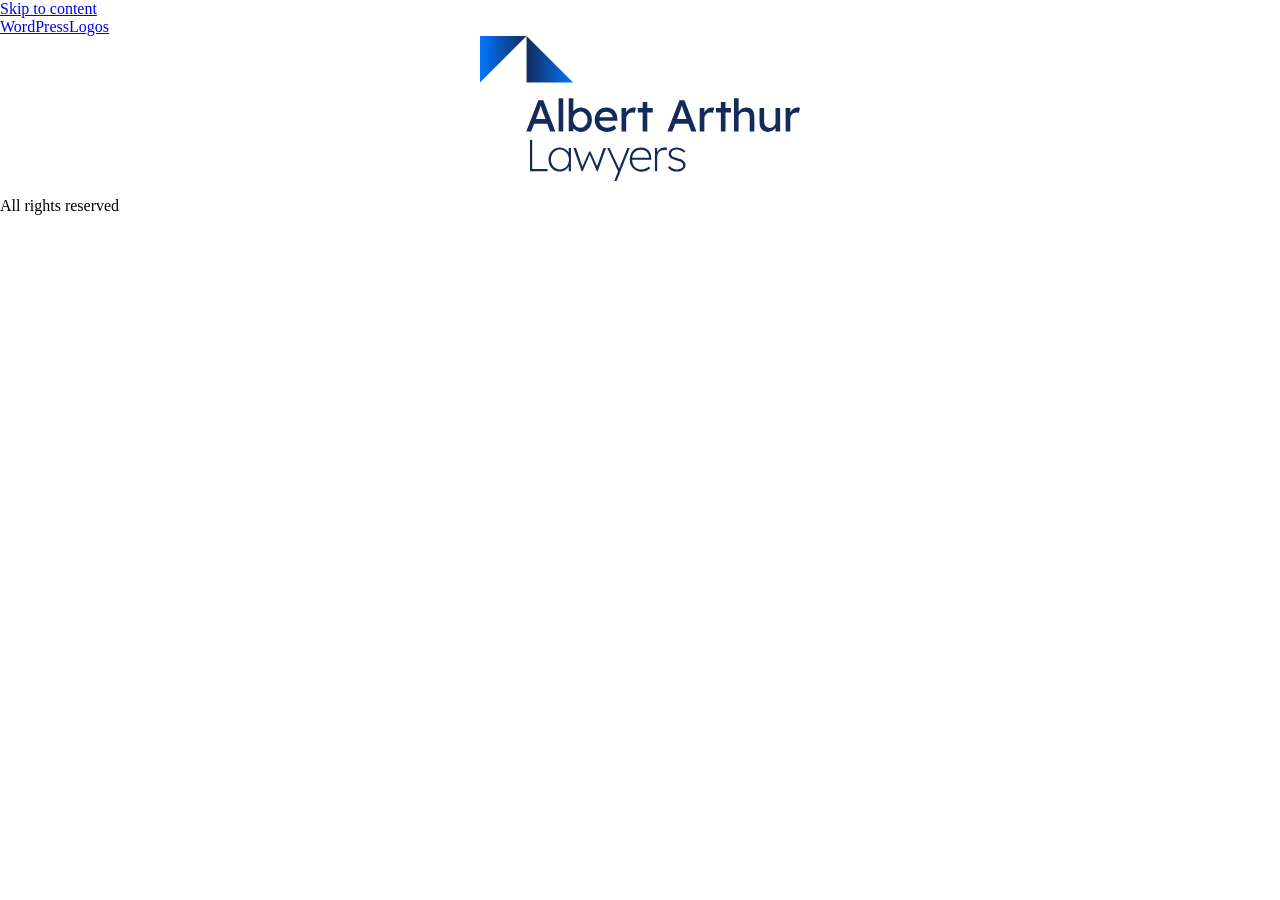
==== commit e0ae8713: "Change to aal.html" ====
--- a/aal/index.html
+++ b/aal/index.html
@@ -33,7 +33,7 @@
 <style id="safe-svg-svg-icon-style-inline-css">
 .wp-block-safe-svg-svg-icon a{align-self:center}.safe-svg-cover{text-align:center}.safe-svg-cover .safe-svg-inside{display:inline-block;max-width:100%}.safe-svg-cover svg{fill:currentColor;height:100%;max-height:100%;max-width:100%;width:100%}
 
-/*# sourceURL=../wp-content/plugins/safe-svg/dist/safe-svg-block-frontend.css */
+/*# sourceURL=./wp-content/plugins/safe-svg/dist/safe-svg-block-frontend.css */
 </style>
 <style id="global-styles-inline-css">
 :root{--wp--preset--aspect-ratio--square: 1;--wp--preset--aspect-ratio--4-3: 4/3;--wp--preset--aspect-ratio--3-4: 3/4;--wp--preset--aspect-ratio--3-2: 3/2;--wp--preset--aspect-ratio--2-3: 2/3;--wp--preset--aspect-ratio--16-9: 16/9;--wp--preset--aspect-ratio--9-16: 9/16;--wp--preset--color--black: #000000;--wp--preset--color--cyan-bluish-gray: #abb8c3;--wp--preset--color--white: #ffffff;--wp--preset--color--pale-pink: #f78da7;--wp--preset--color--vivid-red: #cf2e2e;--wp--preset--color--luminous-vivid-orange: #ff6900;--wp--preset--color--luminous-vivid-amber: #fcb900;--wp--preset--color--light-green-cyan: #7bdcb5;--wp--preset--color--vivid-green-cyan: #00d084;--wp--preset--color--pale-cyan-blue: #8ed1fc;--wp--preset--color--vivid-cyan-blue: #0693e3;--wp--preset--color--vivid-purple: #9b51e0;--wp--preset--gradient--vivid-cyan-blue-to-vivid-purple: linear-gradient(135deg,rgb(6,147,227) 0%,rgb(155,81,224) 100%);--wp--preset--gradient--light-green-cyan-to-vivid-green-cyan: linear-gradient(135deg,rgb(122,220,180) 0%,rgb(0,208,130) 100%);--wp--preset--gradient--luminous-vivid-amber-to-luminous-vivid-orange: linear-gradient(135deg,rgb(252,185,0) 0%,rgb(255,105,0) 100%);--wp--preset--gradient--luminous-vivid-orange-to-vivid-red: linear-gradient(135deg,rgb(255,105,0) 0%,rgb(207,46,46) 100%);--wp--preset--gradient--very-light-gray-to-cyan-bluish-gray: linear-gradient(135deg,rgb(238,238,238) 0%,rgb(169,184,195) 100%);--wp--preset--gradient--cool-to-warm-spectrum: linear-gradient(135deg,rgb(74,234,220) 0%,rgb(151,120,209) 20%,rgb(207,42,186) 40%,rgb(238,44,130) 60%,rgb(251,105,98) 80%,rgb(254,248,76) 100%);--wp--preset--gradient--blush-light-purple: linear-gradient(135deg,rgb(255,206,236) 0%,rgb(152,150,240) 100%);--wp--preset--gradient--blush-bordeaux: linear-gradient(135deg,rgb(254,205,165) 0%,rgb(254,45,45) 50%,rgb(107,0,62) 100%);--wp--preset--gradient--luminous-dusk: linear-gradient(135deg,rgb(255,203,112) 0%,rgb(199,81,192) 50%,rgb(65,88,208) 100%);--wp--preset--gradient--pale-ocean: linear-gradient(135deg,rgb(255,245,203) 0%,rgb(182,227,212) 50%,rgb(51,167,181) 100%);--wp--preset--gradient--electric-grass: linear-gradient(135deg,rgb(202,248,128) 0%,rgb(113,206,126) 100%);--wp--preset--gradient--midnight: linear-gradient(135deg,rgb(2,3,129) 0%,rgb(40,116,252) 100%);--wp--preset--font-size--small: 13px;--wp--preset--font-size--medium: 20px;--wp--preset--font-size--large: 36px;--wp--preset--font-size--x-large: 42px;--wp--preset--spacing--20: 0.44rem;--wp--preset--spacing--30: 0.67rem;--wp--preset--spacing--40: 1rem;--wp--preset--spacing--50: 1.5rem;--wp--preset--spacing--60: 2.25rem;--wp--preset--spacing--70: 3.38rem;--wp--preset--spacing--80: 5.06rem;--wp--preset--shadow--natural: 6px 6px 9px rgba(0, 0, 0, 0.2);--wp--preset--shadow--deep: 12px 12px 50px rgba(0, 0, 0, 0.4);--wp--preset--shadow--sharp: 6px 6px 0px rgba(0, 0, 0, 0.2);--wp--preset--shadow--outlined: 6px 6px 0px -3px rgb(255, 255, 255), 6px 6px rgb(0, 0, 0);--wp--preset--shadow--crisp: 6px 6px 0px rgb(0, 0, 0);}.wp-block-button{--wp--preset--dimension--25: 25%;--wp--preset--dimension--50: 50%;--wp--preset--dimension--75: 75%;--wp--preset--dimension--100: 100%;}:root { --wp--style--global--content-size: 800px;--wp--style--global--wide-size: 1200px; }:where(body) { margin: 0; }.wp-site-blocks > .alignleft { float: left; margin-right: 2em; }.wp-site-blocks > .alignright { float: right; margin-left: 2em; }.wp-site-blocks > .aligncenter { justify-content: center; margin-left: auto; margin-right: auto; }:where(.wp-site-blocks) > * { margin-block-start: 24px; margin-block-end: 0; }:where(.wp-site-blocks) > :first-child { margin-block-start: 0; }:where(.wp-site-blocks) > :last-child { margin-block-end: 0; }:root { --wp--style--block-gap: 24px; }:root :where(.is-layout-flow) > :first-child{margin-block-start: 0;}:root :where(.is-layout-flow) > :last-child{margin-block-end: 0;}:root :where(.is-layout-flow) > *{margin-block-start: 24px;margin-block-end: 0;}:root :where(.is-layout-constrained) > :first-child{margin-block-start: 0;}:root :where(.is-layout-constrained) > :last-child{margin-block-end: 0;}:root :where(.is-layout-constrained) > *{margin-block-start: 24px;margin-block-end: 0;}:root :where(.is-layout-flex){gap: 24px;}:root :where(.is-layout-grid){gap: 24px;}.is-layout-flow > .alignleft{float: left;margin-inline-start: 0;margin-inline-end: 2em;}.is-layout-flow > .alignright{float: right;margin-inline-start: 2em;margin-inline-end: 0;}.is-layout-flow > .aligncenter{margin-left: auto !important;margin-right: auto !important;}.is-layout-constrained > .alignleft{float: left;margin-inline-start: 0;margin-inline-end: 2em;}.is-layout-constrained > .alignright{float: right;margin-inline-start: 2em;margin-inline-end: 0;}.is-layout-constrained > .aligncenter{margin-left: auto !important;margin-right: auto !important;}.is-layout-constrained > :where(:not(.alignleft):not(.alignright):not(.alignfull)){max-width: var(--wp--style--global--content-size);margin-left: auto !important;margin-right: auto !important;}.is-layout-constrained > .alignwide{max-width: var(--wp--style--global--wide-size);}body .is-layout-flex{display: flex;}.is-layout-flex{flex-wrap: wrap;align-items: center;}.is-layout-flex > :is(*, div){margin: 0;}body .is-layout-grid{display: grid;}.is-layout-grid > :is(*, div){margin: 0;}body{padding-top: 0px;padding-right: 0px;padding-bottom: 0px;padding-left: 0px;}:root :where(.wp-element-button, .wp-block-button__link){background-color: #32373c;border-width: 0;color: #fff;font-family: inherit;font-size: inherit;font-style: inherit;font-weight: inherit;letter-spacing: inherit;line-height: inherit;padding-top: calc(0.667em + 2px);padding-right: calc(1.333em + 2px);padding-bottom: calc(0.667em + 2px);padding-left: calc(1.333em + 2px);text-decoration: none;text-transform: inherit;}.has-black-color{color: var(--wp--preset--color--black) !important;}.has-cyan-bluish-gray-color{color: var(--wp--preset--color--cyan-bluish-gray) !important;}.has-white-color{color: var(--wp--preset--color--white) !important;}.has-pale-pink-color{color: var(--wp--preset--color--pale-pink) !important;}.has-vivid-red-color{color: var(--wp--preset--color--vivid-red) !important;}.has-luminous-vivid-orange-color{color: var(--wp--preset--color--luminous-vivid-orange) !important;}.has-luminous-vivid-amber-color{color: var(--wp--preset--color--luminous-vivid-amber) !important;}.has-light-green-cyan-color{color: var(--wp--preset--color--light-green-cyan) !important;}.has-vivid-green-cyan-color{color: var(--wp--preset--color--vivid-green-cyan) !important;}.has-pale-cyan-blue-color{color: var(--wp--preset--color--pale-cyan-blue) !important;}.has-vivid-cyan-blue-color{color: var(--wp--preset--color--vivid-cyan-blue) !important;}.has-vivid-purple-color{color: var(--wp--preset--color--vivid-purple) !important;}.has-black-background-color{background-color: var(--wp--preset--color--black) !important;}.has-cyan-bluish-gray-background-color{background-color: var(--wp--preset--color--cyan-bluish-gray) !important;}.has-white-background-color{background-color: var(--wp--preset--color--white) !important;}.has-pale-pink-background-color{background-color: var(--wp--preset--color--pale-pink) !important;}.has-vivid-red-background-color{background-color: var(--wp--preset--color--vivid-red) !important;}.has-luminous-vivid-orange-background-color{background-color: var(--wp--preset--color--luminous-vivid-orange) !important;}.has-luminous-vivid-amber-background-color{background-color: var(--wp--preset--color--luminous-vivid-amber) !important;}.has-light-green-cyan-background-color{background-color: var(--wp--preset--color--light-green-cyan) !important;}.has-vivid-green-cyan-background-color{background-color: var(--wp--preset--color--vivid-green-cyan) !important;}.has-pale-cyan-blue-background-color{background-color: var(--wp--preset--color--pale-cyan-blue) !important;}.has-vivid-cyan-blue-background-color{background-color: var(--wp--preset--color--vivid-cyan-blue) !important;}.has-vivid-purple-background-color{background-color: var(--wp--preset--color--vivid-purple) !important;}.has-black-border-color{border-color: var(--wp--preset--color--black) !important;}.has-cyan-bluish-gray-border-color{border-color: var(--wp--preset--color--cyan-bluish-gray) !important;}.has-white-border-color{border-color: var(--wp--preset--color--white) !important;}.has-pale-pink-border-color{border-color: var(--wp--preset--color--pale-pink) !important;}.has-vivid-red-border-color{border-color: var(--wp--preset--color--vivid-red) !important;}.has-luminous-vivid-orange-border-color{border-color: var(--wp--preset--color--luminous-vivid-orange) !important;}.has-luminous-vivid-amber-border-color{border-color: var(--wp--preset--color--luminous-vivid-amber) !important;}.has-light-green-cyan-border-color{border-color: var(--wp--preset--color--light-green-cyan) !important;}.has-vivid-green-cyan-border-color{border-color: var(--wp--preset--color--vivid-green-cyan) !important;}.has-pale-cyan-blue-border-color{border-color: var(--wp--preset--color--pale-cyan-blue) !important;}.has-vivid-cyan-blue-border-color{border-color: var(--wp--preset--color--vivid-cyan-blue) !important;}.has-vivid-purple-border-color{border-color: var(--wp--preset--color--vivid-purple) !important;}.has-vivid-cyan-blue-to-vivid-purple-gradient-background{background: var(--wp--preset--gradient--vivid-cyan-blue-to-vivid-purple) !important;}.has-light-green-cyan-to-vivid-green-cyan-gradient-background{background: var(--wp--preset--gradient--light-green-cyan-to-vivid-green-cyan) !important;}.has-luminous-vivid-amber-to-luminous-vivid-orange-gradient-background{background: var(--wp--preset--gradient--luminous-vivid-amber-to-luminous-vivid-orange) !important;}.has-luminous-vivid-orange-to-vivid-red-gradient-background{background: var(--wp--preset--gradient--luminous-vivid-orange-to-vivid-red) !important;}.has-very-light-gray-to-cyan-bluish-gray-gradient-background{background: var(--wp--preset--gradient--very-light-gray-to-cyan-bluish-gray) !important;}.has-cool-to-warm-spectrum-gradient-background{background: var(--wp--preset--gradient--cool-to-warm-spectrum) !important;}.has-blush-light-purple-gradient-background{background: var(--wp--preset--gradient--blush-light-purple) !important;}.has-blush-bordeaux-gradient-background{background: var(--wp--preset--gradient--blush-bordeaux) !important;}.has-luminous-dusk-gradient-background{background: var(--wp--preset--gradient--luminous-dusk) !important;}.has-pale-ocean-gradient-background{background: var(--wp--preset--gradient--pale-ocean) !important;}.has-electric-grass-gradient-background{background: var(--wp--preset--gradient--electric-grass) !important;}.has-midnight-gradient-background{background: var(--wp--preset--gradient--midnight) !important;}.has-small-font-size{font-size: var(--wp--preset--font-size--small) !important;}.has-medium-font-size{font-size: var(--wp--preset--font-size--medium) !important;}.has-large-font-size{font-size: var(--wp--preset--font-size--large) !important;}.has-x-large-font-size{font-size: var(--wp--preset--font-size--x-large) !important;}
@@ -41,28 +41,28 @@
 :root :where(.wp-block-pullquote){font-size: 1.5em;line-height: 1.6;}
 /*# sourceURL=global-styles-inline-css */
 </style>
-<link rel="stylesheet" id="hello-elementor-theme-style-css" href="../wp-content/themes/hello-elementor/assets/css/theme.css?ver=3.5.2" media="all">
-<link rel="stylesheet" id="hello-elementor-child-01-css" href="../wp-content/themes/hello-elementor-child-01/style.css?ver=1.0.0" media="all">
-<link rel="stylesheet" id="hello-elementor-css" href="../wp-content/themes/hello-elementor/assets/css/reset.css?ver=3.5.2" media="all">
-<link rel="stylesheet" id="hello-elementor-header-footer-css" href="../wp-content/themes/hello-elementor/assets/css/header-footer.css?ver=3.5.2" media="all">
-<link rel="stylesheet" id="elementor-frontend-css" href="../wp-content/plugins/elementor/assets/css/frontend.min.css?ver=4.4.0" media="all">
+<link rel="stylesheet" id="hello-elementor-theme-style-css" href="./wp-content/themes/hello-elementor/assets/css/theme.css?ver=3.5.2" media="all">
+<link rel="stylesheet" id="hello-elementor-child-01-css" href="./wp-content/themes/hello-elementor-child-01/style.css?ver=1.0.0" media="all">
+<link rel="stylesheet" id="hello-elementor-css" href="./wp-content/themes/hello-elementor/assets/css/reset.css?ver=3.5.2" media="all">
+<link rel="stylesheet" id="hello-elementor-header-footer-css" href="./wp-content/themes/hello-elementor/assets/css/header-footer.css?ver=3.5.2" media="all">
+<link rel="stylesheet" id="elementor-frontend-css" href="./wp-content/plugins/elementor/assets/css/frontend.min.css?ver=4.4.0" media="all">
 <style id="elementor-frontend-inline-css">
 .elementor-kit-14{--e-global-color-primary:#6EC1E4;--e-global-color-secondary:#54595F;--e-global-color-text:#7A7A7A;--e-global-color-accent:#61CE70;--e-global-typography-primary-font-family:"Roboto";--e-global-typography-primary-font-weight:600;--e-global-typography-secondary-font-family:"Roboto Slab";--e-global-typography-secondary-font-weight:400;--e-global-typography-text-font-family:"Roboto";--e-global-typography-text-font-weight:400;--e-global-typography-accent-font-family:"Roboto";--e-global-typography-accent-font-weight:500;}.elementor-section.elementor-section-boxed > .elementor-container{max-width:1140px;}.e-con{--container-max-width:1140px;}.elementor-widget:not(:last-child){margin-block-end:20px;}.elementor-element{--widgets-spacing:20px 20px;--widgets-spacing-row:20px;--widgets-spacing-column:20px;}{}h1.entry-title{display:var(--page-title-display);}.site-header .site-branding{flex-direction:column;align-items:stretch;}.site-header{padding-inline-end:0px;padding-inline-start:0px;}.site-footer .site-branding{flex-direction:column;align-items:stretch;}@media(max-width:1024px){.elementor-section.elementor-section-boxed > .elementor-container{max-width:1024px;}.e-con{--container-max-width:1024px;}}@media(max-width:767px){.elementor-section.elementor-section-boxed > .elementor-container{max-width:767px;}.e-con{--container-max-width:767px;}}
 .e-heading-base a, .e-paragraph-base a { all: unset; cursor: pointer; }.elementor :where(.e-svg-base) { width: var(--e-svg-width, 65px); height: var(--e-svg-height, 65px); }form[data-element_type="e-form"].form-state-success [data-element_type="e-form-success-message"],form[data-element_type="e-form"].form-state-error [data-element_type="e-form-error-message"]{ display: block; }.elementor-edit-mode [data-element_type="e-form-success-message"]:is(.elementor-element-editable, :has(.elementor-element-editable), :has(> .elementor-empty-view)),.elementor-edit-mode [data-element_type="e-form-error-message"]:is(.elementor-element-editable, :has(.elementor-element-editable), :has(> .elementor-empty-view)){ display: block; }.e-background-video { position: relative; overflow: hidden; }.e-background-video__media { position: absolute; inset: 0; width: 100%; height: 100%; object-fit: cover; pointer-events: none; z-index: 0; }.e-background-video__content { position: relative; z-index: 1; flex: 1 1 auto; }.elementor-edit-mode .e-background-video__content.e-atomic-element:has(> .elementor-empty-view) { display: flex; flex-direction: column; flex: 1 1 auto; min-height: 0; }.elementor-edit-mode .e-background-video__content.e-atomic-element:has(> .elementor-empty-view) > .elementor-empty-view.elementor-empty-view { position: relative; flex: 1 1 auto; min-height: 120px; height: auto; width: 100%; }.elementor-edit-mode .e-background-video__content.e-atomic-element:has(> .elementor-empty-view) > .elementor-empty-view > .elementor-first-add { position: absolute; inset: 0; width: 100%; height: 100%; }.e-background-video__controls { z-index: 2; }.e-background-video__play, .e-background-video__pause { appearance: none; -webkit-appearance: none; }.e-background-video.e-background-video--playing .e-background-video__play { display: none; }.e-background-video.e-background-video--paused .e-background-video__pause { display: none; }.e-background-video:not(.e-background-video--playing):not(.e-background-video--paused) .e-background-video__controls,.e-background-video:not(.e-background-video--playing):not(.e-background-video--paused) .e-background-video__play,.e-background-video:not(.e-background-video--playing):not(.e-background-video--paused) .e-background-video__pause { display: none; }.e-accordion-item-header-base { list-style: none; }.e-accordion-item-header-base::-webkit-details-marker { display: none; }.e-accordion-item-base { interpolate-size: allow-keywords; }.e-accordion-item-base::details-content {block-size: 0; overflow: hidden;transition: block-size .3s ease, content-visibility .3s ease allow-discrete;}.e-accordion-item-base[open]::details-content { block-size: auto; }.e-accordion-item-icon-base, .e-accordion-item-icon-open-base { --e-svg-width: auto; --e-svg-height: 100%; }:where(.e-accordion-item-icon-base, .e-accordion-item-icon-open-base) .e-svg-base { max-width: 100%; }.e-accordion-item-icon-base.e-accordion-item-icon-base .e-svg-base svg, .e-accordion-item-icon-open-base.e-accordion-item-icon-open-base .e-svg-base svg { width: auto !important; }.e-accordion-item-icon-base svg, .e-accordion-item-icon-open-base svg { transition: transform .3s ease; }.e-accordion-item-base:not([open]) > summary :is(.e-accordion-item-icon-base, .e-accordion-item-icon-open-base) svg { transform: rotate(var(--e-accordion-icon-rotation-closed)); }.e-accordion-item-base[open] > summary :is(.e-accordion-item-icon-base, .e-accordion-item-icon-open-base) svg { transform: rotate(var(--e-accordion-icon-rotation, 180deg)); }.e-accordion-item-header-base.e-accordion-item-header-base:has(> .e-accordion-item-icon-open-base) { display: grid; grid-template-columns: minmax(0, 1fr) auto; align-items: center; }.e-accordion-item-header-base:has(> .e-accordion-item-icon-open-base) > .e-accordion-item-title-base { grid-column: 1; grid-row: 1; }.e-accordion-item-header-base:has(> .e-accordion-item-icon-open-base) > :is(.e-accordion-item-icon-base, .e-accordion-item-icon-open-base) { grid-column: 2; grid-row: 1; }.e-accordion-item-base .e-accordion-item-icon-open-base.e-accordion-item-icon-open-base { visibility: hidden; }.e-accordion-item-base[open] > summary .e-accordion-item-icon-open-base { visibility: visible; }.e-accordion-item-base[open] > summary:has(.e-accordion-item-icon-open-base) .e-accordion-item-icon-base { visibility: hidden; }.e-list-item-marker-base { --e-svg-width: 0.6em; --e-svg-height: 0.6em; }:where(.e-list-item-marker-base) .e-svg-base { flex-shrink: 0; }.e-list-item-marker-base .e-svg-base svg { display: block; }
 :root{--page-title-display:none;}
 /*# sourceURL=elementor-frontend-inline-css */
 </style>
-<link rel="stylesheet" id="base-desktop-css" href="../wp-content/uploads/elementor/css/base-desktop.css?ver=6af8c650afc04" media="all">
-<link rel="stylesheet" id="local-230-frontend-desktop-css" href="../wp-content/uploads/elementor/css/local-230-frontend-desktop.css?ver=6afa5673614b2" media="all">
-<link rel="stylesheet" id="base-mobile-css" href="../wp-content/uploads/elementor/css/base-mobile.css?ver=6af8c650afc04" media="(max-width:767px)">
+<link rel="stylesheet" id="base-desktop-css" href="./wp-content/uploads/elementor/css/base-desktop.css?ver=6af8c650afc04" media="all">
+<link rel="stylesheet" id="local-230-frontend-desktop-css" href="./wp-content/uploads/elementor/css/local-230-frontend-desktop.css?ver=6afa5673614b2" media="all">
+<link rel="stylesheet" id="base-mobile-css" href="./wp-content/uploads/elementor/css/base-mobile.css?ver=6af8c650afc04" media="(max-width:767px)">
 <link rel="stylesheet" id="elementor-gf-roboto-css" href="https://fonts.googleapis.com/css?family=Roboto:100,100italic,200,200italic,300,300italic,400,400italic,500,500italic,600,600italic,700,700italic,800,800italic,900,900italic&amp;display=swap" media="all">
 <link rel="stylesheet" id="elementor-gf-robotoslab-css" href="https://fonts.googleapis.com/css?family=Roboto+Slab:100,100italic,200,200italic,300,300italic,400,400italic,500,500italic,600,600italic,700,700italic,800,800italic,900,900italic&amp;display=swap" media="all">
-<script id="jquery-core-js" src="../wp-includes/js/jquery/jquery.min.js?ver=3.7.1"></script>
-<script id="jquery-migrate-js" src="../wp-includes/js/jquery/jquery-migrate.min.js?ver=3.4.1"></script>
-<link rel="EditURI" type="application/rsd+xml" title="RSD" href="../xmlrpc.php?rsd">
+<script id="jquery-core-js" src="./wp-includes/js/jquery/jquery.min.js?ver=3.7.1"></script>
+<script id="jquery-migrate-js" src="./wp-includes/js/jquery/jquery-migrate.min.js?ver=3.4.1"></script>
+<link rel="EditURI" type="application/rsd+xml" title="RSD" href="./xmlrpc.php?rsd">
 <meta name="generator" content="WordPress 7.1.4">
-<link rel="canonical" href="../aal/">
-<link rel="shortlink" href="../?p=230">
+<link rel="canonical" href="./aal/">
+<link rel="shortlink" href="./?p=230">
 </head>
 <body class="wp-singular page-template-default page page-id-230 wp-embed-responsive wp-theme-hello-elementor wp-child-theme-hello-elementor-child-01 hello-elementor-default elementor-default elementor-kit-14 elementor-page elementor-page-230">
 
@@ -73,7 +73,7 @@
 	<div class="header-inner">
 		<div class="site-branding show-title">
 							<div class="site-title show">
-					<a href="../" title="Home" rel="home">
+					<a href="./" title="Home" rel="home">
 						WordPressLogos					</a>
 				</div>
 					</div>
@@ -217,28 +217,28 @@
 {"prefetch":[{"source":"document","where":{"and":[{"href_matches":"/WordPressLogos/*"},{"not":{"href_matches":["/WordPressLogos/wp-*.php","/WordPressLogos/wp-admin/*","/WordPressLogos/wp-content/uploads/*","/WordPressLogos/wp-content/*","/WordPressLogos/wp-content/plugins/*","/WordPressLogos/wp-content/themes/hello-elementor-child-01/*","/WordPressLogos/wp-content/themes/hello-elementor/*","/WordPressLogos/*\\?(.+)"]}},{"not":{"selector_matches":"a[rel~=\"nofollow\"]"}},{"not":{"selector_matches":".no-prefetch, .no-prefetch a"}}]},"eagerness":"conservative"}]}
 </script>
 <script id="gsap-js" src="https://cdnjs.cloudflare.com/ajax/libs/gsap/3.13.0/gsap.min.js?ver=3.13.0"></script>
-<script id="ldl-animations-js" src="../wp-content/themes/hello-elementor-child-01/js/ldl.js?ver=1.0.0"></script>
-<script id="aal-1-animation-js" src="../wp-content/themes/hello-elementor-child-01/js/aal-1.js?ver=1.0.0"></script>
-<script id="hello-theme-frontend-js" src="../wp-content/themes/hello-elementor/assets/js/hello-frontend.js?ver=3.5.2"></script>
-<script id="elementor-webpack-runtime-js" src="../wp-content/plugins/elementor/assets/js/webpack.runtime.min.js?ver=4.4.0"></script>
-<script id="elementor-frontend-modules-js" src="../wp-content/plugins/elementor/assets/js/frontend-modules.min.js?ver=4.4.0"></script>
+<script id="ldl-animations-js" src="./wp-content/themes/hello-elementor-child-01/js/ldl.js?ver=1.0.0"></script>
+<script id="aal-1-animation-js" src="./wp-content/themes/hello-elementor-child-01/js/aal-1.js?ver=1.0.0"></script>
+<script id="hello-theme-frontend-js" src="./wp-content/themes/hello-elementor/assets/js/hello-frontend.js?ver=3.5.2"></script>
+<script id="elementor-webpack-runtime-js" src="./wp-content/plugins/elementor/assets/js/webpack.runtime.min.js?ver=4.4.0"></script>
+<script id="elementor-frontend-modules-js" src="./wp-content/plugins/elementor/assets/js/frontend-modules.min.js?ver=4.4.0"></script>
 <script id="jquery-ui-core-js-before">
 jQuery.uiBackCompat = true;
 //# sourceURL=jquery-ui-core-js-before
 </script>
-<script id="jquery-ui-core-js" src="../wp-includes/js/jquery/ui/core.min.js?ver=1.14.2"></script>
+<script id="jquery-ui-core-js" src="./wp-includes/js/jquery/ui/core.min.js?ver=1.14.2"></script>
 <script id="elementor-frontend-js-before">
-var elementorFrontendConfig = {"environmentMode":{"edit":false,"wpPreview":false,"isScriptDebug":false},"i18n":{"shareOnFacebook":"Share on Facebook","shareOnX":"Share on X","pinIt":"Pin it","download":"Download","downloadImage":"Download image","fullscreen":"Fullscreen","zoom":"Zoom","share":"Share","playVideo":"Play Video","previous":"Previous","next":"Next","close":"Close","a11yCarouselPrevSlideMessage":"Previous slide","a11yCarouselNextSlideMessage":"Next slide","a11yCarouselFirstSlideMessage":"This is the first slide","a11yCarouselLastSlideMessage":"This is the last slide","a11yCarouselPaginationBulletMessage":"Go to slide"},"is_rtl":false,"breakpoints":{"xs":0,"sm":480,"md":768,"lg":1025,"xl":1440,"xxl":1600},"responsive":{"breakpoints":{"mobile":{"label":"Mobile Portrait","value":767,"default_value":767,"direction":"max","is_enabled":true},"mobile_extra":{"label":"Mobile Landscape","value":880,"default_value":880,"direction":"max","is_enabled":false},"tablet":{"label":"Tablet Portrait","value":1024,"default_value":1024,"direction":"max","is_enabled":true},"tablet_extra":{"label":"Tablet Landscape","value":1200,"default_value":1200,"direction":"max","is_enabled":false},"laptop":{"label":"Laptop","value":1366,"default_value":1366,"direction":"max","is_enabled":false},"widescreen":{"label":"Widescreen","value":2400,"default_value":2400,"direction":"min","is_enabled":false}},"hasCustomBreakpoints":false},"version":"4.4.0","is_static":false,"experimentalFeatures":{"e_font_icon_svg":true,"additional_custom_breakpoints":true,"container":true,"hello-theme-header-footer":true,"e_mcp_revision_snapshots":true,"nested-elements":true,"e_atomic_elements":true,"e_opt_in_v4":true,"import-export-customization":true},"urls":{"assets":"..\/wp-content\/plugins\/elementor\/assets\/","ajaxurl":"..\/wp-admin\/admin-ajax.php","uploadUrl":"..\/wp-content\/uploads"},"nonces":{"floatingButtonsClickTracking":"46aef85487","atomicFormsSendForm":"c1b8bee061"},"swiperClass":"swiper","settings":{"page":[],"editorPreferences":[]},"kit":{"active_breakpoints":["viewport_mobile","viewport_tablet"],"global_image_lightbox":"yes","lightbox_enable_counter":"yes","lightbox_enable_fullscreen":"yes","lightbox_enable_zoom":"yes","lightbox_enable_share":"yes","lightbox_title_src":"title","lightbox_description_src":"description","hello_header_logo_type":"title","hello_footer_logo_type":"logo"},"post":{"id":230,"title":"AAL%20%E2%80%93%20WordPressLogos","excerpt":"","featuredImage":false}};
+var elementorFrontendConfig = {"environmentMode":{"edit":false,"wpPreview":false,"isScriptDebug":false},"i18n":{"shareOnFacebook":"Share on Facebook","shareOnX":"Share on X","pinIt":"Pin it","download":"Download","downloadImage":"Download image","fullscreen":"Fullscreen","zoom":"Zoom","share":"Share","playVideo":"Play Video","previous":"Previous","next":"Next","close":"Close","a11yCarouselPrevSlideMessage":"Previous slide","a11yCarouselNextSlideMessage":"Next slide","a11yCarouselFirstSlideMessage":"This is the first slide","a11yCarouselLastSlideMessage":"This is the last slide","a11yCarouselPaginationBulletMessage":"Go to slide"},"is_rtl":false,"breakpoints":{"xs":0,"sm":480,"md":768,"lg":1025,"xl":1440,"xxl":1600},"responsive":{"breakpoints":{"mobile":{"label":"Mobile Portrait","value":767,"default_value":767,"direction":"max","is_enabled":true},"mobile_extra":{"label":"Mobile Landscape","value":880,"default_value":880,"direction":"max","is_enabled":false},"tablet":{"label":"Tablet Portrait","value":1024,"default_value":1024,"direction":"max","is_enabled":true},"tablet_extra":{"label":"Tablet Landscape","value":1200,"default_value":1200,"direction":"max","is_enabled":false},"laptop":{"label":"Laptop","value":1366,"default_value":1366,"direction":"max","is_enabled":false},"widescreen":{"label":"Widescreen","value":2400,"default_value":2400,"direction":"min","is_enabled":false}},"hasCustomBreakpoints":false},"version":"4.4.0","is_static":false,"experimentalFeatures":{"e_font_icon_svg":true,"additional_custom_breakpoints":true,"container":true,"hello-theme-header-footer":true,"e_mcp_revision_snapshots":true,"nested-elements":true,"e_atomic_elements":true,"e_opt_in_v4":true,"import-export-customization":true},"urls":{"assets":".\/wp-content\/plugins\/elementor\/assets\/","ajaxurl":".\/wp-admin\/admin-ajax.php","uploadUrl":".\/wp-content\/uploads"},"nonces":{"floatingButtonsClickTracking":"46aef85487","atomicFormsSendForm":"c1b8bee061"},"swiperClass":"swiper","settings":{"page":[],"editorPreferences":[]},"kit":{"active_breakpoints":["viewport_mobile","viewport_tablet"],"global_image_lightbox":"yes","lightbox_enable_counter":"yes","lightbox_enable_fullscreen":"yes","lightbox_enable_zoom":"yes","lightbox_enable_share":"yes","lightbox_title_src":"title","lightbox_description_src":"description","hello_header_logo_type":"title","hello_footer_logo_type":"logo"},"post":{"id":230,"title":"AAL%20%E2%80%93%20WordPressLogos","excerpt":"","featuredImage":false}};
 //# sourceURL=elementor-frontend-js-before
 </script>
-<script id="elementor-frontend-js" src="../wp-content/plugins/elementor/assets/js/frontend.min.js?ver=4.4.0"></script>
+<script id="elementor-frontend-js" src="./wp-content/plugins/elementor/assets/js/frontend.min.js?ver=4.4.0"></script>
 <script id="wp-emoji-settings" type="application/json">
-{"baseUrl":"https://s.w.org/images/core/emoji/17.0.2/72x72/","ext":".png","svgUrl":"https://s.w.org/images/core/emoji/17.0.2/svg/","svgExt":".svg","source":{"concatemoji":"../wp-includes/js/wp-emoji-release.min.js?ver=7.1.4"}}
+{"baseUrl":"https://s.w.org/images/core/emoji/17.0.2/72x72/","ext":".png","svgUrl":"https://s.w.org/images/core/emoji/17.0.2/svg/","svgExt":".svg","source":{"concatemoji":"./wp-includes/js/wp-emoji-release.min.js?ver=7.1.4"}}
 </script>
 <script type="module">
 /*! This file is auto-generated */
 var e="script#wp-emoji-settings",t=document.querySelector(e);if(!(t instanceof HTMLScriptElement))throw new Error("Element missing: "+e);const r=JSON.parse(t.text),s=(window._wpemojiSettings=r,"wpEmojiSettingsSupports"),o=["flag","emoji"];function i(e){try{var t={supportTests:e,timestamp:(new Date).valueOf()};sessionStorage.setItem(s,JSON.stringify(t))}catch(e){}}function c(e,t,n){e.clearRect(0,0,e.canvas.width,e.canvas.height),e.fillText(t,0,0);t=new Uint32Array(e.getImageData(0,0,e.canvas.width,e.canvas.height).data);e.clearRect(0,0,e.canvas.width,e.canvas.height),e.fillText(n,0,0);const r=new Uint32Array(e.getImageData(0,0,e.canvas.width,e.canvas.height).data);return t.every((e,t)=>e===r[t])}function p(e,t){e.clearRect(0,0,e.canvas.width,e.canvas.height),e.fillText(t,0,0);var n=e.getImageData(16,16,1,1);for(let e=0;e<n.data.length;e++)if(0!==n.data[e])return!1;return!0}function u(e,t,n,r){switch(t){case"flag":return n(e,"\ud83c\udff3\ufe0f\u200d\u26a7\ufe0f","\ud83c\udff3\ufe0f\u200b\u26a7\ufe0f")?!1:!n(e,"\ud83c\udde8\ud83c\uddf6","\ud83c\udde8\u200b\ud83c\uddf6")&&!n(e,"\ud83c\udff4\udb40\udc67\udb40\udc62\udb40\udc65\udb40\udc6e\udb40\udc67\udb40\udc7f","\ud83c\udff4\u200b\udb40\udc67\u200b\udb40\udc62\u200b\udb40\udc65\u200b\udb40\udc6e\u200b\udb40\udc67\u200b\udb40\udc7f");case"emoji":return!r(e,"\ud83e\u1fac8")}return!1}function f(e,t,n,r){let a;const s=(a="undefined"!=typeof WorkerGlobalScope&&self instanceof WorkerGlobalScope?new OffscreenCanvas(300,150):document.createElement("canvas")).getContext("2d",{willReadFrequently:!0}),o=(s.textBaseline="top",s.font="600 32px Arial",{});return e.forEach(e=>{o[e]=t(s,e,n,r)}),o}function a(e){var t=document.createElement("script");t.src=e,t.defer=!0,document.head.appendChild(t)}r.supports={everything:!0,everythingExceptFlag:!0},new Promise(t=>{let n=function(){try{var e=JSON.parse(sessionStorage.getItem(s));if("object"==typeof e&&"number"==typeof e.timestamp&&(new Date).valueOf()<e.timestamp+604800&&"object"==typeof e.supportTests)return e.supportTests}catch(e){}return null}();if(!n){if("undefined"!=typeof Worker&&"undefined"!=typeof OffscreenCanvas&&"undefined"!=typeof URL&&URL.createObjectURL&&"undefined"!=typeof Blob)try{var e="postMessage("+f.toString()+"("+[JSON.stringify(o),u.toString(),c.toString(),p.toString()].join(",")+"));",r=new Blob([e],{type:"text/javascript"});const a=new Worker(URL.createObjectURL(r),{name:"wpTestEmojiSupports"});return void(a.onmessage=e=>{i(n=e.data),a.terminate(),t(n)})}catch(e){}i(n=f(o,u,c,p))}t(n)}).then(e=>{for(const n in e)r.supports[n]=e[n],r.supports.everything=r.supports.everything&&r.supports[n],"flag"!==n&&(r.supports.everythingExceptFlag=r.supports.everythingExceptFlag&&r.supports[n]);var t;r.supports.everythingExceptFlag=r.supports.everythingExceptFlag&&!r.supports.flag,r.supports.everything||((t=r.source||{}).concatemoji?a(t.concatemoji):t.wpemoji&&t.twemoji&&(a(t.twemoji),a(t.wpemoji)))});
-//# sourceURL=../wp-includes/js/wp-emoji-loader.min.js
+//# sourceURL=./wp-includes/js/wp-emoji-loader.min.js
 </script>
 
 </body>
